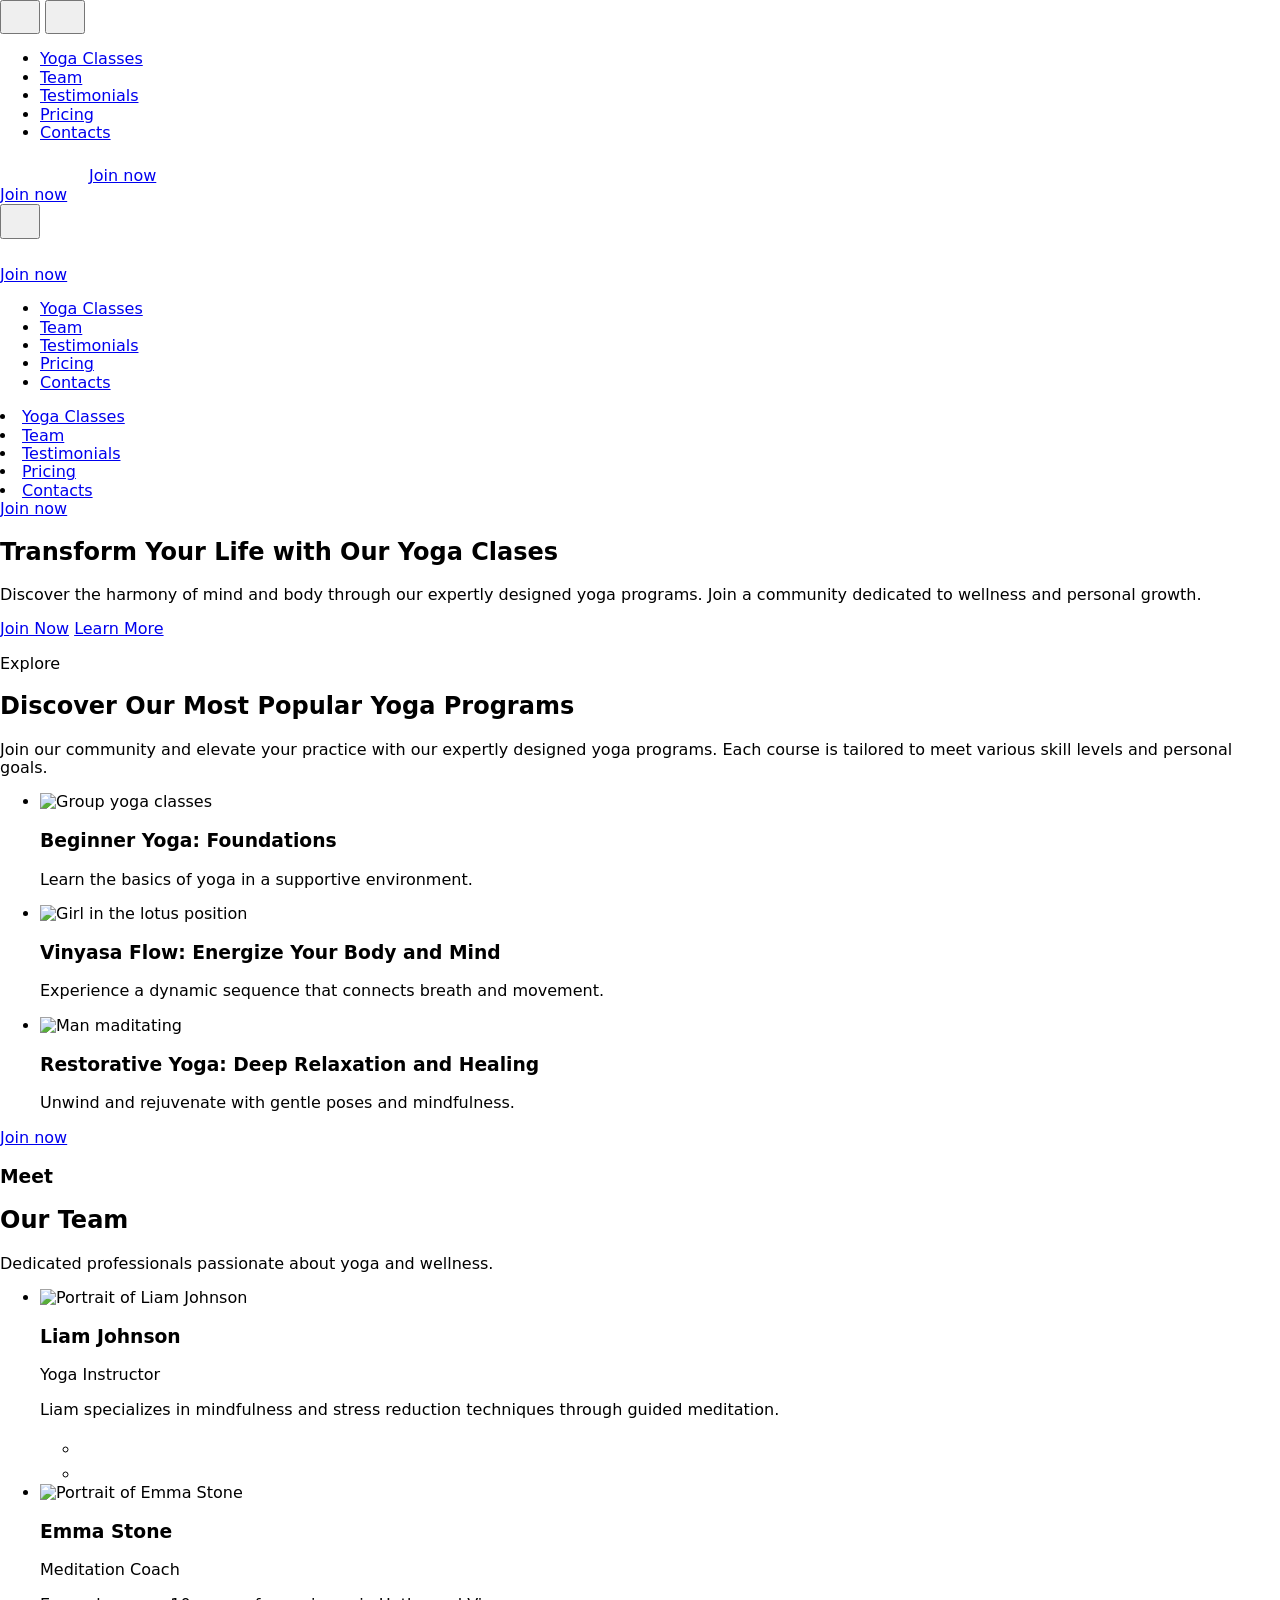
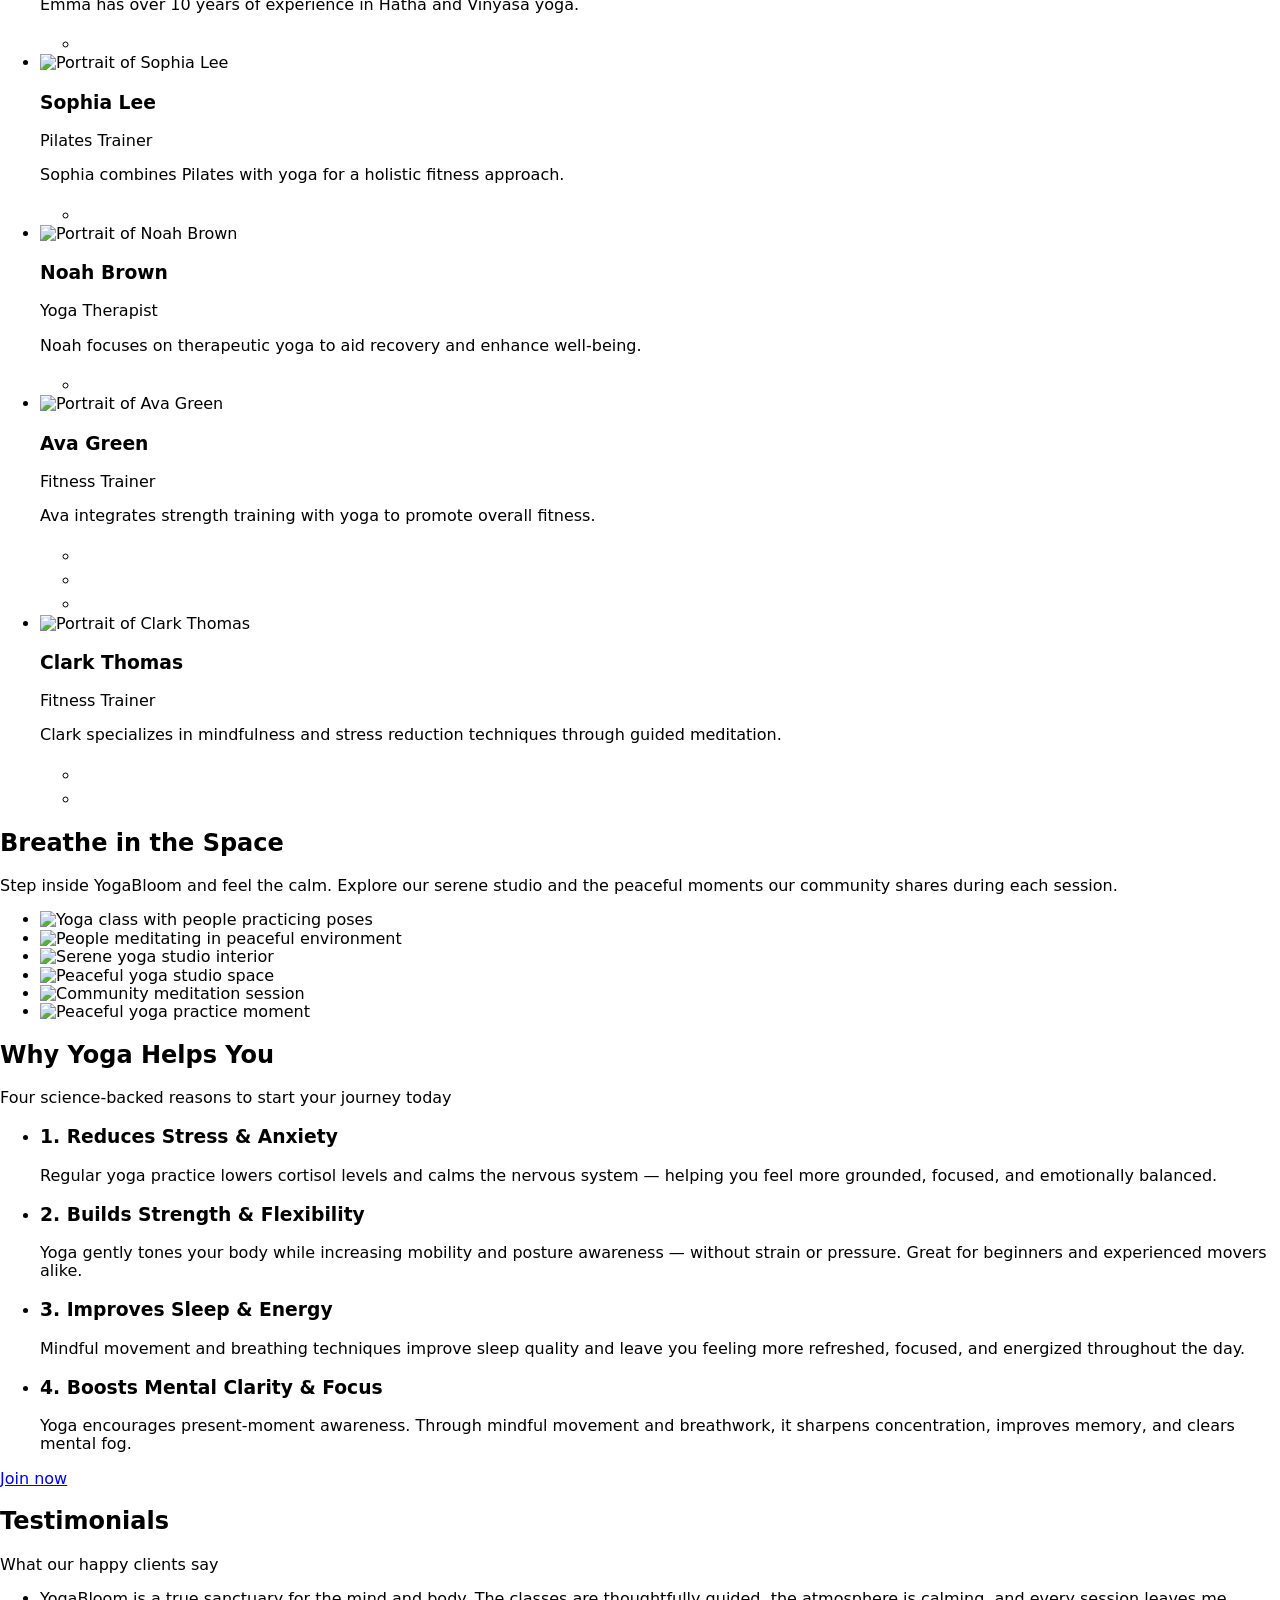
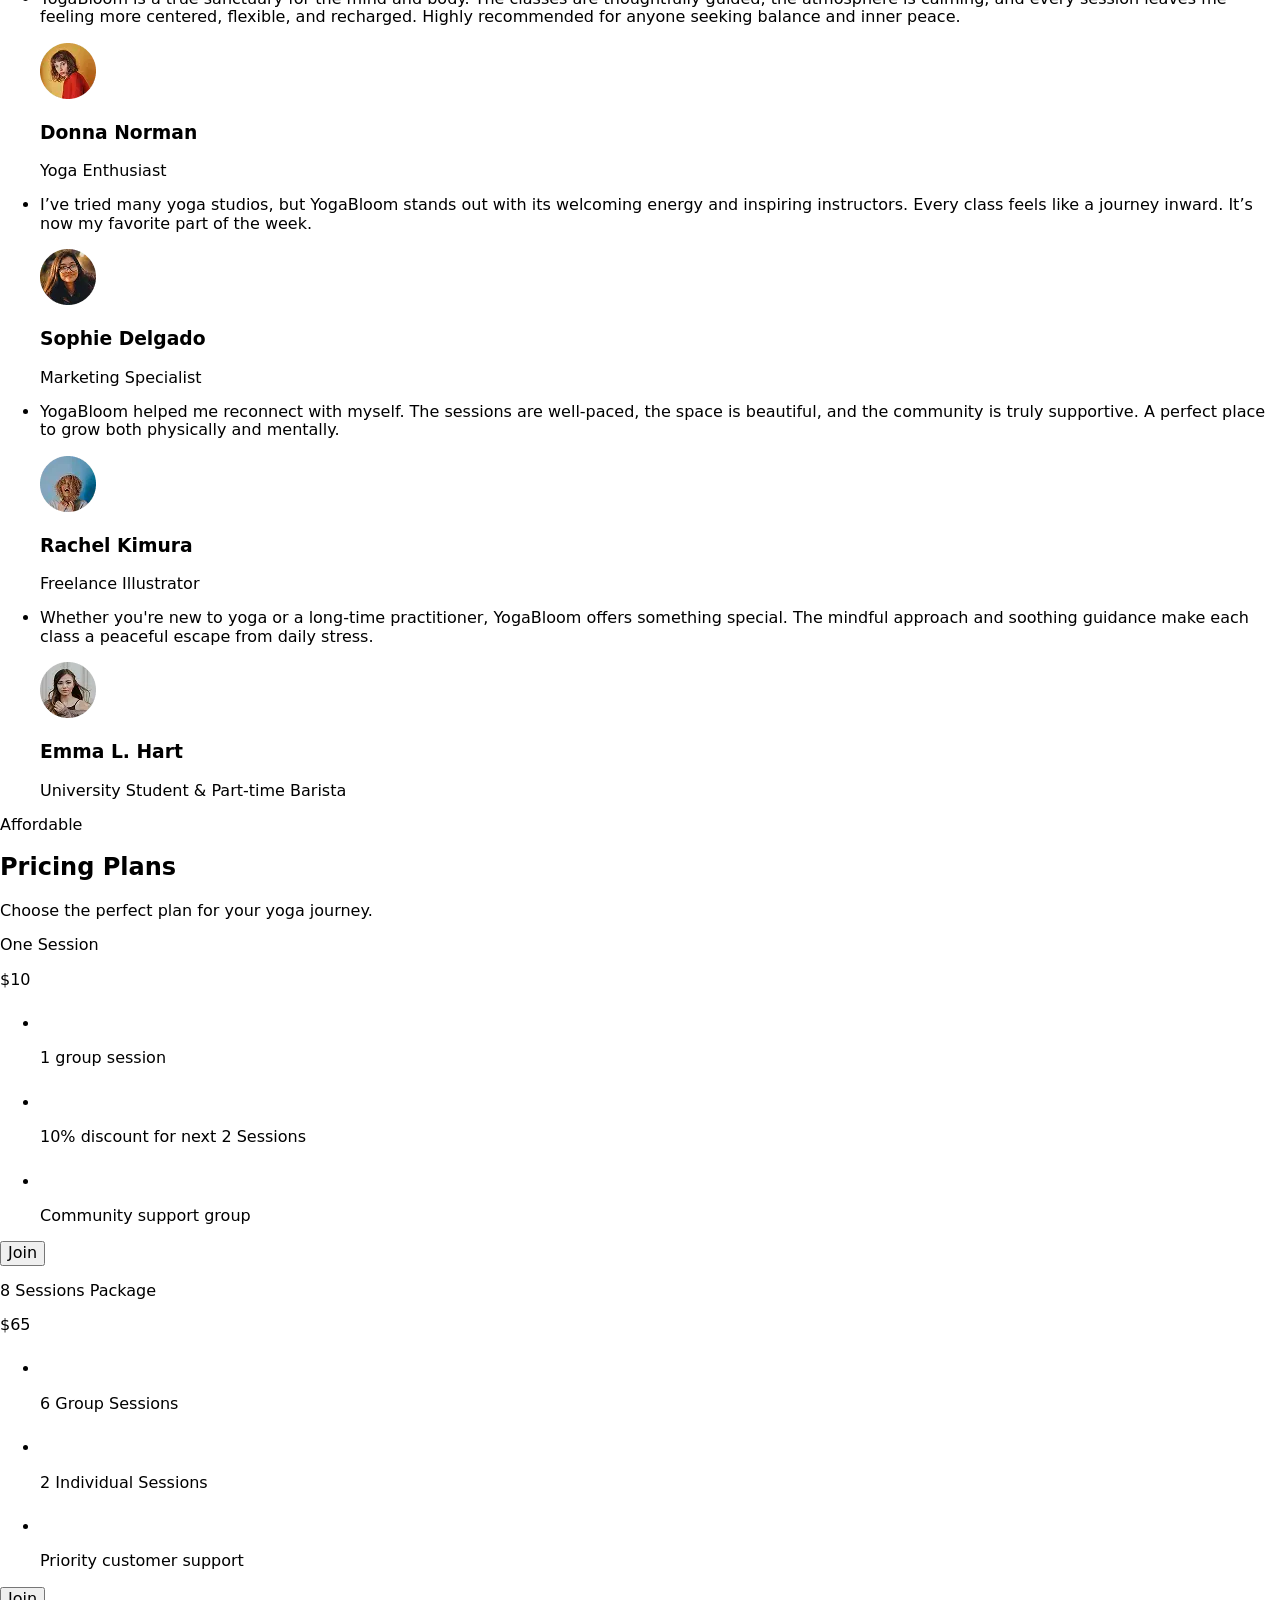
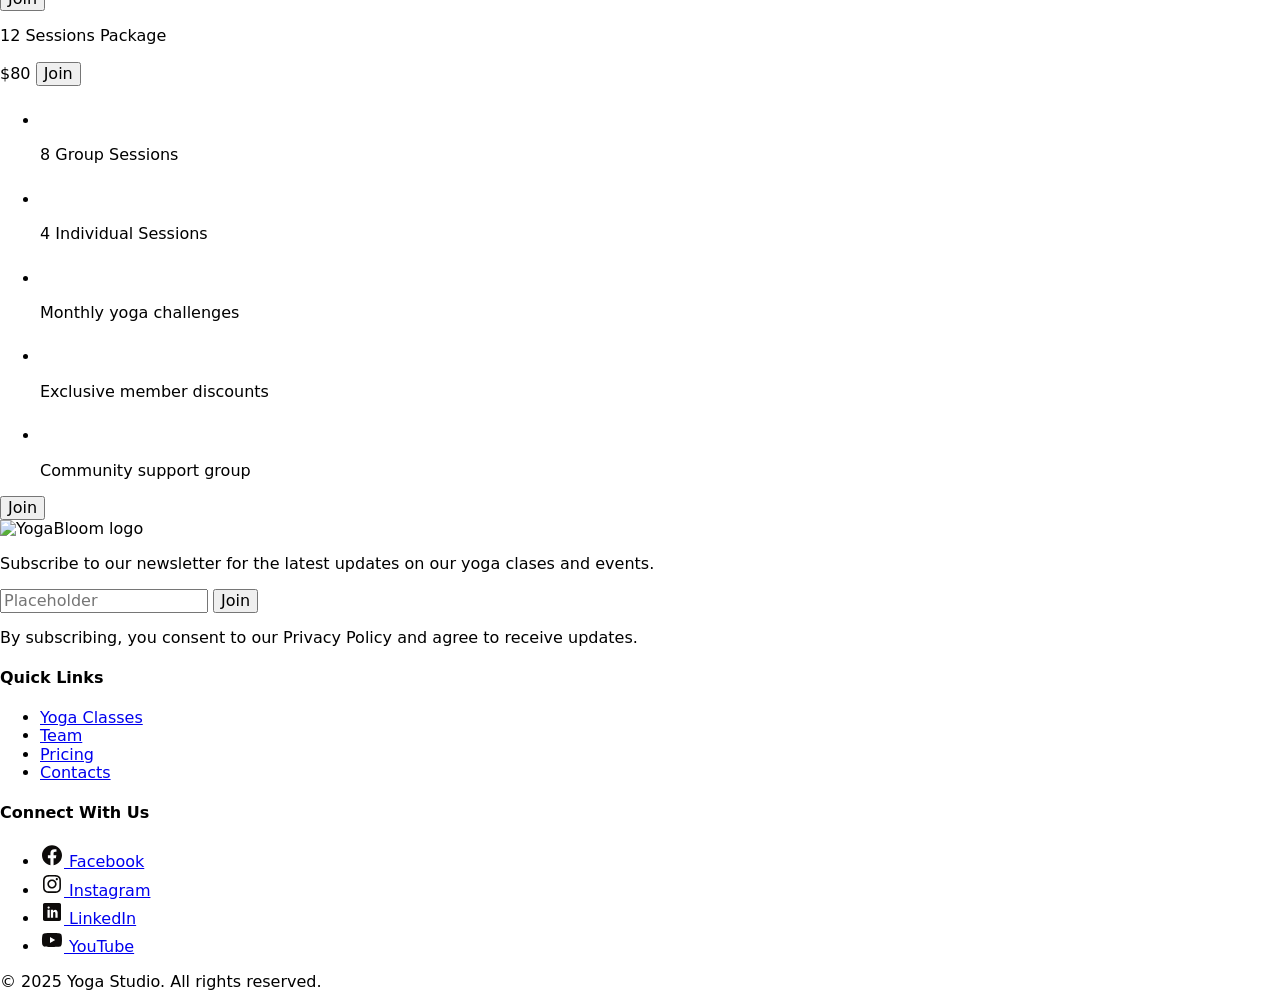
==== index.html @ b15469ed "Deploying to gh-pages from @ DashaDanylkova/stack-overlords@935871cba3ecf9777cdc40f739402a6e8d47114c" ====
<!doctype html>
<html lang="en">
  <head>
    <meta charset="UTF-8" />
    <link rel="icon" type="image/svg+xml" href="favicontrue.svg" />
    <meta name="viewport" content="width=device-width, initial-scale=1.0" />
    <link rel="preconnect" href="https://fonts.googleapis.com" />
    <link rel="preconnect" href="https://fonts.gstatic.com" crossorigin />
    <link
      href="https://fonts.googleapis.com/css2?family=Cabin:ital@0;1&family=Roboto:ital@0;1&family=Sarabun:ital,wght@0,100;0,200;0,300;0,400;0,500;0,600;0,700;0,800;1,100;1,200;1,300;1,400;1,500;1,600;1,700;1,800&display=swap"
      rel="stylesheet"
    />
    <!--Normalizator-->
    <link
      rel="stylesheet"
      href="https://cdnjs.cloudflare.com/ajax/libs/modern-normalize/3.0.1/modern-normalize.min.css"
      integrity="sha512-q6WgHqiHlKyOqslT/lgBgodhd03Wp4BEqKeW6nNtlOY4quzyG3VoQKFrieaCeSnuVseNKRGpGeDU3qPmabCANg=="
      crossorigin="anonymous"
      referrerpolicy="no-referrer"
    />
    <title>YogaBloom</title>
    <script type="module" crossorigin src="/stack-overlords/index.js"></script>
    <link rel="stylesheet" crossorigin href="/stack-overlords/assets/index-Dy2zoIfH.css">
  </head>
  <body>
    <header class="page-header">
  <div class="container header-container">
    <button
      type="button"
      class="burger-btn"
      data-menu-open
      aria-label="open menu"
    >
      <svg class="burger-icon" width="24" height="24">
        <use href="data:image/svg+xml,%3csvg%20width='24'%20height='24'%20viewBox='0%200%2024%2024'%20fill='none'%20xmlns='http://www.w3.org/2000/svg'%3e%3cpath%20d='M4%206H20V8H4V6ZM4%2011H20V13H4V11ZM4%2016H20V18H4V16Z'%20fill='%230D0B0A'/%3e%3c/svg%3e"></use>
      </svg>
    </button>

        <button type="button" class="burger-btn" data-menu-open aria-label="open menu">
            <svg class="burger-icon" width="24" height="24">
                <use href="/stack-overlords/assets/sprite-DV-Il0aa.svg#icon-burger-menu"></use>
            </svg>
        </button>
        
        <nav class="header-nav">
            <ul class="nav-list">
                <li class="nav-item"><a class="nav-link current" href="./index.html">Yoga Classes</a></li>
                <li class="nav-item"><a class="nav-link" href="#team">Team</a></li>
                <li class="nav-item"><a class="nav-link" href="#testimonials">Testimonials</a></li>
                <li class="nav-item"><a class="nav-link" href="#pricing">Pricing</a></li>
                <li class="nav-item"><a class="nav-link" href="#contacts">Contacts</a></li>
            </ul>
        </nav>

        <a class="header-logo">
        <svg class="logo"  width="84" height="23">
          <use href="/stack-overlords/assets/sprite-DV-Il0aa.svg#icon-logo"></use>
        </svg>
        </a>

        <a class="join-btn" href="#pricing">Join now</a>
    </div>

    <a class="join-btn" href="#pricing">Join now</a>
  </div>
</header>

<div class="mobile-menu" data-menu>
    <div class="container mobile-menu-container">

    <div class="header-mobile">
        <button class="modal-close" type="button" aria-label="Close modal" data-menu-close>
            <svg width="24" height="24" aria-hidden="true">
                <use href="/stack-overlords/assets/sprite-DV-Il0aa.svg#icon-close-menu"></use>
            </svg>
        </button>

        <div class="header-logo">
            <svg class="logo" width="84" height="23">
                <use href="/stack-overlords/assets/sprite-DV-Il0aa.svg#icon-logo"></use>
            </svg>
        </div>
        <a class="mobile-join" href="#pricing">Join now</a>
    </div>

    <nav class="mobile-nav">
      <ul class="mobile-nav-list">
        <li class="mobile-nav-item">
          <a class="mobile-nav-link current" href="./index.html"
            >Yoga Classes</a
          >
        </li>
        <li class="mobile-nav-item">
          <a class="mobile-nav-link" href="#">Team</a>
        </li>
        <li class="mobile-nav-item">
          <a class="mobile-nav-link" href="#">Testimonials</a>
        </li>
        <li class="mobile-nav-item">
          <a class="mobile-nav-link" href="#">Pricing</a>
        </li>
        <li class="mobile-nav-item">
          <a class="mobile-nav-link" href="#">Contacts</a>
        </li>
      </ul>
    </nav>

                <li class="mobile-nav-item">
                    <a class="mobile-nav-link current" href="./index.html">Yoga Classes</a>
                </li>
                <li class="mobile-nav-item">
                    <a class="mobile-nav-link" href="#">Team</a>
                </li>
                <li class="mobile-nav-item">
                    <a class="mobile-nav-link" href="#">Testimonials</a>
                </li>
                <li class="mobile-nav-item">
                    <a class="mobile-nav-link" href="#">Pricing</a>
                </li>
                <li class="mobile-nav-item">
                    <a class="mobile-nav-link" href="#">Contacts</a>
                </li>
            </ul>
        </nav>

        <a class="mobile-btn" href="#pricing">Join now</a>
    </div>
</div>


    <main>
      <!-- Loads the specified .html file -->
      <section class="hero">
  <div class="hero-img"></div>
  <div class="container hero-container">
    <h1 class="main-title">Transform Your Life with Our Yoga Clases</h1>
    <div class="hero-wrapper">
      <p class="hero-text">
        Discover the harmony of mind and body through our expertly designed yoga
        programs. Join a community dedicated to wellness and personal growth.
      </p>
      <div class="hero-links-wrapper">
        <a class="hero-link" href="#pricing">Join Now</a>
        <a class="hero-links" href="#gallery">Learn More</a>
      </div>
    </div>
  </div>
</section>

      <section class="yoga-classes-section">
  <div class="container yoga-conatiner">
    <div class="yoga-text-wrappwer">
      <p class="yoga-top-text">Explore</p>
      <h2 class="yoga-section-title">
        Discover Our Most Popular Yoga Programs
      </h2>
      <p class="yoga-bottom-text">
        Join our community and elevate your practice with our expertly designed
        yoga programs. Each course is tailored to meet various skill levels and
        personal goals.
      </p>
    </div>
    <ul class="yoga-list">
      <li class="yoga-item">
        <img
          class="yoga-img"
          src="/stack-overlords/assets/1-B_2CaUF3.webp"
          srcset="/stack-overlords/assets/1-B_2CaUF3.webp 1x, /stack-overlords/assets/1-2x-C2_QZz8K.webp 2x"
          alt="Group yoga classes"
          width="343"
          height="198"
        />
        <h3 class="yoga-item-title">Beginner Yoga: Foundations</h3>
        <p class="yoga-item-text">
          Learn the basics of yoga in a supportive environment.
        </p>
      </li>
      <li class="yoga-item">
        <img
          class="yoga-img"
          src="/stack-overlords/assets/2-BuBR9F32.webp"
          srcset="/stack-overlords/assets/2-BuBR9F32.webp 1x, /stack-overlords/assets/2-2x-8tCa1XI0.webp 2x"
          alt="Girl in the lotus position"
          width="343"
          height="198"
        />
        <h3 class="yoga-item-title">
          Vinyasa Flow: Energize Your Body and Mind
        </h3>
        <p class="yoga-item-text">
          Experience a dynamic sequence that connects breath and movement.
        </p>
      </li>
      <li class="yoga-item">
        <picture>
          <source
            media="(min-width: 1336px)"
            srcset="[data-uri] 1x, /stack-overlords/assets/3-2x-C-Z94WUq.webp 2x"
          />
          <source
            media="(min-width: 768px)"
            srcset="/stack-overlords/assets/3-tablet-_0iq2IIF.webp 1x, /stack-overlords/assets/3-tablet-2x-iNOx6ru_.webp 2x"
          />
          <source
            media="(max-width: 767px)"
            srcset="[data-uri] 1x, /stack-overlords/assets/3-2x-C-Z94WUq.webp 2x"
          />
          <img
            class="yoga-item-img"
            src="[data-uri]"
            alt="Man maditating"
            width="343"
            height="198"
          />
        </picture>
        <h3 class="yoga-item-title">
          Restorative Yoga: Deep Relaxation and Healing
        </h3>
        <p class="yoga-item-text">
          Unwind and rejuvenate with gentle poses and mindfulness.
        </p>
      </li>
    </ul>
    <a class="yoga-link" href="#pricing">Join now</a>
  </div>
</section>

      <section id="team" class="team">
  <div class="container">
    <h3>Meet</h3>
    <h2 class="team-h">Our Team</h2>
    <p class="team-p">
      Dedicated professionals passionate about yoga and wellness.
    </p>
    <ul class="team-ul">
      <li class="liam-li">
        <picture>
          <source
            srcset="/stack-overlords/assets/liam-DCUgXujr.webp 1x, /stack-overlords/assets/liam-2x-CFUXixRl.webp 2x"
            media="(min-width: 1336px)"
          />
          <source
            srcset="/stack-overlords/assets/liam-tablet-L1CsoT6f.webp 1x, /stack-overlords/assets/liam-tablet-2x-yRWi6dip.webp 2x"
            media="(min-width: 768px)"
          />
          <source
            srcset="/stack-overlords/assets/liam-mobile-nqIfrAir.webp 1x, /stack-overlords/assets/liam-mobile-2x-DL4Xerpv.webp 2x"
            media="(max-width: 767px)"
          />
          <img
            class="liam-img"
            src="/stack-overlords/assets/liam-mobile-nqIfrAir.webp"
            alt="Portrait of Liam Johnson"
            width="343"
            height="221"
          />
        </picture>
        <div class="team-content">
          <h3 class="liam-h">Liam Johnson</h3>
          <p class="liam-p">Yoga Instructor</p>
          <p>
            Liam specializes in mindfulness and stress reduction techniques
            through guided meditation.
          </p>
          <ul class="liam-svg">
            <li>
              <a
                href="https://www.linkedin.com/school/goit-start-your-career-in-it/"
                class="team-social-link"
              >
                <svg width="20" height="20">
                  <use href="data:image/svg+xml,%3csvg%20width='24'%20height='24'%20viewBox='0%200%2024%2024'%20fill='none'%20xmlns='http://www.w3.org/2000/svg'%3e%3cpath%20d='M19.3125%203H4.6875C3.75938%203%203%203.75938%203%204.6875V19.3125C3%2020.2406%203.75938%2021%204.6875%2021H19.3125C20.2406%2021%2021%2020.2406%2021%2019.3125V4.6875C21%203.75938%2020.2406%203%2019.3125%203ZM9.75%2017.625H7.5V9.75H9.75V17.625ZM8.625%208.625C8.00287%208.625%207.5%208.12213%207.5%207.5C7.5%206.87788%208.00287%206.375%208.625%206.375C9.24713%206.375%209.75%206.87788%209.75%207.5C9.75%208.12213%209.24713%208.625%208.625%208.625ZM17.625%2017.625H15.375V13.125C15.375%2012.5029%2014.8721%2012%2014.25%2012C13.6279%2012%2013.125%2012.5029%2013.125%2013.125V17.625H10.875V9.75H13.125V11.1456C13.5891%2010.5094%2014.2989%209.75%2015.0938%209.75C16.4932%209.75%2017.625%2011.0089%2017.625%2012.5625V17.625Z'%20fill='%230D0B0A'/%3e%3c/svg%3e"></use>
                </svg>
              </a>
            </li>
            <li>
              <a
                href="https://www.instagram.com/goitclub/"
                class="team-social-link"
              >
                <svg width="20" height="20">
                  <use href="data:image/svg+xml,%3csvg%20width='24'%20height='24'%20viewBox='0%200%2024%2024'%20fill='none'%20xmlns='http://www.w3.org/2000/svg'%3e%3cpath%20d='M11.9988%204.62091C14.4032%204.62091%2014.6878%204.63159%2015.6332%204.67378C16.5123%204.71258%2016.9864%204.85994%2017.303%204.98311C17.7215%205.14509%2018.0235%205.34194%2018.3362%205.65465C18.6528%205.97129%2018.8458%206.26994%2019.0111%206.68838C19.1343%207.00503%2019.2816%207.48253%2019.3204%208.35822C19.3626%209.3076%2019.3733%209.59218%2019.3733%2011.9932C19.3733%2014.3942%2019.3626%2014.6821%2019.3204%2015.6281C19.2816%2016.5072%2019.1343%2016.9813%2019.0111%2017.298C18.8491%2017.7164%2018.6528%2018.0184%2018.3396%2018.3311C18.0229%2018.6478%2017.7243%2018.8407%2017.3064%2019.0061C16.9898%2019.1292%2016.5117%2019.2766%2015.6366%2019.3154C14.6872%2019.3576%2014.4026%2019.3683%2012.0016%2019.3683C9.60062%2019.3683%209.31266%2019.3576%208.36666%2019.3154C7.48759%2019.2766%207.01346%2019.1292%206.69682%2019.0061C6.27838%2018.8441%205.97635%2018.6478%205.66308%2018.3345C5.34644%2018.0179%205.15353%2017.7192%204.98817%2017.3013C4.865%2016.9847%204.71765%2016.5066%204.67884%2015.6315C4.63666%2014.6821%204.62597%2014.3975%204.62597%2011.9965C4.62597%209.59556%204.63666%209.3076%204.67884%208.3616C4.71765%207.48253%204.865%207.0084%204.98817%206.69176C5.15015%206.27331%205.347%205.97129%205.65971%205.65802C5.97635%205.34137%206.275%205.14846%206.69344%204.98311C7.01009%204.85994%207.48759%204.71258%208.36328%204.67378C9.30872%204.63159%209.59387%204.62091%2011.9982%204.62091H11.9988ZM11.9988%203.00056C9.55563%203.00056%209.25023%203.01125%208.29017%203.05343C7.33405%203.09561%206.67657%203.25028%206.1074%203.47187C5.51348%203.70359%205.01067%204.00955%204.5118%204.51236C4.00899%205.01179%203.70303%205.51404%203.47131%206.10459C3.24972%206.6777%203.09505%207.33123%203.05287%208.28736C3.01069%209.25079%203%209.55619%203%2011.9994C3%2014.4425%203.01069%2014.7479%203.05287%2015.708C3.09505%2016.6641%203.24972%2017.3216%203.47131%2017.8908C3.70359%2018.4847%204.00899%2018.9875%204.5118%2019.4864C5.01067%2019.9852%205.51348%2020.2951%206.10402%2020.5235C6.67713%2020.7451%207.33067%2020.8997%208.28679%2020.9419C9.24629%2020.9841%209.55225%2020.9948%2011.9954%2020.9948C14.4386%2020.9948%2014.7446%2020.9841%2015.7041%2020.9419C16.6602%2020.8997%2017.3177%2020.7451%2017.8868%2020.5235C18.4774%2020.2951%2018.9802%2019.9858%2019.4791%2019.4864C19.9779%2018.9869%2020.2878%2018.4847%2020.5162%2017.8941C20.7378%2017.321%2020.8924%2016.6675%2020.9346%2015.7114C20.9768%2014.7519%2020.9875%2014.4459%2020.9875%2012.0027C20.9875%209.55956%2020.9768%209.25417%2020.9346%208.29411C20.8924%207.33798%2020.7378%206.68051%2020.5162%206.11133C20.2946%205.51348%2019.9886%205.01123%2019.4864%204.5118C18.9875%204.01293%2018.4847%203.70303%2017.8941%203.47469C17.321%203.25309%2016.6675%203.09842%2015.7114%203.05624C14.7485%203.01069%2014.4425%203%2011.9994%203L11.9988%203.00056Z'%20fill='%230D0B0A'/%3e%3cpath%20d='M11.9976%207.37671C9.44585%207.37671%207.375%209.447%207.375%2011.9993C7.375%2014.5516%209.44529%2016.6219%2011.9976%2016.6219C14.5499%2016.6219%2016.6201%2014.5516%2016.6201%2011.9993C16.6201%209.44756%2014.5499%207.37671%2011.9976%207.37671ZM11.9976%2014.9976C10.3418%2014.9976%208.99928%2013.6551%208.99928%2011.9993C8.99928%2010.3435%2010.3418%209.00099%2011.9976%209.00099C13.6533%209.00099%2014.9959%2010.3435%2014.9959%2011.9993C14.9959%2013.6551%2013.6533%2014.9976%2011.9976%2014.9976Z'%20fill='%230D0B0A'/%3e%3cpath%20d='M17.8812%207.19404C17.8812%207.79021%2017.3981%208.27333%2016.8019%208.27333C16.2058%208.27333%2015.7227%207.79021%2015.7227%207.19404C15.7227%206.59787%2016.2058%206.11475%2016.8019%206.11475C17.3981%206.11475%2017.8812%206.59787%2017.8812%207.19404Z'%20fill='%230D0B0A'/%3e%3c/svg%3e"></use>
                </svg>
              </a>
            </li>
          </ul>
        </div>
      </li>
      <li class="emma-li">
        <picture>
          <source
            srcset="/stack-overlords/assets/emma-BXFgSz-m.webp 1x, /stack-overlords/assets/emma-2x-BJxpe8Vs.webp 2x"
            media="(min-width: 1336px)"
          />
          <source
            srcset="/stack-overlords/assets/emma-tablet-Bvs0Xe_V.webp 1x, /stack-overlords/assets/emma-tablet-2x-DYn1Qao2.webp 2x"
            media="(min-width: 768px)"
          />
          <source
            srcset="/stack-overlords/assets/emma-mobile-Diq6hFut.webp 1x, /stack-overlords/assets/emma-mobile-2x-eeHMGobv.webp 2x"
            media="(max-width: 767px)"
          />
          <img
            class="emma-img"
            src="/stack-overlords/assets/emma-mobile-Diq6hFut.webp"
            alt="Portrait of Emma Stone"
            width="343"
            height="221"
          />
        </picture>
        <div class="team-content">
          <h3 class="emma-h">Emma Stone</h3>
          <p class="emma-p">Meditation Coach</p>
          <p>Emma has over 10 years of experience in Hatha and Vinyasa yoga.</p>
          <ul class="emma-svg">
            <li>
              <a
                href="https://www.linkedin.com/school/goit-start-your-career-in-it/"
                class="team-social-link"
              >
                <svg width="20" height="20">
                  <use href="data:image/svg+xml,%3csvg%20width='24'%20height='24'%20viewBox='0%200%2024%2024'%20fill='none'%20xmlns='http://www.w3.org/2000/svg'%3e%3cpath%20d='M19.3125%203H4.6875C3.75938%203%203%203.75938%203%204.6875V19.3125C3%2020.2406%203.75938%2021%204.6875%2021H19.3125C20.2406%2021%2021%2020.2406%2021%2019.3125V4.6875C21%203.75938%2020.2406%203%2019.3125%203ZM9.75%2017.625H7.5V9.75H9.75V17.625ZM8.625%208.625C8.00287%208.625%207.5%208.12213%207.5%207.5C7.5%206.87788%208.00287%206.375%208.625%206.375C9.24713%206.375%209.75%206.87788%209.75%207.5C9.75%208.12213%209.24713%208.625%208.625%208.625ZM17.625%2017.625H15.375V13.125C15.375%2012.5029%2014.8721%2012%2014.25%2012C13.6279%2012%2013.125%2012.5029%2013.125%2013.125V17.625H10.875V9.75H13.125V11.1456C13.5891%2010.5094%2014.2989%209.75%2015.0938%209.75C16.4932%209.75%2017.625%2011.0089%2017.625%2012.5625V17.625Z'%20fill='%230D0B0A'/%3e%3c/svg%3e"></use>
                </svg>
              </a>
            </li>
          </ul>
        </div>
      </li>
      <li class="sophia-li">
        <picture>
          <source
            srcset="/stack-overlords/assets/sophia-BBc_PDSz.webp 1x, /stack-overlords/assets/sophia-2x-CTzvvaH0.webp 2x"
            media="(min-width: 1336px)"
          />
          <source
            srcset="/stack-overlords/assets/sophia-tablet-CtwuiSQM.webp 1x, /stack-overlords/assets/sophia-tablet-2x-JRaR_VLE.webp 2x"
            media="(min-width: 768px)"
          />
          <source
            srcset="/stack-overlords/assets/sophia-mobile-Bt1fSxqY.webp 1x, /stack-overlords/assets/sophia-mobile-2x-DkXhIOnl.webp 2x"
            media="(max-width: 767px)"
          />
          <img
            class="sophia-img"
            src="/stack-overlords/assets/sophia-mobile-Bt1fSxqY.webp"
            alt="Portrait of Sophia Lee"
            width="343"
            height="221"
          />
        </picture>
        <div class="team-content">
          <h3 class="sophia-h">Sophia Lee</h3>
          <p class="sophia-p">Pilates Trainer</p>
          <p>
            Sophia combines Pilates with yoga for a holistic fitness approach.
          </p>
          <ul class="sophia-svg">
            <li>
              <a
                href="https://www.instagram.com/goitclub/"
                class="team-social-link"
              >
                <svg width="20" height="20">
                  <use href="data:image/svg+xml,%3csvg%20width='24'%20height='24'%20viewBox='0%200%2024%2024'%20fill='none'%20xmlns='http://www.w3.org/2000/svg'%3e%3cpath%20d='M11.9988%204.62091C14.4032%204.62091%2014.6878%204.63159%2015.6332%204.67378C16.5123%204.71258%2016.9864%204.85994%2017.303%204.98311C17.7215%205.14509%2018.0235%205.34194%2018.3362%205.65465C18.6528%205.97129%2018.8458%206.26994%2019.0111%206.68838C19.1343%207.00503%2019.2816%207.48253%2019.3204%208.35822C19.3626%209.3076%2019.3733%209.59218%2019.3733%2011.9932C19.3733%2014.3942%2019.3626%2014.6821%2019.3204%2015.6281C19.2816%2016.5072%2019.1343%2016.9813%2019.0111%2017.298C18.8491%2017.7164%2018.6528%2018.0184%2018.3396%2018.3311C18.0229%2018.6478%2017.7243%2018.8407%2017.3064%2019.0061C16.9898%2019.1292%2016.5117%2019.2766%2015.6366%2019.3154C14.6872%2019.3576%2014.4026%2019.3683%2012.0016%2019.3683C9.60062%2019.3683%209.31266%2019.3576%208.36666%2019.3154C7.48759%2019.2766%207.01346%2019.1292%206.69682%2019.0061C6.27838%2018.8441%205.97635%2018.6478%205.66308%2018.3345C5.34644%2018.0179%205.15353%2017.7192%204.98817%2017.3013C4.865%2016.9847%204.71765%2016.5066%204.67884%2015.6315C4.63666%2014.6821%204.62597%2014.3975%204.62597%2011.9965C4.62597%209.59556%204.63666%209.3076%204.67884%208.3616C4.71765%207.48253%204.865%207.0084%204.98817%206.69176C5.15015%206.27331%205.347%205.97129%205.65971%205.65802C5.97635%205.34137%206.275%205.14846%206.69344%204.98311C7.01009%204.85994%207.48759%204.71258%208.36328%204.67378C9.30872%204.63159%209.59387%204.62091%2011.9982%204.62091H11.9988ZM11.9988%203.00056C9.55563%203.00056%209.25023%203.01125%208.29017%203.05343C7.33405%203.09561%206.67657%203.25028%206.1074%203.47187C5.51348%203.70359%205.01067%204.00955%204.5118%204.51236C4.00899%205.01179%203.70303%205.51404%203.47131%206.10459C3.24972%206.6777%203.09505%207.33123%203.05287%208.28736C3.01069%209.25079%203%209.55619%203%2011.9994C3%2014.4425%203.01069%2014.7479%203.05287%2015.708C3.09505%2016.6641%203.24972%2017.3216%203.47131%2017.8908C3.70359%2018.4847%204.00899%2018.9875%204.5118%2019.4864C5.01067%2019.9852%205.51348%2020.2951%206.10402%2020.5235C6.67713%2020.7451%207.33067%2020.8997%208.28679%2020.9419C9.24629%2020.9841%209.55225%2020.9948%2011.9954%2020.9948C14.4386%2020.9948%2014.7446%2020.9841%2015.7041%2020.9419C16.6602%2020.8997%2017.3177%2020.7451%2017.8868%2020.5235C18.4774%2020.2951%2018.9802%2019.9858%2019.4791%2019.4864C19.9779%2018.9869%2020.2878%2018.4847%2020.5162%2017.8941C20.7378%2017.321%2020.8924%2016.6675%2020.9346%2015.7114C20.9768%2014.7519%2020.9875%2014.4459%2020.9875%2012.0027C20.9875%209.55956%2020.9768%209.25417%2020.9346%208.29411C20.8924%207.33798%2020.7378%206.68051%2020.5162%206.11133C20.2946%205.51348%2019.9886%205.01123%2019.4864%204.5118C18.9875%204.01293%2018.4847%203.70303%2017.8941%203.47469C17.321%203.25309%2016.6675%203.09842%2015.7114%203.05624C14.7485%203.01069%2014.4425%203%2011.9994%203L11.9988%203.00056Z'%20fill='%230D0B0A'/%3e%3cpath%20d='M11.9976%207.37671C9.44585%207.37671%207.375%209.447%207.375%2011.9993C7.375%2014.5516%209.44529%2016.6219%2011.9976%2016.6219C14.5499%2016.6219%2016.6201%2014.5516%2016.6201%2011.9993C16.6201%209.44756%2014.5499%207.37671%2011.9976%207.37671ZM11.9976%2014.9976C10.3418%2014.9976%208.99928%2013.6551%208.99928%2011.9993C8.99928%2010.3435%2010.3418%209.00099%2011.9976%209.00099C13.6533%209.00099%2014.9959%2010.3435%2014.9959%2011.9993C14.9959%2013.6551%2013.6533%2014.9976%2011.9976%2014.9976Z'%20fill='%230D0B0A'/%3e%3cpath%20d='M17.8812%207.19404C17.8812%207.79021%2017.3981%208.27333%2016.8019%208.27333C16.2058%208.27333%2015.7227%207.79021%2015.7227%207.19404C15.7227%206.59787%2016.2058%206.11475%2016.8019%206.11475C17.3981%206.11475%2017.8812%206.59787%2017.8812%207.19404Z'%20fill='%230D0B0A'/%3e%3c/svg%3e"></use>
                </svg>
              </a>
            </li>
          </ul>
        </div>
      </li>
      <li class="noah-li">
        <picture>
          <source
            srcset="/stack-overlords/assets/noah-DEjljfej.webp 1x, /stack-overlords/assets/noah-2x-8OxvwRQp.webp 2x"
            media="(min-width: 1336px)"
          />
          <source
            srcset="/stack-overlords/assets/noah-tablet-COvaUTMF.webp 1x, /stack-overlords/assets/noah-tablet-2x-DJB8b2d3.webp 2x"
            media="(min-width: 768px)"
          />
          <source
            srcset="/stack-overlords/assets/noah-mobile-C2kfo_J7.webp 1x, /stack-overlords/assets/noah-mobile-2x-VPSoSNeA.webp 2x"
            media="(max-width: 767px)"
          />
          <img
            class="noah-img"
            src="/stack-overlords/assets/noah-mobile-C2kfo_J7.webp"
            alt="Portrait of Noah Brown"
            width="343"
            height="221"
          />
        </picture>
        <div class="team-content">
          <h3 class="noah-h">Noah Brown</h3>
          <p class="noah-p">Yoga Therapist</p>
          <p>
            Noah focuses on therapeutic yoga to aid recovery and enhance
            well-being.
          </p>
          <ul class="noah-svg">
            <li>
              <a
                href="https://www.linkedin.com/school/goit-start-your-career-in-it/"
                class="team-social-link"
              >
                <svg width="20" height="20">
                  <use href="data:image/svg+xml,%3csvg%20width='24'%20height='24'%20viewBox='0%200%2024%2024'%20fill='none'%20xmlns='http://www.w3.org/2000/svg'%3e%3cpath%20d='M19.3125%203H4.6875C3.75938%203%203%203.75938%203%204.6875V19.3125C3%2020.2406%203.75938%2021%204.6875%2021H19.3125C20.2406%2021%2021%2020.2406%2021%2019.3125V4.6875C21%203.75938%2020.2406%203%2019.3125%203ZM9.75%2017.625H7.5V9.75H9.75V17.625ZM8.625%208.625C8.00287%208.625%207.5%208.12213%207.5%207.5C7.5%206.87788%208.00287%206.375%208.625%206.375C9.24713%206.375%209.75%206.87788%209.75%207.5C9.75%208.12213%209.24713%208.625%208.625%208.625ZM17.625%2017.625H15.375V13.125C15.375%2012.5029%2014.8721%2012%2014.25%2012C13.6279%2012%2013.125%2012.5029%2013.125%2013.125V17.625H10.875V9.75H13.125V11.1456C13.5891%2010.5094%2014.2989%209.75%2015.0938%209.75C16.4932%209.75%2017.625%2011.0089%2017.625%2012.5625V17.625Z'%20fill='%230D0B0A'/%3e%3c/svg%3e"></use>
                </svg>
              </a>
            </li>
          </ul>
        </div>
      </li>
      <li class="ava-li">
        <picture>
          <source
            srcset="/stack-overlords/assets/ava-DvwM2hh8.webp 1x, /stack-overlords/assets/ava-2x-HyBbIJA_.webp 2x"
            media="(min-width: 1336px)"
          />
          <source
            srcset="/stack-overlords/assets/ava-tablet-tFgOAV5r.webp 1x, /stack-overlords/assets/ava-tablet-2x-DtfCQmkT.webp 2x"
            media="(min-width: 768px)"
          />
          <source
            srcset="/stack-overlords/assets/ava-mobile-CZdVDonI.webp 1x, /stack-overlords/assets/ava-mobile-2x-DsWJqSEZ.webp 2x"
            media="(max-width: 767px)"
          />
          <img
            class="ava-img"
            src="/stack-overlords/assets/ava-mobile-CZdVDonI.webp"
            alt="Portrait of Ava Green"
            width="343"
            height="221"
          />
        </picture>
        <div class="team-content">
          <h3 class="ava-h">Ava Green</h3>
          <p class="ava-p">Fitness Trainer</p>
          <p>
            Ava integrates strength training with yoga to promote overall
            fitness.
          </p>
          <ul class="ava-svg">
            <li>
              <a
                href="https://www.facebook.com/goITclub/"
                class="team-social-link"
              >
                <svg width="20" height="20">
                  <use href="data:image/svg+xml,%3csvg%20width='24'%20height='24'%20viewBox='0%200%2024%2024'%20fill='none'%20xmlns='http://www.w3.org/2000/svg'%3e%3cpath%20d='M22%2012.3038C22%206.74719%2017.5229%202.24268%2012%202.24268C6.47715%202.24268%202%206.74719%202%2012.3038C2%2017.3255%205.65684%2021.4879%2010.4375%2022.2427V15.2121H7.89844V12.3038H10.4375V10.0872C10.4375%207.56564%2011.9305%206.1728%2014.2146%206.1728C15.3088%206.1728%2016.4531%206.36931%2016.4531%206.36931V8.84529H15.1922C13.95%208.84529%2013.5625%209.6209%2013.5625%2010.4166V12.3038H16.3359L15.8926%2015.2121H13.5625V22.2427C18.3432%2021.4879%2022%2017.3257%2022%2012.3038Z'%20fill='%230D0B0A'/%3e%3c/svg%3e"></use>
                </svg>
              </a>
            </li>
            <li>
              <a
                href="https://www.instagram.com/goitclub/"
                class="team-social-link"
              >
                <svg width="20" height="20">
                  <use href="data:image/svg+xml,%3csvg%20width='24'%20height='24'%20viewBox='0%200%2024%2024'%20fill='none'%20xmlns='http://www.w3.org/2000/svg'%3e%3cpath%20d='M11.9988%204.62091C14.4032%204.62091%2014.6878%204.63159%2015.6332%204.67378C16.5123%204.71258%2016.9864%204.85994%2017.303%204.98311C17.7215%205.14509%2018.0235%205.34194%2018.3362%205.65465C18.6528%205.97129%2018.8458%206.26994%2019.0111%206.68838C19.1343%207.00503%2019.2816%207.48253%2019.3204%208.35822C19.3626%209.3076%2019.3733%209.59218%2019.3733%2011.9932C19.3733%2014.3942%2019.3626%2014.6821%2019.3204%2015.6281C19.2816%2016.5072%2019.1343%2016.9813%2019.0111%2017.298C18.8491%2017.7164%2018.6528%2018.0184%2018.3396%2018.3311C18.0229%2018.6478%2017.7243%2018.8407%2017.3064%2019.0061C16.9898%2019.1292%2016.5117%2019.2766%2015.6366%2019.3154C14.6872%2019.3576%2014.4026%2019.3683%2012.0016%2019.3683C9.60062%2019.3683%209.31266%2019.3576%208.36666%2019.3154C7.48759%2019.2766%207.01346%2019.1292%206.69682%2019.0061C6.27838%2018.8441%205.97635%2018.6478%205.66308%2018.3345C5.34644%2018.0179%205.15353%2017.7192%204.98817%2017.3013C4.865%2016.9847%204.71765%2016.5066%204.67884%2015.6315C4.63666%2014.6821%204.62597%2014.3975%204.62597%2011.9965C4.62597%209.59556%204.63666%209.3076%204.67884%208.3616C4.71765%207.48253%204.865%207.0084%204.98817%206.69176C5.15015%206.27331%205.347%205.97129%205.65971%205.65802C5.97635%205.34137%206.275%205.14846%206.69344%204.98311C7.01009%204.85994%207.48759%204.71258%208.36328%204.67378C9.30872%204.63159%209.59387%204.62091%2011.9982%204.62091H11.9988ZM11.9988%203.00056C9.55563%203.00056%209.25023%203.01125%208.29017%203.05343C7.33405%203.09561%206.67657%203.25028%206.1074%203.47187C5.51348%203.70359%205.01067%204.00955%204.5118%204.51236C4.00899%205.01179%203.70303%205.51404%203.47131%206.10459C3.24972%206.6777%203.09505%207.33123%203.05287%208.28736C3.01069%209.25079%203%209.55619%203%2011.9994C3%2014.4425%203.01069%2014.7479%203.05287%2015.708C3.09505%2016.6641%203.24972%2017.3216%203.47131%2017.8908C3.70359%2018.4847%204.00899%2018.9875%204.5118%2019.4864C5.01067%2019.9852%205.51348%2020.2951%206.10402%2020.5235C6.67713%2020.7451%207.33067%2020.8997%208.28679%2020.9419C9.24629%2020.9841%209.55225%2020.9948%2011.9954%2020.9948C14.4386%2020.9948%2014.7446%2020.9841%2015.7041%2020.9419C16.6602%2020.8997%2017.3177%2020.7451%2017.8868%2020.5235C18.4774%2020.2951%2018.9802%2019.9858%2019.4791%2019.4864C19.9779%2018.9869%2020.2878%2018.4847%2020.5162%2017.8941C20.7378%2017.321%2020.8924%2016.6675%2020.9346%2015.7114C20.9768%2014.7519%2020.9875%2014.4459%2020.9875%2012.0027C20.9875%209.55956%2020.9768%209.25417%2020.9346%208.29411C20.8924%207.33798%2020.7378%206.68051%2020.5162%206.11133C20.2946%205.51348%2019.9886%205.01123%2019.4864%204.5118C18.9875%204.01293%2018.4847%203.70303%2017.8941%203.47469C17.321%203.25309%2016.6675%203.09842%2015.7114%203.05624C14.7485%203.01069%2014.4425%203%2011.9994%203L11.9988%203.00056Z'%20fill='%230D0B0A'/%3e%3cpath%20d='M11.9976%207.37671C9.44585%207.37671%207.375%209.447%207.375%2011.9993C7.375%2014.5516%209.44529%2016.6219%2011.9976%2016.6219C14.5499%2016.6219%2016.6201%2014.5516%2016.6201%2011.9993C16.6201%209.44756%2014.5499%207.37671%2011.9976%207.37671ZM11.9976%2014.9976C10.3418%2014.9976%208.99928%2013.6551%208.99928%2011.9993C8.99928%2010.3435%2010.3418%209.00099%2011.9976%209.00099C13.6533%209.00099%2014.9959%2010.3435%2014.9959%2011.9993C14.9959%2013.6551%2013.6533%2014.9976%2011.9976%2014.9976Z'%20fill='%230D0B0A'/%3e%3cpath%20d='M17.8812%207.19404C17.8812%207.79021%2017.3981%208.27333%2016.8019%208.27333C16.2058%208.27333%2015.7227%207.79021%2015.7227%207.19404C15.7227%206.59787%2016.2058%206.11475%2016.8019%206.11475C17.3981%206.11475%2017.8812%206.59787%2017.8812%207.19404Z'%20fill='%230D0B0A'/%3e%3c/svg%3e"></use>
                </svg>
              </a>
            </li>
            <li>
              <a
                href="https://www.linkedin.com/school/goit-start-your-career-in-it/"
                class="team-social-link"
              >
                <svg width="20" height="20">
                  <use href="data:image/svg+xml,%3csvg%20width='24'%20height='24'%20viewBox='0%200%2024%2024'%20fill='none'%20xmlns='http://www.w3.org/2000/svg'%3e%3cpath%20d='M19.3125%203H4.6875C3.75938%203%203%203.75938%203%204.6875V19.3125C3%2020.2406%203.75938%2021%204.6875%2021H19.3125C20.2406%2021%2021%2020.2406%2021%2019.3125V4.6875C21%203.75938%2020.2406%203%2019.3125%203ZM9.75%2017.625H7.5V9.75H9.75V17.625ZM8.625%208.625C8.00287%208.625%207.5%208.12213%207.5%207.5C7.5%206.87788%208.00287%206.375%208.625%206.375C9.24713%206.375%209.75%206.87788%209.75%207.5C9.75%208.12213%209.24713%208.625%208.625%208.625ZM17.625%2017.625H15.375V13.125C15.375%2012.5029%2014.8721%2012%2014.25%2012C13.6279%2012%2013.125%2012.5029%2013.125%2013.125V17.625H10.875V9.75H13.125V11.1456C13.5891%2010.5094%2014.2989%209.75%2015.0938%209.75C16.4932%209.75%2017.625%2011.0089%2017.625%2012.5625V17.625Z'%20fill='%230D0B0A'/%3e%3c/svg%3e"></use>
                </svg>
              </a>
            </li>
          </ul>
        </div>
      </li>
      <li class="clark-li">
        <picture>
          <source
            srcset="/stack-overlords/assets/clark-B7P_KBGI.webp 1x, /stack-overlords/assets/clark-2x-CMO5IDec.webp 2x"
            media="(min-width: 1336px)"
          />
          <source
            srcset="/stack-overlords/assets/clark-tablet-BwdvSvAr.webp 1x, /stack-overlords/assets/clark-tablet-2x-CiH-Yz2Z.webp 2x"
            media="(min-width: 768px)"
          />
          <source
            srcset="/stack-overlords/assets/clark-mobile-jgRotlKv.webp 1x, /stack-overlords/assets/clark-mobile-2x-vrLqOZGb.webp 2x"
            media="(max-width: 767px)"
          />
          <img
            class="clark-img"
            src="/stack-overlords/assets/clark-mobile-jgRotlKv.webp"
            alt="Portrait of Clark Thomas"
            width="343"
            height="221"
          />
        </picture>
        <div class="team-content">
          <h3 class="clark-h">Clark Thomas</h3>
          <p class="clark-p">Fitness Trainer</p>
          <p>
            Clark specializes in mindfulness and stress reduction techniques
            through guided meditation.
          </p>
          <ul class="clark-svg">
            <li>
              <a
                href="https://www.facebook.com/goITclub/"
                class="team-social-link"
              >
                <svg width="20" height="20">
                  <use href="data:image/svg+xml,%3csvg%20width='24'%20height='24'%20viewBox='0%200%2024%2024'%20fill='none'%20xmlns='http://www.w3.org/2000/svg'%3e%3cpath%20d='M22%2012.3038C22%206.74719%2017.5229%202.24268%2012%202.24268C6.47715%202.24268%202%206.74719%202%2012.3038C2%2017.3255%205.65684%2021.4879%2010.4375%2022.2427V15.2121H7.89844V12.3038H10.4375V10.0872C10.4375%207.56564%2011.9305%206.1728%2014.2146%206.1728C15.3088%206.1728%2016.4531%206.36931%2016.4531%206.36931V8.84529H15.1922C13.95%208.84529%2013.5625%209.6209%2013.5625%2010.4166V12.3038H16.3359L15.8926%2015.2121H13.5625V22.2427C18.3432%2021.4879%2022%2017.3257%2022%2012.3038Z'%20fill='%230D0B0A'/%3e%3c/svg%3e"></use>
                </svg>
              </a>
            </li>
            <li>
              <a
                href="https://www.instagram.com/goitclub/"
                class="team-social-link"
              >
                <svg width="20" height="20">
                  <use href="data:image/svg+xml,%3csvg%20width='24'%20height='24'%20viewBox='0%200%2024%2024'%20fill='none'%20xmlns='http://www.w3.org/2000/svg'%3e%3cpath%20d='M11.9988%204.62091C14.4032%204.62091%2014.6878%204.63159%2015.6332%204.67378C16.5123%204.71258%2016.9864%204.85994%2017.303%204.98311C17.7215%205.14509%2018.0235%205.34194%2018.3362%205.65465C18.6528%205.97129%2018.8458%206.26994%2019.0111%206.68838C19.1343%207.00503%2019.2816%207.48253%2019.3204%208.35822C19.3626%209.3076%2019.3733%209.59218%2019.3733%2011.9932C19.3733%2014.3942%2019.3626%2014.6821%2019.3204%2015.6281C19.2816%2016.5072%2019.1343%2016.9813%2019.0111%2017.298C18.8491%2017.7164%2018.6528%2018.0184%2018.3396%2018.3311C18.0229%2018.6478%2017.7243%2018.8407%2017.3064%2019.0061C16.9898%2019.1292%2016.5117%2019.2766%2015.6366%2019.3154C14.6872%2019.3576%2014.4026%2019.3683%2012.0016%2019.3683C9.60062%2019.3683%209.31266%2019.3576%208.36666%2019.3154C7.48759%2019.2766%207.01346%2019.1292%206.69682%2019.0061C6.27838%2018.8441%205.97635%2018.6478%205.66308%2018.3345C5.34644%2018.0179%205.15353%2017.7192%204.98817%2017.3013C4.865%2016.9847%204.71765%2016.5066%204.67884%2015.6315C4.63666%2014.6821%204.62597%2014.3975%204.62597%2011.9965C4.62597%209.59556%204.63666%209.3076%204.67884%208.3616C4.71765%207.48253%204.865%207.0084%204.98817%206.69176C5.15015%206.27331%205.347%205.97129%205.65971%205.65802C5.97635%205.34137%206.275%205.14846%206.69344%204.98311C7.01009%204.85994%207.48759%204.71258%208.36328%204.67378C9.30872%204.63159%209.59387%204.62091%2011.9982%204.62091H11.9988ZM11.9988%203.00056C9.55563%203.00056%209.25023%203.01125%208.29017%203.05343C7.33405%203.09561%206.67657%203.25028%206.1074%203.47187C5.51348%203.70359%205.01067%204.00955%204.5118%204.51236C4.00899%205.01179%203.70303%205.51404%203.47131%206.10459C3.24972%206.6777%203.09505%207.33123%203.05287%208.28736C3.01069%209.25079%203%209.55619%203%2011.9994C3%2014.4425%203.01069%2014.7479%203.05287%2015.708C3.09505%2016.6641%203.24972%2017.3216%203.47131%2017.8908C3.70359%2018.4847%204.00899%2018.9875%204.5118%2019.4864C5.01067%2019.9852%205.51348%2020.2951%206.10402%2020.5235C6.67713%2020.7451%207.33067%2020.8997%208.28679%2020.9419C9.24629%2020.9841%209.55225%2020.9948%2011.9954%2020.9948C14.4386%2020.9948%2014.7446%2020.9841%2015.7041%2020.9419C16.6602%2020.8997%2017.3177%2020.7451%2017.8868%2020.5235C18.4774%2020.2951%2018.9802%2019.9858%2019.4791%2019.4864C19.9779%2018.9869%2020.2878%2018.4847%2020.5162%2017.8941C20.7378%2017.321%2020.8924%2016.6675%2020.9346%2015.7114C20.9768%2014.7519%2020.9875%2014.4459%2020.9875%2012.0027C20.9875%209.55956%2020.9768%209.25417%2020.9346%208.29411C20.8924%207.33798%2020.7378%206.68051%2020.5162%206.11133C20.2946%205.51348%2019.9886%205.01123%2019.4864%204.5118C18.9875%204.01293%2018.4847%203.70303%2017.8941%203.47469C17.321%203.25309%2016.6675%203.09842%2015.7114%203.05624C14.7485%203.01069%2014.4425%203%2011.9994%203L11.9988%203.00056Z'%20fill='%230D0B0A'/%3e%3cpath%20d='M11.9976%207.37671C9.44585%207.37671%207.375%209.447%207.375%2011.9993C7.375%2014.5516%209.44529%2016.6219%2011.9976%2016.6219C14.5499%2016.6219%2016.6201%2014.5516%2016.6201%2011.9993C16.6201%209.44756%2014.5499%207.37671%2011.9976%207.37671ZM11.9976%2014.9976C10.3418%2014.9976%208.99928%2013.6551%208.99928%2011.9993C8.99928%2010.3435%2010.3418%209.00099%2011.9976%209.00099C13.6533%209.00099%2014.9959%2010.3435%2014.9959%2011.9993C14.9959%2013.6551%2013.6533%2014.9976%2011.9976%2014.9976Z'%20fill='%230D0B0A'/%3e%3cpath%20d='M17.8812%207.19404C17.8812%207.79021%2017.3981%208.27333%2016.8019%208.27333C16.2058%208.27333%2015.7227%207.79021%2015.7227%207.19404C15.7227%206.59787%2016.2058%206.11475%2016.8019%206.11475C17.3981%206.11475%2017.8812%206.59787%2017.8812%207.19404Z'%20fill='%230D0B0A'/%3e%3c/svg%3e"></use>
                </svg>
              </a>
            </li>
          </ul>
        </div>
      </li>
    </ul>
  </div>
</section>

      <section id="gallery" class="gallery">
  <div class="container">
    <h2 class="gallery-title">Breathe in the Space</h2>
    <p class="gallery-text">
      Step inside YogaBloom and feel the calm. Explore our serene studio and the
      peaceful moments our community shares during each session.
    </p>
    <ul class="gallery-list">
      <li class="gallery-item">
        <picture class="gallery-picture">
          <source
            srcset="/stack-overlords/assets/11-B8nlqPs9.webp 1x, /stack-overlords/assets/11-2x-CwrLx8No.webp 2x"
            media="(min-width: 1336px)"
          />
          <source
            srcset="/stack-overlords/assets/11-tablet-Dp6sdKPs.webp 1x, /stack-overlords/assets/11-tablet-2x-BYuWRpVC.webp 2x"
            media="(min-width: 768px)"
          />
          <source
            srcset="/stack-overlords/assets/11-mobile-vYvDkB4Q.webp 1x, /stack-overlords/assets/11-mobile-2x-EGJuKw9N.webp 2x"
            media="(max-width: 767px)"
          />
          <img
            src="/stack-overlords/assets/11-mobile-vYvDkB4Q.webp"
            alt="Yoga class with people practicing poses"
            class="gallery-img"
          />
        </picture>
      </li>
      <li class="gallery-item">
        <picture>
          <source
            srcset="/stack-overlords/assets/12-BtBqzNSv.webp 1x, /stack-overlords/assets/12-2x-D8HnjcxJ.webp 2x"
            media="(min-width: 1336px)"
          />
          <source
            srcset="/stack-overlords/assets/12-tablet-Daf1YPYP.webp 1x, /stack-overlords/assets/12-tablet-2x-Scru7Rwd.webp 2x"
            media="(min-width: 768px)"
          />
          <source
            srcset="/stack-overlords/assets/12-mobile-7jwk0KC2.webp 1x, /stack-overlords/assets/12-mobile-2x-O19hlLWv.webp 2x"
            media="(max-width: 767px)"
          />
          <img
            src="/stack-overlords/assets/12-mobile-7jwk0KC2.webp"
            alt="People meditating in peaceful environment"
            class="gallery-img"
          />
        </picture>
      </li>
      <li class="gallery-item">
        <picture>
          <source
            srcset="/stack-overlords/assets/13-BA7_QF1u.webp 1x, /stack-overlords/assets/13-2x-D9fOVgCx.webp 2x"
            media="(min-width: 1336px)"
          />
          <source
            srcset="/stack-overlords/assets/13-tablet-Ceb4LNC1.webp 1x, /stack-overlords/assets/13-tablet-2x-DES6jfII.webp 2x"
            media="(min-width: 768px)"
          />
          <source
            srcset="/stack-overlords/assets/13-mobile-mX3BCV3V.webp 1x, /stack-overlords/assets/13-mobile-2x-BcxD6-xw.webp 2x"
            media="(max-width: 767px)"
          />
          <img
            src="/stack-overlords/assets/13-mobile-mX3BCV3V.webp"
            alt="Serene yoga studio interior"
            class="gallery-img"
          />
        </picture>
      </li>
      <li class="gallery-item">
        <picture>
          <source
            srcset="/stack-overlords/assets/14-bWJaLduc.webp 1x, /stack-overlords/assets/14-2x-DYExKFJn.webp 2x"
            media="(min-width: 1336px)"
          />
          <source
            srcset="/stack-overlords/assets/14-tablet-DhsPn_Zl.webp 1x, /stack-overlords/assets/14-tablet-2x-6hoEx8nJ.webp 2x"
            media="(min-width: 768px)"
          />
          <source
            srcset="/stack-overlords/assets/14-mobile-CcHOHjOH.webp 1x, /stack-overlords/assets/14-mobile-2x-De-Mii3R.webp 2x"
            media="(max-width: 767px)"
          />
          <img
            width="156"
            height="156"
            src="/stack-overlords/assets/14-mobile-CcHOHjOH.webp"
            alt="Peaceful yoga studio space"
            class="gallery-img"
          />
        </picture>
      </li>
      <li class="gallery-item">
        <picture>
          <source
            srcset="/stack-overlords/assets/15-CITkovJ8.webp 1x, /stack-overlords/assets/15-2x-BYVN481W.webp 2x"
            media="(min-width: 1336px)"
          />
          <source
            srcset="/stack-overlords/assets/15-tablet-D-yMf9HB.webp 1x, /stack-overlords/assets/15-tablet-2x-RO66kG7K.webp 2x"
            media="(min-width: 768px)"
          />
          <source
            srcset="/stack-overlords/assets/15-mobile-ChUmWKBS.webp 1x, /stack-overlords/assets/15-mobile-2x-MfIxwSe8.webp 2x"
            media="(max-width: 767px)"
          />
          <img
            src="/stack-overlords/assets/15-mobile-ChUmWKBS.webp"
            alt="Community meditation session"
            class="gallery-img"
          />
        </picture>
      </li>
      <li class="gallery-item">
        <picture>
          <source
            srcset="/stack-overlords/assets/16-Cd3lshYa.webp 1x, /stack-overlords/assets/16-2x-DHFOn2UZ.webp 2x"
            media="(min-width: 1336px)"
          />
          <source
            srcset="/stack-overlords/assets/16-tablet-BRosALcv.webp 1x, /stack-overlords/assets/16-tablet-2x-BUDA1--2.webp 2x"
            media="(min-width: 768px)"
          />
          <source
            srcset="/stack-overlords/assets/16-mobile-Db7eyQ1_.webp 1x, /stack-overlords/assets/16-mobile-2x-DeRbiOSG.webp 2x"
            media="(max-width: 767px)"
          />
          <img
            src="/stack-overlords/assets/16-mobile-Db7eyQ1_.webp"
            alt="Peaceful yoga practice moment"
            class="gallery-img"
          />
        </picture>
      </li>
    </ul>
  </div>
</section>

      <section id="about" class="about">
    <div class="container">

        <h2 class="about__title">Why Yoga Helps You</h2>
        <p class="about__subtitle">
            Four science-backed reasons to start your journey today
        </p>

        <ul class="about__list">
            <li class="about__item">
                <h3>1. Reduces Stress & Anxiety</h3>
                <p>
                    Regular yoga practice lowers cortisol levels and calms the nervous system — helping you feel more grounded, focused, and
                    emotionally balanced.
                </p>
            </li>

            <li class="about__item">
                <h3>2. Builds Strength & Flexibility</h3>
                <p>
                    Yoga gently tones your body while increasing mobility and posture awareness — without strain or pressure. Great for
                    beginners and experienced movers alike.
                </p>
            </li>

            <li class="about__item">
                <h3>3. Improves Sleep & Energy</h3>
                <p>
                    Mindful movement and breathing techniques improve sleep quality and leave you feeling more refreshed, focused, and
                    energized throughout the day.
                </p>
            </li>

            <li class="about__item">
                <h3>4. Boosts Mental Clarity & Focus</h3>
                <p>
                    Yoga encourages present-moment awareness. Through mindful movement and breathwork, it sharpens concentration, improves
                    memory, and clears mental fog.
                </p>
            </li>
        </ul>

        <a href="#pricing" class="about__button">Join now</a>

    </div>
</section>
      <section class="testimonials">
  <div class="container">
    <h2 class="testimonials-title">Testimonials</h2>
    <p class="testimonials-subtitle">What our happy clients say</p>

    <ul class="testimonials-list">
      <li class="testimonial-card">
        <p class="testimonial-text">
          YogaBloom is a true sanctuary for the mind and body. The classes are
          thoughtfully guided, the atmosphere is calming, and every session
          leaves me feeling more centered, flexible, and recharged. Highly
          recommended for anyone seeking balance and inner peace.
        </p>
        <div class="testimonials-bottom">
          <img
            src="[data-uri]"
            alt="Donna Norman"
            class="testimonial-avatar"
          />
          <h3 class="testimonial-name">Donna Norman</h3>
          <p class="testimonial-role">Yoga Enthusiast</p>
        </div>
      </li>

      <li class="testimonial-card">
        <p class="testimonial-text">
          I’ve tried many yoga studios, but YogaBloom stands out with its
          welcoming energy and inspiring instructors. Every class feels like a
          journey inward. It’s now my favorite part of the week.
        </p>
        <div class="testimonials-bottom">
          <img
            src="[data-uri]"
            alt="Sophie Delgado"
            class="testimonial-avatar"
          />
          <h3 class="testimonial-name">Sophie Delgado</h3>
          <p class="testimonial-role">Marketing Specialist</p>
        </div>
      </li>

      <li class="testimonial-card">
        <p class="testimonial-text">
          YogaBloom helped me reconnect with myself. The sessions are
          well-paced, the space is beautiful, and the community is truly
          supportive. A perfect place to grow both physically and mentally.
        </p>
        <div class="testimonials-bottom">
          <img
            src="[data-uri]"
            alt="Rachel Kimura"
            class="testimonial-avatar"
          />
          <h3 class="testimonial-name">Rachel Kimura</h3>
          <p class="testimonial-role">Freelance Illustrator</p>
        </div>
      </li>

      <li class="testimonial-card">
        <p class="testimonial-text">
          Whether you're new to yoga or a long-time practitioner, YogaBloom
          offers something special. The mindful approach and soothing guidance
          make each class a peaceful escape from daily stress.
        </p>
        <div class="testimonials-bottom">
          <img
            src="[data-uri]"
            alt="Emma L. Hart"
            class="testimonial-avatar"
          />
          <h3 class="testimonial-name">Emma L. Hart</h3>
          <p class="testimonial-role">University Student & Part-time Barista</p>
        </div>
      </li>
    </ul>
  </div>
</section>

      <section id="pricing" class="pricing">
  <div class="container">
    <div class="pricing-title">
      <p class="title-text">Affordable</p>
      <div class="pricing-title-wrap">
        <h2 class="title-pricing-plans">Pricing Plans</h2>
        <p class="pricing-text">
          Choose the perfect plan for your yoga journey.
        </p>
      </div>
    </div>

    <div class="pricing-cards-wrap">
      <div class="pricing-card">
        <p class="pricing-card-text">One Session</p>
        <span class="pricing-card-price">$10</span>
        <ul class="pricing-card-list">
          <li class="pricing-card-item">
            <svg class="pricing-item-icon" width="24" height="24">
              <use href="/stack-overlords/assets/sprite-DV-Il0aa.svg#icon-check"></use>
            </svg>
            <p class="pricing-item-text">1 group session</p>
          </li>
          <li class="pricing-card-item">
            <svg class="pricing-item-icon" width="24" height="24">
              <use href="/stack-overlords/assets/sprite-DV-Il0aa.svg#icon-check"></use>
            </svg>
            <p class="pricing-item-text">10% discount for next 2 Sessions</p>
          </li>
          <li class="pricing-card-item">
            <svg class="pricing-item-icon" width="24" height="24">
              <use href="/stack-overlords/assets/sprite-DV-Il0aa.svg#icon-check"></use>
            </svg>
            <p class="pricing-item-text">Community support group</p>
          </li>
        </ul>
        <button type="submit" class="pricing-card-btn">Join</button>
      </div>
      <div class="pricing-card">
        <p class="pricing-card-text">8 Sessions Package</p>
        <span class="pricing-card-price">$65</span>
        <ul class="pricing-card-list">
          <li class="pricing-card-item">
            <svg class="pricing-item-icon" width="24" height="24">
              <use href="/stack-overlords/assets/sprite-DV-Il0aa.svg#icon-check"></use>
            </svg>
            <p class="pricing-item-text">6 Group Sessions</p>
          </li>
          <li class="pricing-card-item">
            <svg class="pricing-item-icon" width="24" height="24">
              <use href="/stack-overlords/assets/sprite-DV-Il0aa.svg#icon-check"></use>
            </svg>
            <p class="pricing-item-text">2 Individual Sessions</p>
          </li>
          <li class="pricing-card-item">
            <svg class="pricing-item-icon" width="24" height="24">
              <use href="/stack-overlords/assets/sprite-DV-Il0aa.svg#icon-check"></use>
            </svg>
            <p class="pricing-item-text">Priority customer support</p>
          </li>
        </ul>
        <button type="submit" class="pricing-card-btn">Join</button>
      </div>
      <div class="pricing-card wide-card">
        <div class="pricing-card-left">
          <p class="pricing-card-text">12 Sessions Package</p>
          <span class="pricing-card-price">$80</span>
          <button type="submit" class="pricing-card-btn wide-card-btn">
            Join
          </button>
        </div>
        <ul class="pricing-card-list">
          <li class="pricing-card-item">
            <svg class="pricing-item-icon" width="24" height="24">
              <use href="/stack-overlords/assets/sprite-DV-Il0aa.svg#icon-check"></use>
            </svg>
            <p class="pricing-item-text">8 Group Sessions</p>
          </li>
          <li class="pricing-card-item">
            <svg class="pricing-item-icon" width="24" height="24">
              <use href="/stack-overlords/assets/sprite-DV-Il0aa.svg#icon-check"></use>
            </svg>
            <p class="pricing-item-text">4 Individual Sessions</p>
          </li>
          <li class="pricing-card-item">
            <svg class="pricing-item-icon" width="24" height="24">
              <use href="/stack-overlords/assets/sprite-DV-Il0aa.svg#icon-check"></use>
            </svg>
            <p class="pricing-item-text">Monthly yoga challenges</p>
          </li>
          <li class="pricing-card-item">
            <svg class="pricing-item-icon" width="24" height="24">
              <use href="/stack-overlords/assets/sprite-DV-Il0aa.svg#icon-check"></use>
            </svg>
            <p class="pricing-item-text">Exclusive member discounts</p>
          </li>
          <li class="pricing-card-item">
            <svg class="pricing-item-icon" width="24" height="24">
              <use href="/stack-overlords/assets/sprite-DV-Il0aa.svg#icon-check"></use>
            </svg>
            <p class="pricing-item-text">Community support group</p>
          </li>
        </ul>
        <button type="submit" class="pricing-card-btn btn-mob">Join</button>
      </div>
    </div>
  </div>
</section>
    </main>

    <footer class="footer">
  <div class="footer-container">
    <div class="footer-box">

      <div class="footer-left">
        <div class="footer-logo">
          <img src="/stack-overlords/assets/logo-kMtnnv7q.svg" alt="YogaBloom logo">
    
        </div>

        <p class="footer-text">
     Subscribe to our newsletter for the latest updates on our yoga clases and events.
        </p>

        <form class="footer-form">
          <input type="email" placeholder="Placeholder">
          <button type="submit">Join</button>
        </form>

        <p class="footer-policy">
          By subscribing, you consent to our Privacy Policy and agree to receive updates.
        </p>
      </div>


      <div class="footer-right">
      <div class="footer-links">
        <h4>Quick Links</h4>
        <ul>
          <li><a href="#">Yoga Classes</a></li>
          <li><a href="#">Team</a></li>
          <li><a href="#">Pricing</a></li>
          <li><a href="#">Contacts</a></li>
        </ul>
      </div>

      <div class="footer-social">
        <h4>Connect With Us</h4>
        <ul>
          <li>
            <a href="#">
            <img src="data:image/svg+xml,%3csvg%20width='24'%20height='24'%20viewBox='0%200%2024%2024'%20fill='none'%20xmlns='http://www.w3.org/2000/svg'%3e%3cpath%20d='M22%2012.3038C22%206.74719%2017.5229%202.24268%2012%202.24268C6.47715%202.24268%202%206.74719%202%2012.3038C2%2017.3255%205.65684%2021.4879%2010.4375%2022.2427V15.2121H7.89844V12.3038H10.4375V10.0872C10.4375%207.56564%2011.9305%206.1728%2014.2146%206.1728C15.3088%206.1728%2016.4531%206.36931%2016.4531%206.36931V8.84529H15.1922C13.95%208.84529%2013.5625%209.6209%2013.5625%2010.4166V12.3038H16.3359L15.8926%2015.2121H13.5625V22.2427C18.3432%2021.4879%2022%2017.3257%2022%2012.3038Z'%20fill='%230D0B0A'/%3e%3c/svg%3e" alt="Facebook icon">
            Facebook</a></li>
          <li>
            <a href="#">
                
                <img src="data:image/svg+xml,%3csvg%20width='24'%20height='24'%20viewBox='0%200%2024%2024'%20fill='none'%20xmlns='http://www.w3.org/2000/svg'%3e%3cpath%20d='M11.9988%204.62091C14.4032%204.62091%2014.6878%204.63159%2015.6332%204.67378C16.5123%204.71258%2016.9864%204.85994%2017.303%204.98311C17.7215%205.14509%2018.0235%205.34194%2018.3362%205.65465C18.6528%205.97129%2018.8458%206.26994%2019.0111%206.68838C19.1343%207.00503%2019.2816%207.48253%2019.3204%208.35822C19.3626%209.3076%2019.3733%209.59218%2019.3733%2011.9932C19.3733%2014.3942%2019.3626%2014.6821%2019.3204%2015.6281C19.2816%2016.5072%2019.1343%2016.9813%2019.0111%2017.298C18.8491%2017.7164%2018.6528%2018.0184%2018.3396%2018.3311C18.0229%2018.6478%2017.7243%2018.8407%2017.3064%2019.0061C16.9898%2019.1292%2016.5117%2019.2766%2015.6366%2019.3154C14.6872%2019.3576%2014.4026%2019.3683%2012.0016%2019.3683C9.60062%2019.3683%209.31266%2019.3576%208.36666%2019.3154C7.48759%2019.2766%207.01346%2019.1292%206.69682%2019.0061C6.27838%2018.8441%205.97635%2018.6478%205.66308%2018.3345C5.34644%2018.0179%205.15353%2017.7192%204.98817%2017.3013C4.865%2016.9847%204.71765%2016.5066%204.67884%2015.6315C4.63666%2014.6821%204.62597%2014.3975%204.62597%2011.9965C4.62597%209.59556%204.63666%209.3076%204.67884%208.3616C4.71765%207.48253%204.865%207.0084%204.98817%206.69176C5.15015%206.27331%205.347%205.97129%205.65971%205.65802C5.97635%205.34137%206.275%205.14846%206.69344%204.98311C7.01009%204.85994%207.48759%204.71258%208.36328%204.67378C9.30872%204.63159%209.59387%204.62091%2011.9982%204.62091H11.9988ZM11.9988%203.00056C9.55563%203.00056%209.25023%203.01125%208.29017%203.05343C7.33405%203.09561%206.67657%203.25028%206.1074%203.47187C5.51348%203.70359%205.01067%204.00955%204.5118%204.51236C4.00899%205.01179%203.70303%205.51404%203.47131%206.10459C3.24972%206.6777%203.09505%207.33123%203.05287%208.28736C3.01069%209.25079%203%209.55619%203%2011.9994C3%2014.4425%203.01069%2014.7479%203.05287%2015.708C3.09505%2016.6641%203.24972%2017.3216%203.47131%2017.8908C3.70359%2018.4847%204.00899%2018.9875%204.5118%2019.4864C5.01067%2019.9852%205.51348%2020.2951%206.10402%2020.5235C6.67713%2020.7451%207.33067%2020.8997%208.28679%2020.9419C9.24629%2020.9841%209.55225%2020.9948%2011.9954%2020.9948C14.4386%2020.9948%2014.7446%2020.9841%2015.7041%2020.9419C16.6602%2020.8997%2017.3177%2020.7451%2017.8868%2020.5235C18.4774%2020.2951%2018.9802%2019.9858%2019.4791%2019.4864C19.9779%2018.9869%2020.2878%2018.4847%2020.5162%2017.8941C20.7378%2017.321%2020.8924%2016.6675%2020.9346%2015.7114C20.9768%2014.7519%2020.9875%2014.4459%2020.9875%2012.0027C20.9875%209.55956%2020.9768%209.25417%2020.9346%208.29411C20.8924%207.33798%2020.7378%206.68051%2020.5162%206.11133C20.2946%205.51348%2019.9886%205.01123%2019.4864%204.5118C18.9875%204.01293%2018.4847%203.70303%2017.8941%203.47469C17.321%203.25309%2016.6675%203.09842%2015.7114%203.05624C14.7485%203.01069%2014.4425%203%2011.9994%203L11.9988%203.00056Z'%20fill='%230D0B0A'/%3e%3cpath%20d='M11.9976%207.37671C9.44585%207.37671%207.375%209.447%207.375%2011.9993C7.375%2014.5516%209.44529%2016.6219%2011.9976%2016.6219C14.5499%2016.6219%2016.6201%2014.5516%2016.6201%2011.9993C16.6201%209.44756%2014.5499%207.37671%2011.9976%207.37671ZM11.9976%2014.9976C10.3418%2014.9976%208.99928%2013.6551%208.99928%2011.9993C8.99928%2010.3435%2010.3418%209.00099%2011.9976%209.00099C13.6533%209.00099%2014.9959%2010.3435%2014.9959%2011.9993C14.9959%2013.6551%2013.6533%2014.9976%2011.9976%2014.9976Z'%20fill='%230D0B0A'/%3e%3cpath%20d='M17.8812%207.19404C17.8812%207.79021%2017.3981%208.27333%2016.8019%208.27333C16.2058%208.27333%2015.7227%207.79021%2015.7227%207.19404C15.7227%206.59787%2016.2058%206.11475%2016.8019%206.11475C17.3981%206.11475%2017.8812%206.59787%2017.8812%207.19404Z'%20fill='%230D0B0A'/%3e%3c/svg%3e" alt="Instagram icon">
                Instagram</a></li>
          <li>
            <a href="#">
                <img src="data:image/svg+xml,%3csvg%20width='24'%20height='24'%20viewBox='0%200%2024%2024'%20fill='none'%20xmlns='http://www.w3.org/2000/svg'%3e%3cpath%20d='M19.3125%203H4.6875C3.75938%203%203%203.75938%203%204.6875V19.3125C3%2020.2406%203.75938%2021%204.6875%2021H19.3125C20.2406%2021%2021%2020.2406%2021%2019.3125V4.6875C21%203.75938%2020.2406%203%2019.3125%203ZM9.75%2017.625H7.5V9.75H9.75V17.625ZM8.625%208.625C8.00287%208.625%207.5%208.12213%207.5%207.5C7.5%206.87788%208.00287%206.375%208.625%206.375C9.24713%206.375%209.75%206.87788%209.75%207.5C9.75%208.12213%209.24713%208.625%208.625%208.625ZM17.625%2017.625H15.375V13.125C15.375%2012.5029%2014.8721%2012%2014.25%2012C13.6279%2012%2013.125%2012.5029%2013.125%2013.125V17.625H10.875V9.75H13.125V11.1456C13.5891%2010.5094%2014.2989%209.75%2015.0938%209.75C16.4932%209.75%2017.625%2011.0089%2017.625%2012.5625V17.625Z'%20fill='%230D0B0A'/%3e%3c/svg%3e" alt="LinkedIn icon">
                LinkedIn</a></li>
          <li>
            <a href="#">
                <img src="data:image/svg+xml,%3csvg%20width='24'%20height='24'%20viewBox='0%200%2024%2024'%20fill='none'%20xmlns='http://www.w3.org/2000/svg'%3e%3cpath%20d='M21.5933%207.20301C21.4794%206.78041%2021.2568%206.39501%2020.9477%206.08518C20.6386%205.77534%2020.2537%205.55187%2019.8313%205.43701C18.2653%205.00701%2012.0003%205.00001%2012.0003%205.00001C12.0003%205.00001%205.73633%204.99301%204.16933%205.40401C3.74725%205.52415%203.36315%205.75078%203.0539%206.06214C2.74464%206.3735%202.52062%206.75913%202.40333%207.18201C1.99033%208.74801%201.98633%2011.996%201.98633%2011.996C1.98633%2011.996%201.98233%2015.26%202.39233%2016.81C2.62233%2017.667%203.29733%2018.344%204.15533%2018.575C5.73733%2019.005%2011.9853%2019.012%2011.9853%2019.012C11.9853%2019.012%2018.2503%2019.019%2019.8163%2018.609C20.2388%2018.4943%2020.6241%2018.2714%2020.934%2017.9622C21.2439%2017.653%2021.4677%2017.2682%2021.5833%2016.846C21.9973%2015.281%2022.0003%2012.034%2022.0003%2012.034C22.0003%2012.034%2022.0203%208.76901%2021.5933%207.20301ZM9.99633%2015.005L10.0013%209.00501L15.2083%2012.01L9.99633%2015.005Z'%20fill='%230D0B0A'/%3e%3c/svg%3e" alt="YouTube icon">
                YouTube</a></li>
        </ul>
      </div>
      </div>
         <div class="footer-copy">
        © 2025 Yoga Studio. All rights reserved.
</div>
    </div>
  </div>

</footer>

  </body>
</html>
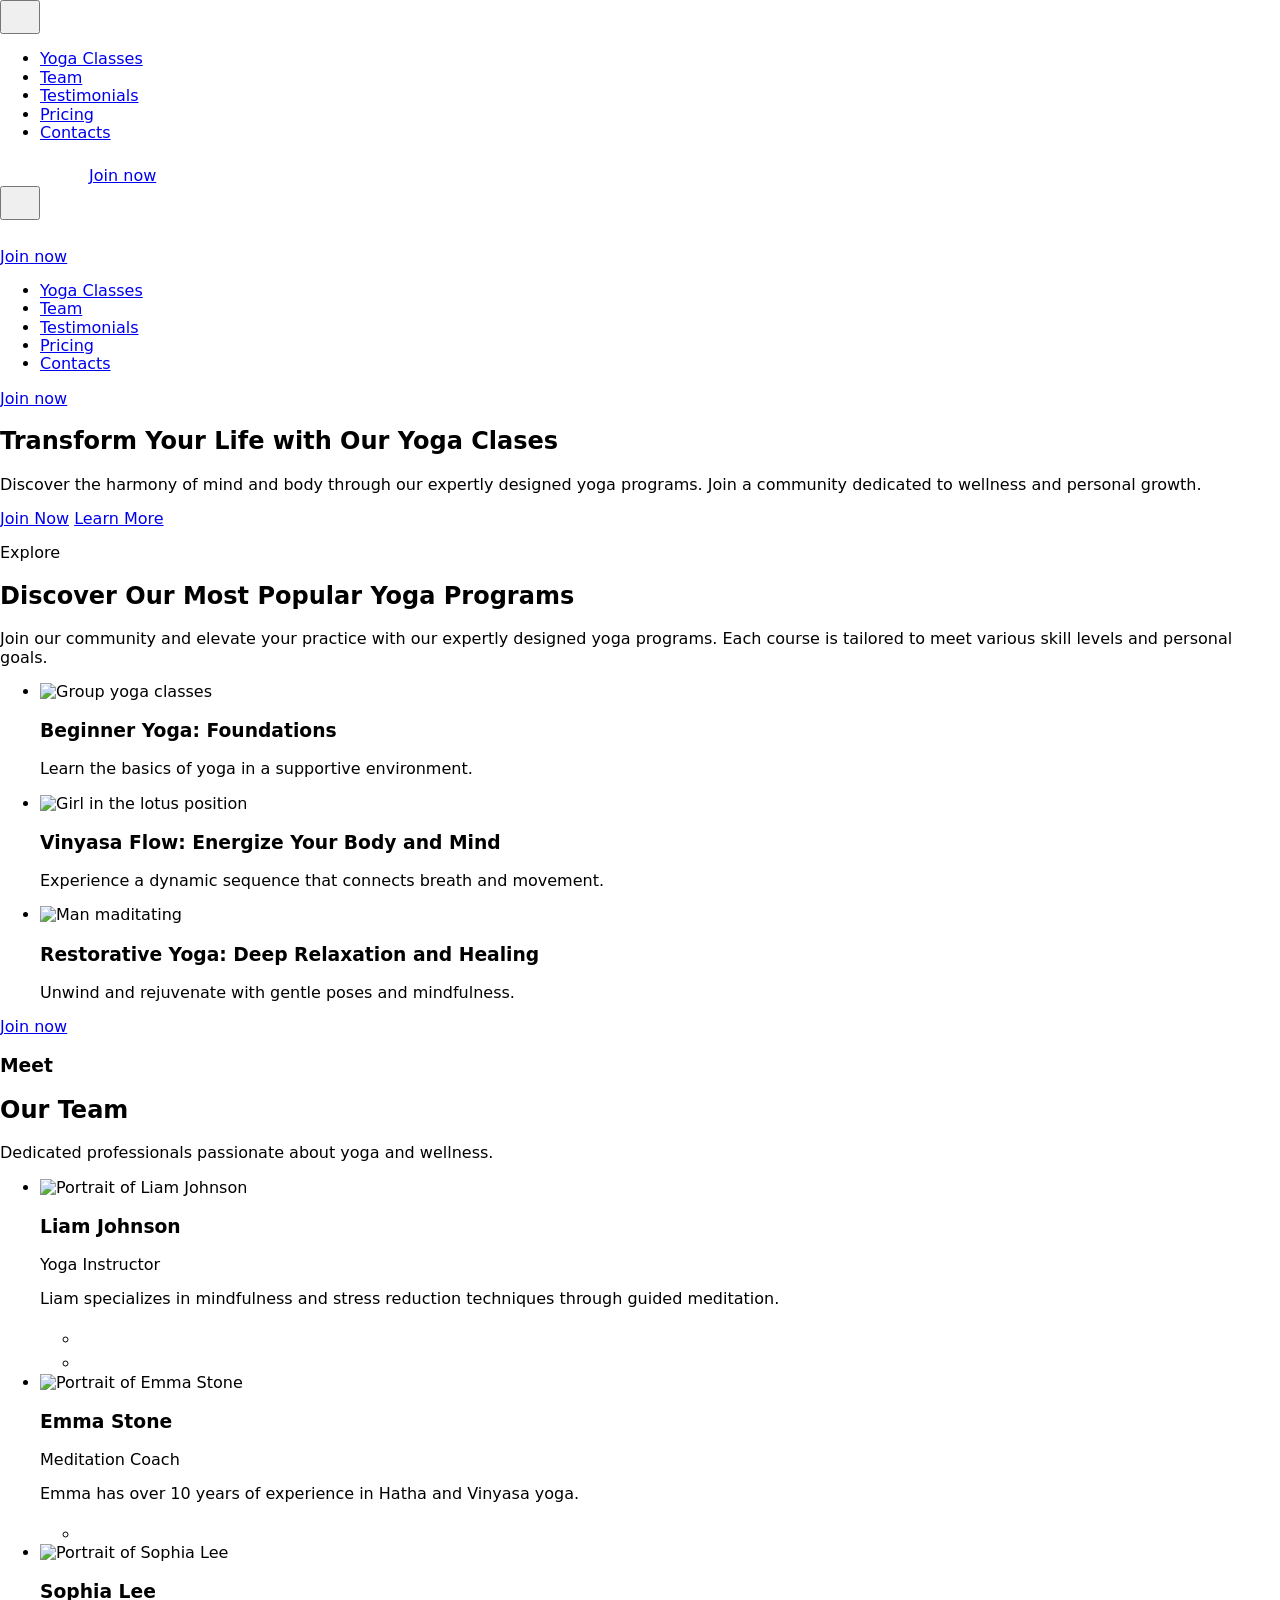
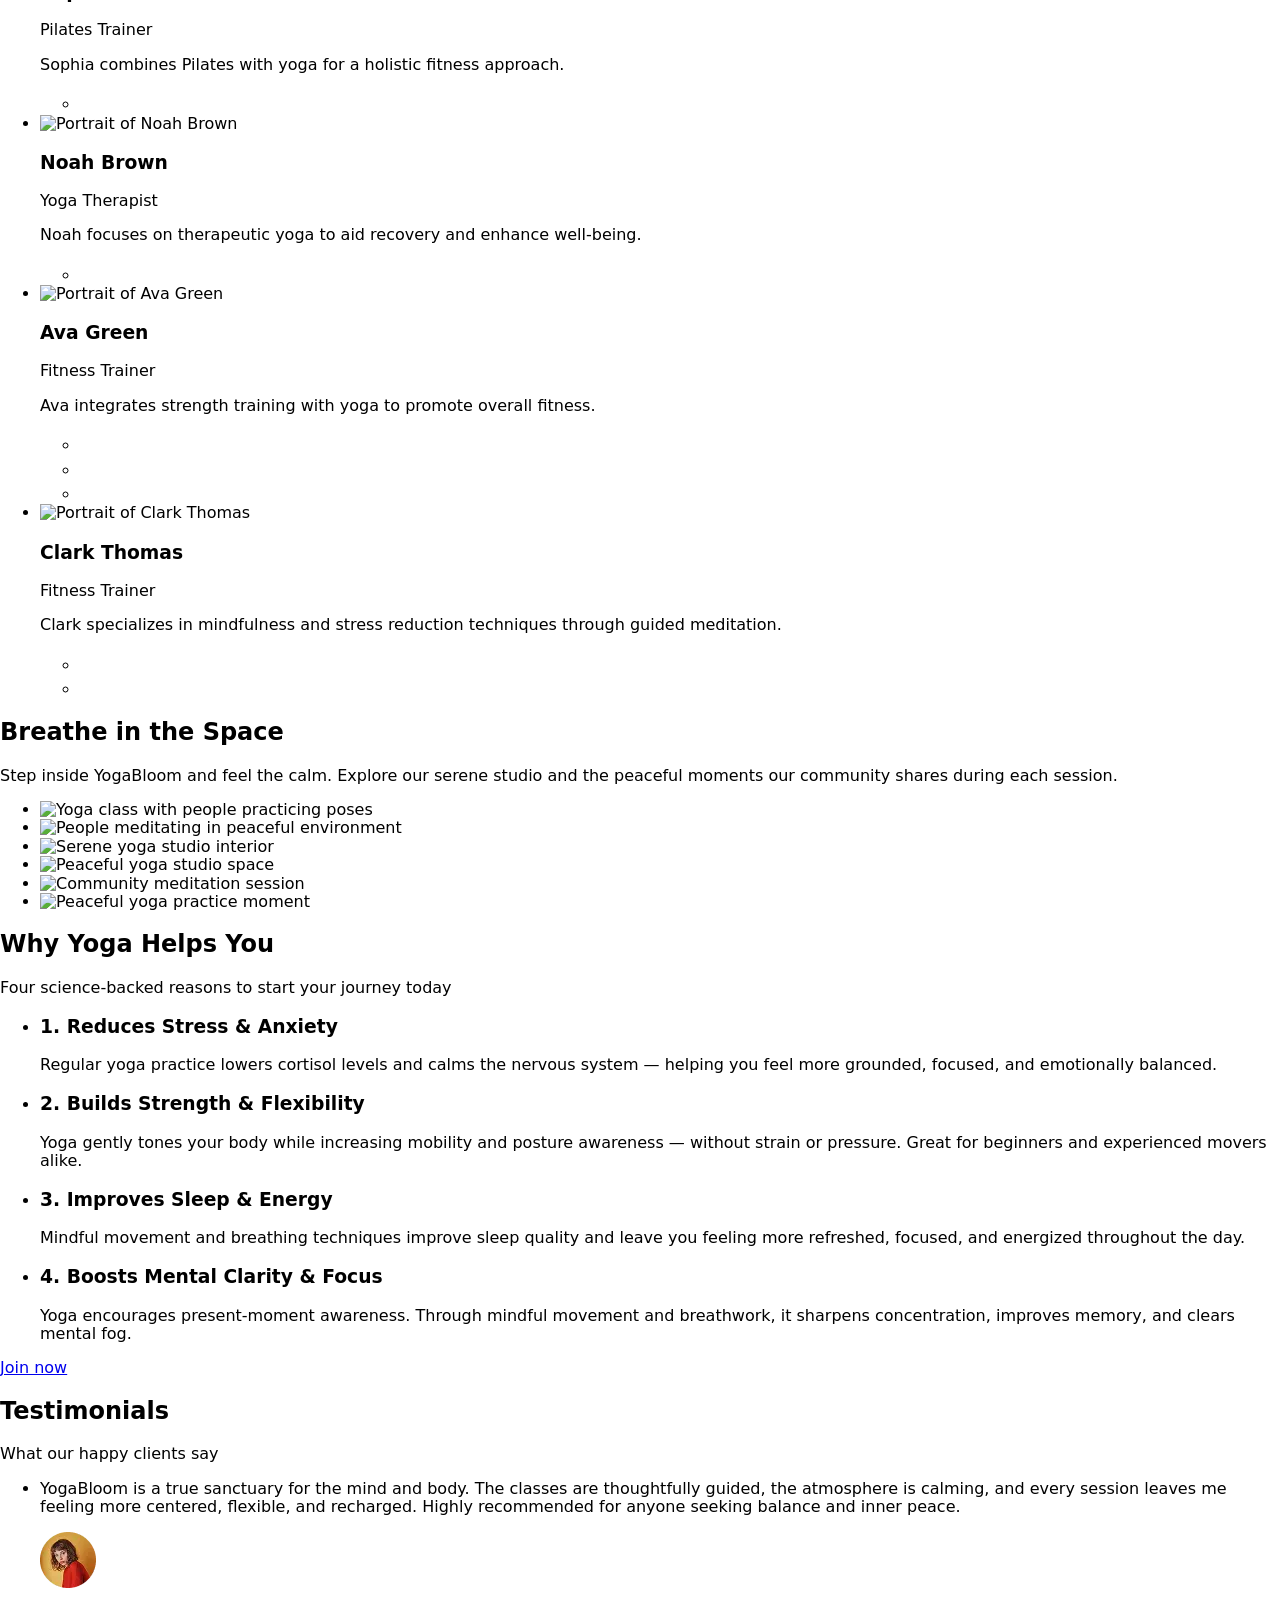
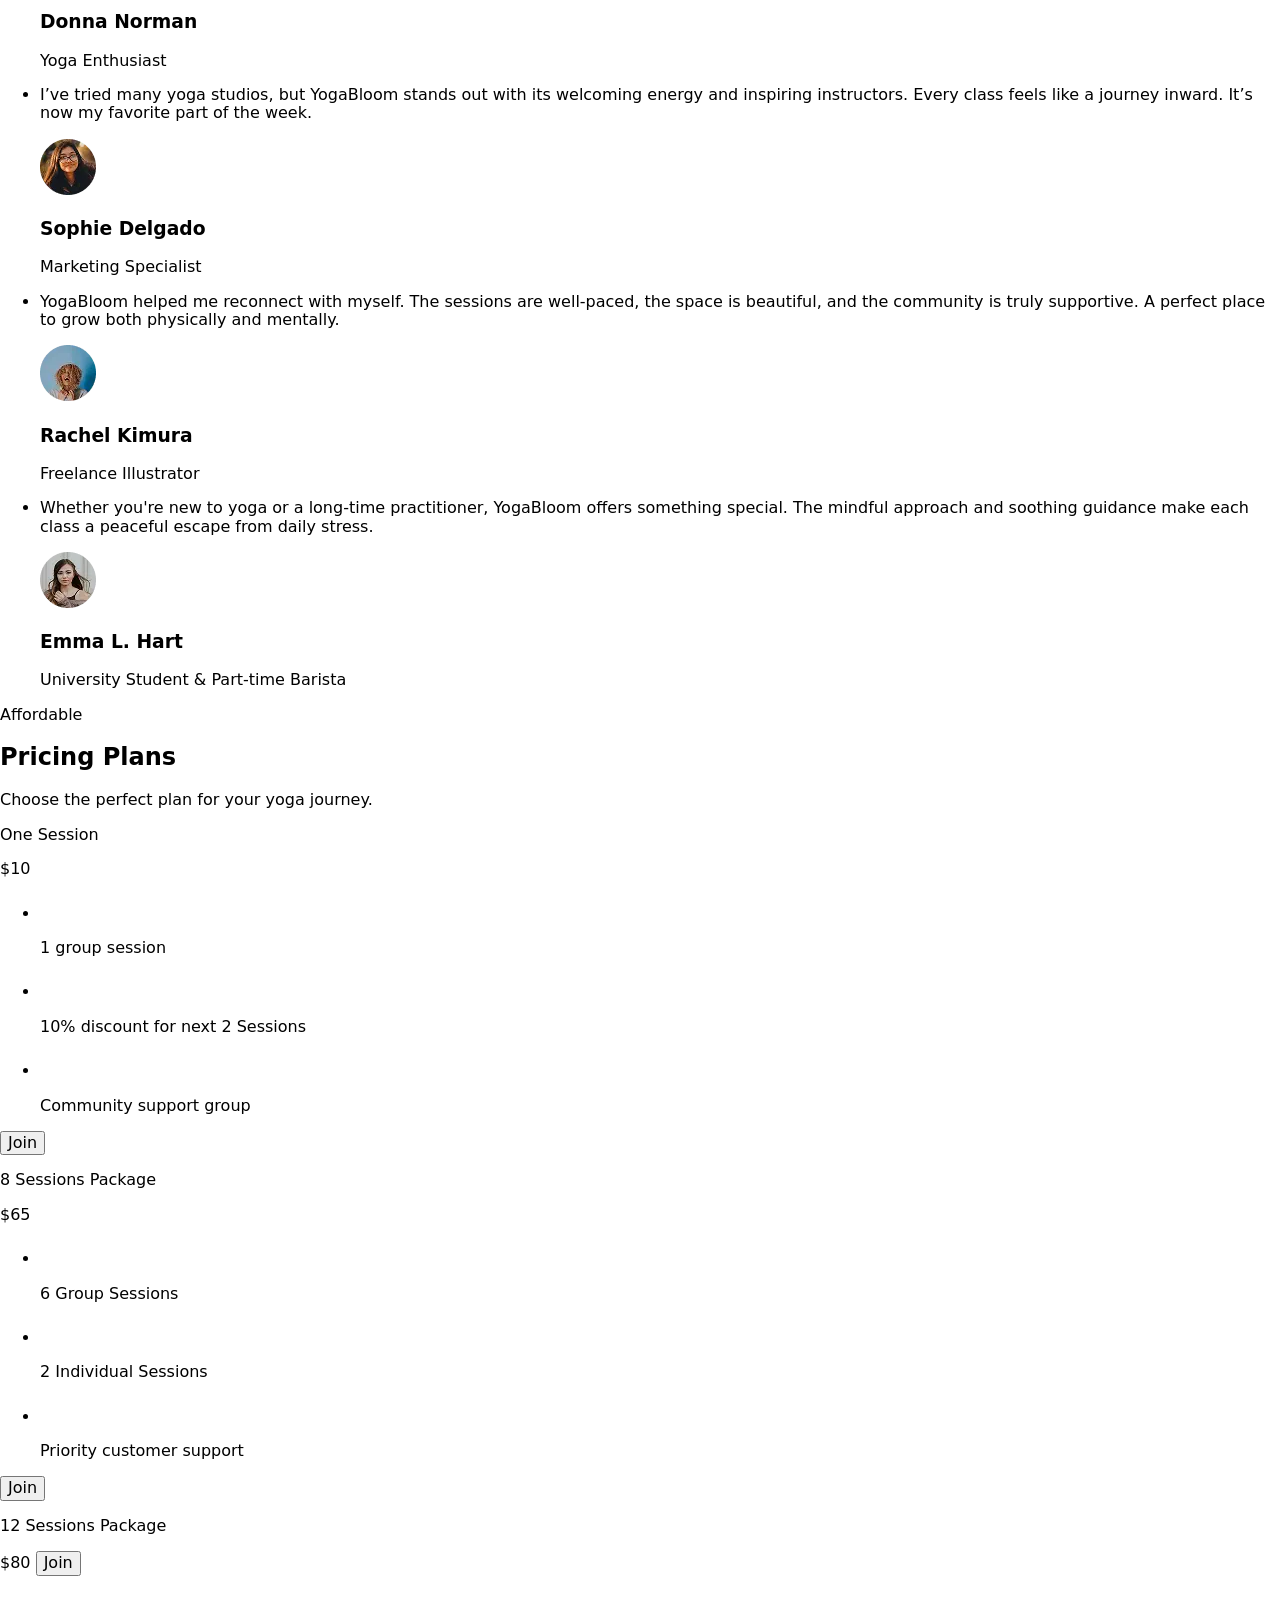
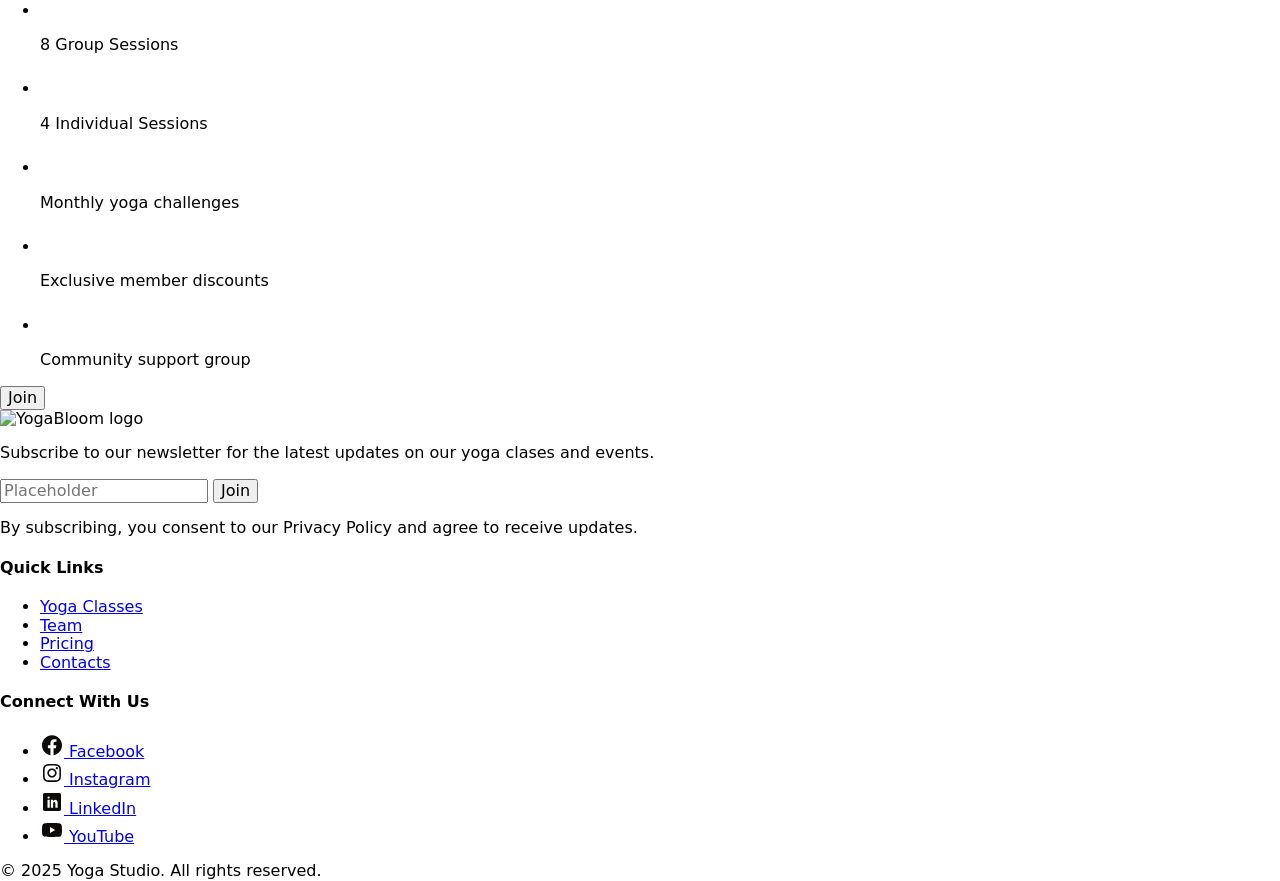
==== commit c37227b5: "Deploying to gh-pages from @ DashaDanylkova/stack-overlords@ee28678d9ae66823666646682afdde3cc32fedc3" ====
--- a/index.html
+++ b/index.html
@@ -20,7 +20,7 @@
     />
     <title>YogaBloom</title>
     <script type="module" crossorigin src="/stack-overlords/index.js"></script>
-    <link rel="stylesheet" crossorigin href="/stack-overlords/assets/index-Dy2zoIfH.css">
+    <link rel="stylesheet" crossorigin href="/stack-overlords/assets/index-P-0WUfAy.css">
   </head>
   <body>
     <header class="page-header">
@@ -32,55 +32,58 @@
       aria-label="open menu"
     >
       <svg class="burger-icon" width="24" height="24">
-        <use href="data:image/svg+xml,%3csvg%20width='24'%20height='24'%20viewBox='0%200%2024%2024'%20fill='none'%20xmlns='http://www.w3.org/2000/svg'%3e%3cpath%20d='M4%206H20V8H4V6ZM4%2011H20V13H4V11ZM4%2016H20V18H4V16Z'%20fill='%230D0B0A'/%3e%3c/svg%3e"></use>
+        <use href="/stack-overlords/assets/sprite-DV-Il0aa.svg#icon-burger-menu"></use>
       </svg>
     </button>
 
-        <button type="button" class="burger-btn" data-menu-open aria-label="open menu">
-            <svg class="burger-icon" width="24" height="24">
-                <use href="/stack-overlords/assets/sprite-DV-Il0aa.svg#icon-burger-menu"></use>
-            </svg>
-        </button>
-        
-        <nav class="header-nav">
-            <ul class="nav-list">
-                <li class="nav-item"><a class="nav-link current" href="./index.html">Yoga Classes</a></li>
-                <li class="nav-item"><a class="nav-link" href="#team">Team</a></li>
-                <li class="nav-item"><a class="nav-link" href="#testimonials">Testimonials</a></li>
-                <li class="nav-item"><a class="nav-link" href="#pricing">Pricing</a></li>
-                <li class="nav-item"><a class="nav-link" href="#contacts">Contacts</a></li>
-            </ul>
-        </nav>
-
-        <a class="header-logo">
-        <svg class="logo"  width="84" height="23">
-          <use href="/stack-overlords/assets/sprite-DV-Il0aa.svg#icon-logo"></use>
-        </svg>
-        </a>
-
-        <a class="join-btn" href="#pricing">Join now</a>
-    </div>
+    <nav class="header-nav">
+      <ul class="nav-list">
+        <li class="nav-item">
+          <a class="nav-link current" href="./index.html">Yoga Classes</a>
+        </li>
+        <li class="nav-item"><a class="nav-link" href="#team">Team</a></li>
+        <li class="nav-item">
+          <a class="nav-link" href="#testimonials">Testimonials</a>
+        </li>
+        <li class="nav-item">
+          <a class="nav-link" href="#pricing">Pricing</a>
+        </li>
+        <li class="nav-item">
+          <a class="nav-link" href="#contacts">Contacts</a>
+        </li>
+      </ul>
+    </nav>
+
+    <a class="header-logo">
+      <svg class="logo" width="84" height="23">
+        <use href="/stack-overlords/assets/sprite-DV-Il0aa.svg#icon-logo"></use>
+      </svg>
+    </a>
 
     <a class="join-btn" href="#pricing">Join now</a>
   </div>
 </header>
 
 <div class="mobile-menu" data-menu>
-    <div class="container mobile-menu-container">
-
+  <div class="container mobile-menu-container">
     <div class="header-mobile">
-        <button class="modal-close" type="button" aria-label="Close modal" data-menu-close>
-            <svg width="24" height="24" aria-hidden="true">
-                <use href="/stack-overlords/assets/sprite-DV-Il0aa.svg#icon-close-menu"></use>
-            </svg>
-        </button>
-
-        <div class="header-logo">
-            <svg class="logo" width="84" height="23">
-                <use href="/stack-overlords/assets/sprite-DV-Il0aa.svg#icon-logo"></use>
-            </svg>
-        </div>
-        <a class="mobile-join" href="#pricing">Join now</a>
+      <button
+        class="modal-close"
+        type="button"
+        aria-label="Close modal"
+        data-menu-close
+      >
+        <svg width="24" height="24" aria-hidden="true">
+          <use href="/stack-overlords/assets/sprite-DV-Il0aa.svg#icon-close-menu"></use>
+        </svg>
+      </button>
+
+      <div class="header-logo">
+        <svg class="logo" width="84" height="23">
+          <use href="/stack-overlords/assets/sprite-DV-Il0aa.svg#icon-logo"></use>
+        </svg>
+      </div>
+      <a class="mobile-join" href="#pricing">Join now</a>
     </div>
 
     <nav class="mobile-nav">
@@ -105,26 +108,8 @@
       </ul>
     </nav>
 
-                <li class="mobile-nav-item">
-                    <a class="mobile-nav-link current" href="./index.html">Yoga Classes</a>
-                </li>
-                <li class="mobile-nav-item">
-                    <a class="mobile-nav-link" href="#">Team</a>
-                </li>
-                <li class="mobile-nav-item">
-                    <a class="mobile-nav-link" href="#">Testimonials</a>
-                </li>
-                <li class="mobile-nav-item">
-                    <a class="mobile-nav-link" href="#">Pricing</a>
-                </li>
-                <li class="mobile-nav-item">
-                    <a class="mobile-nav-link" href="#">Contacts</a>
-                </li>
-            </ul>
-        </nav>
-
-        <a class="mobile-btn" href="#pricing">Join now</a>
-    </div>
+    <a class="mobile-btn" href="#pricing">Join now</a>
+  </div>
 </div>
 
 
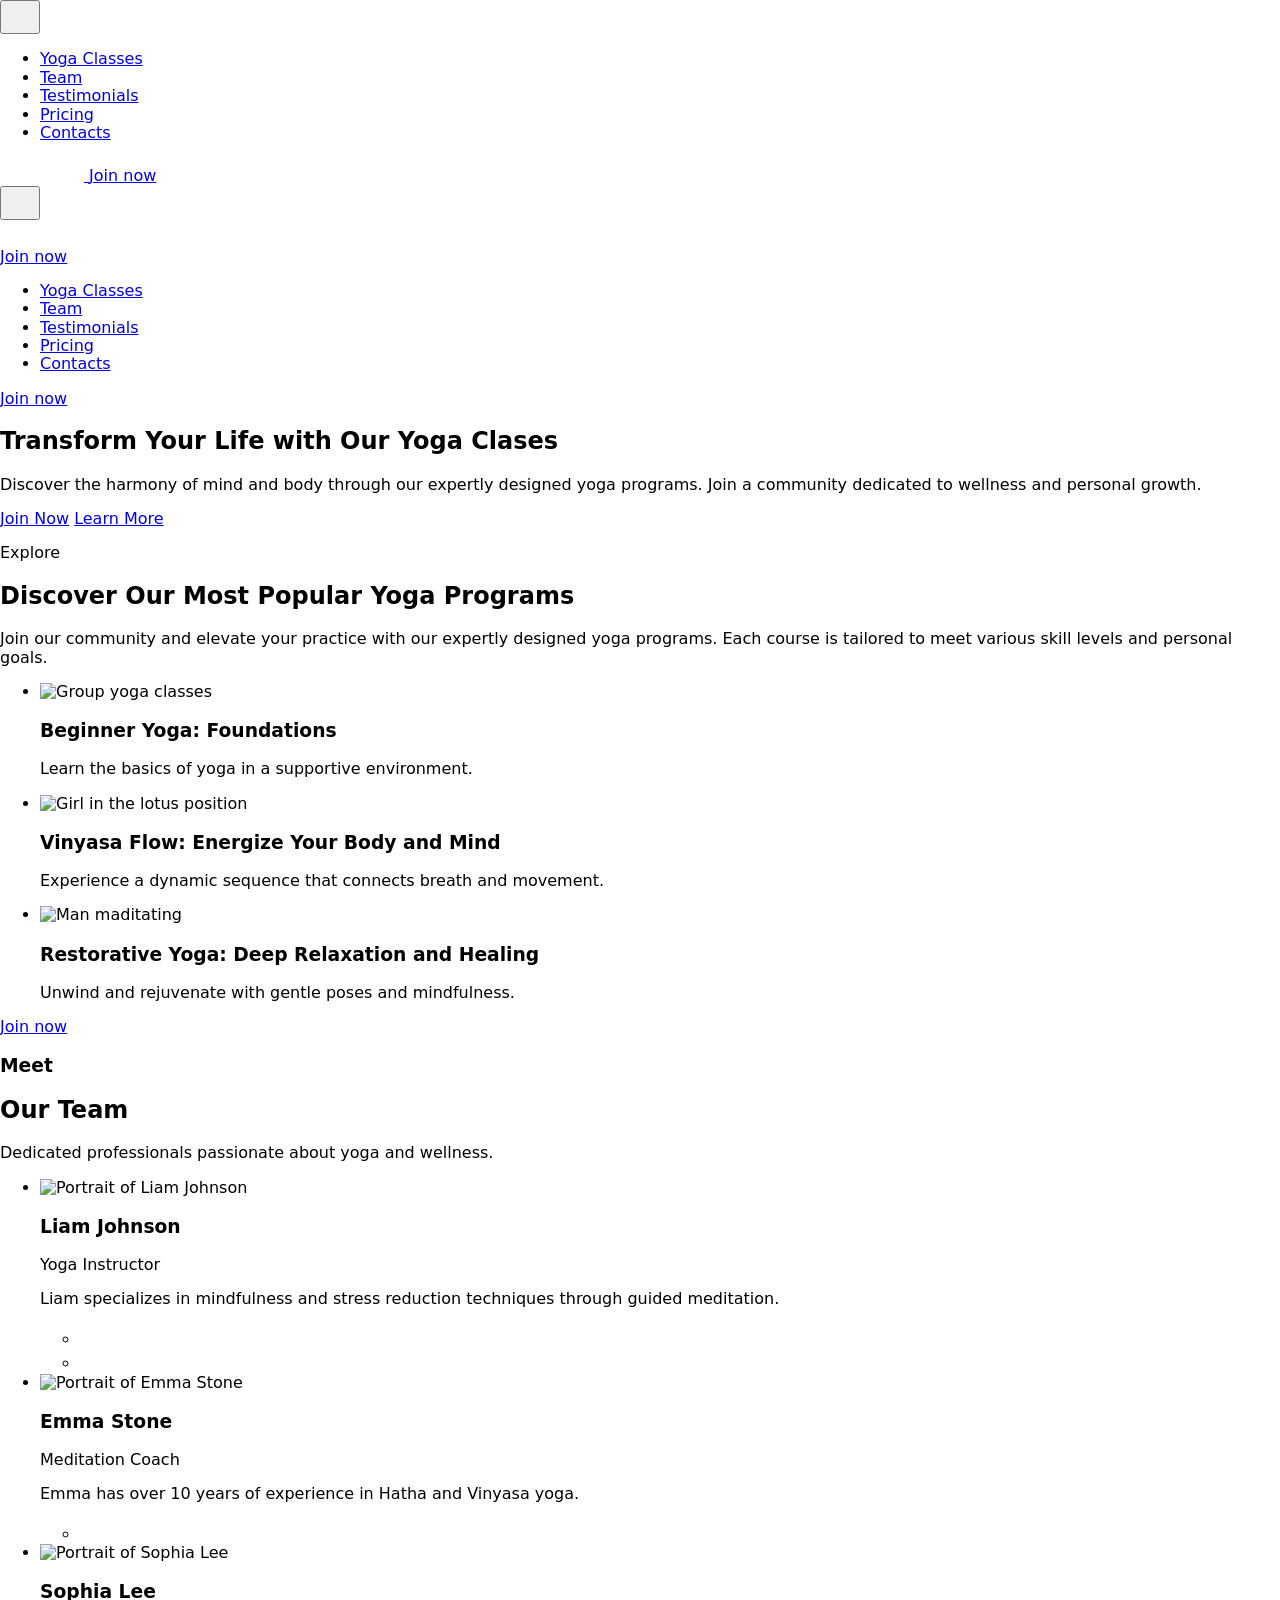
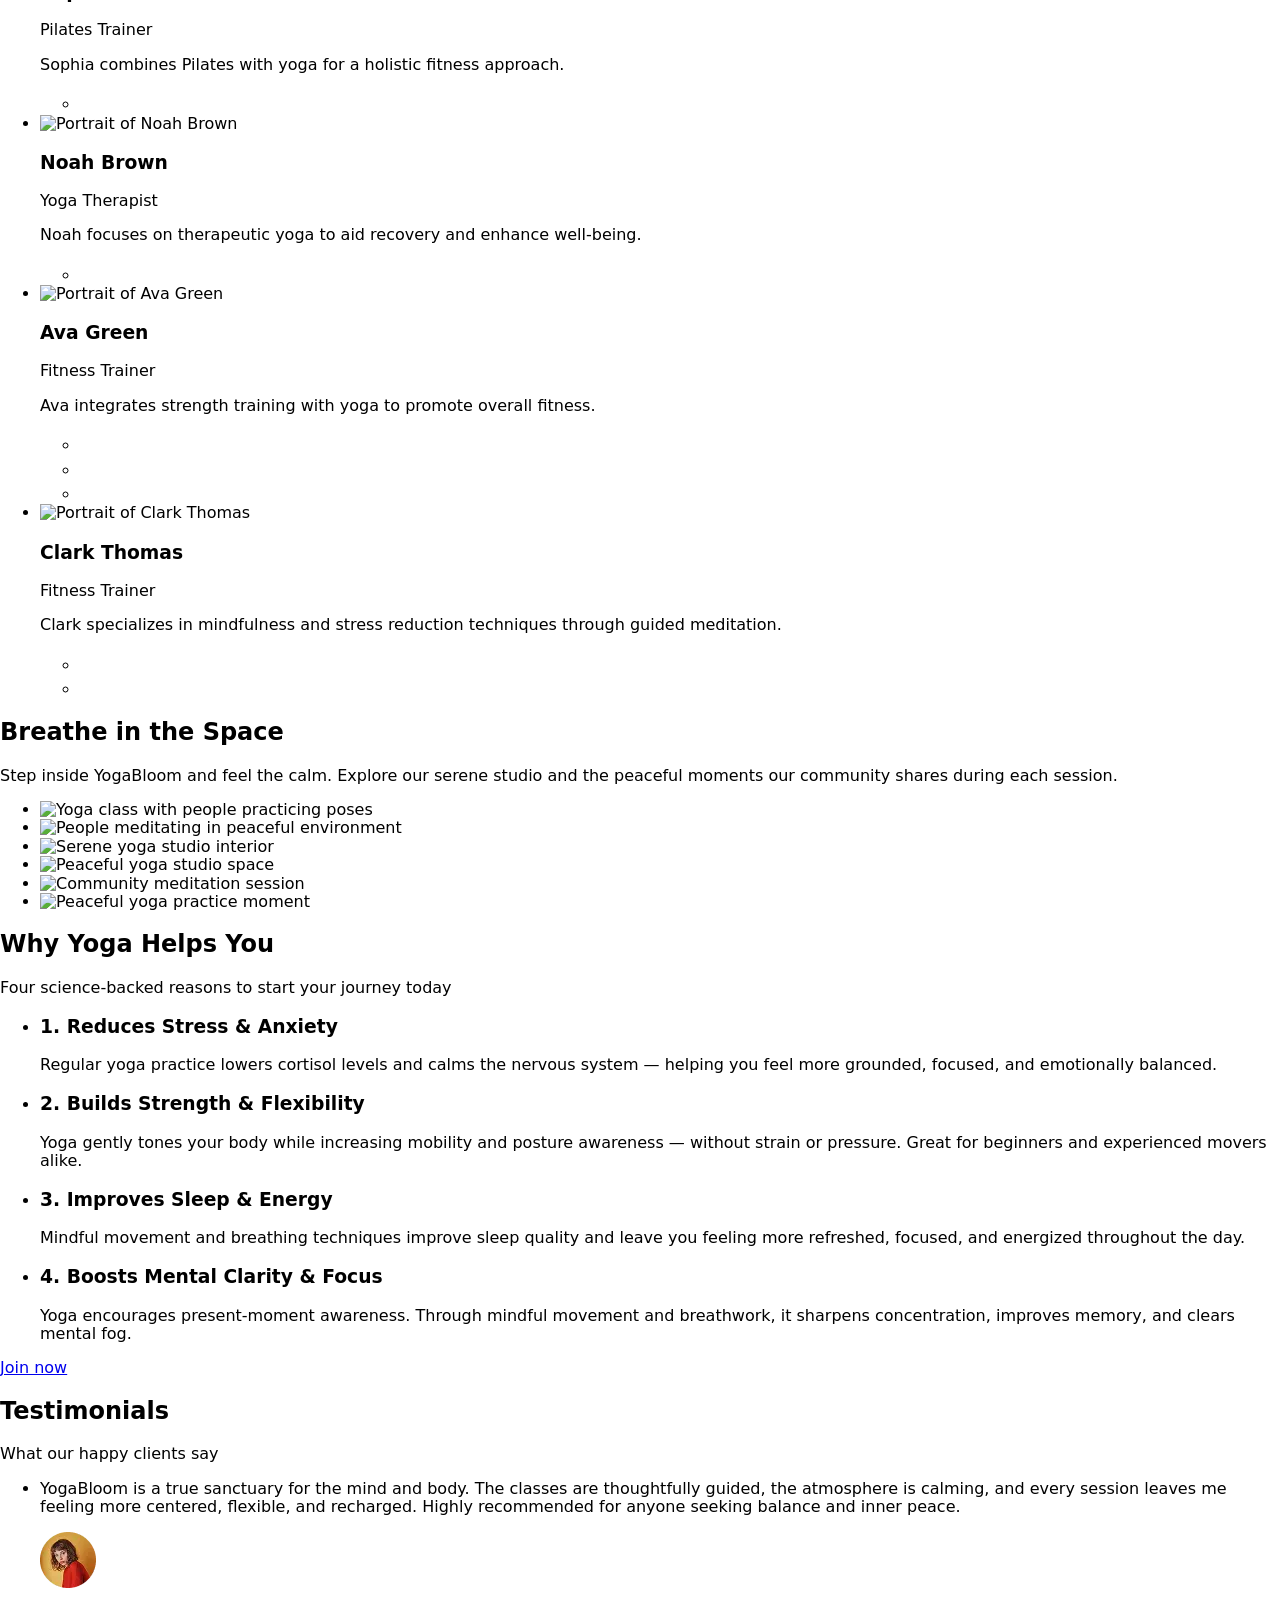
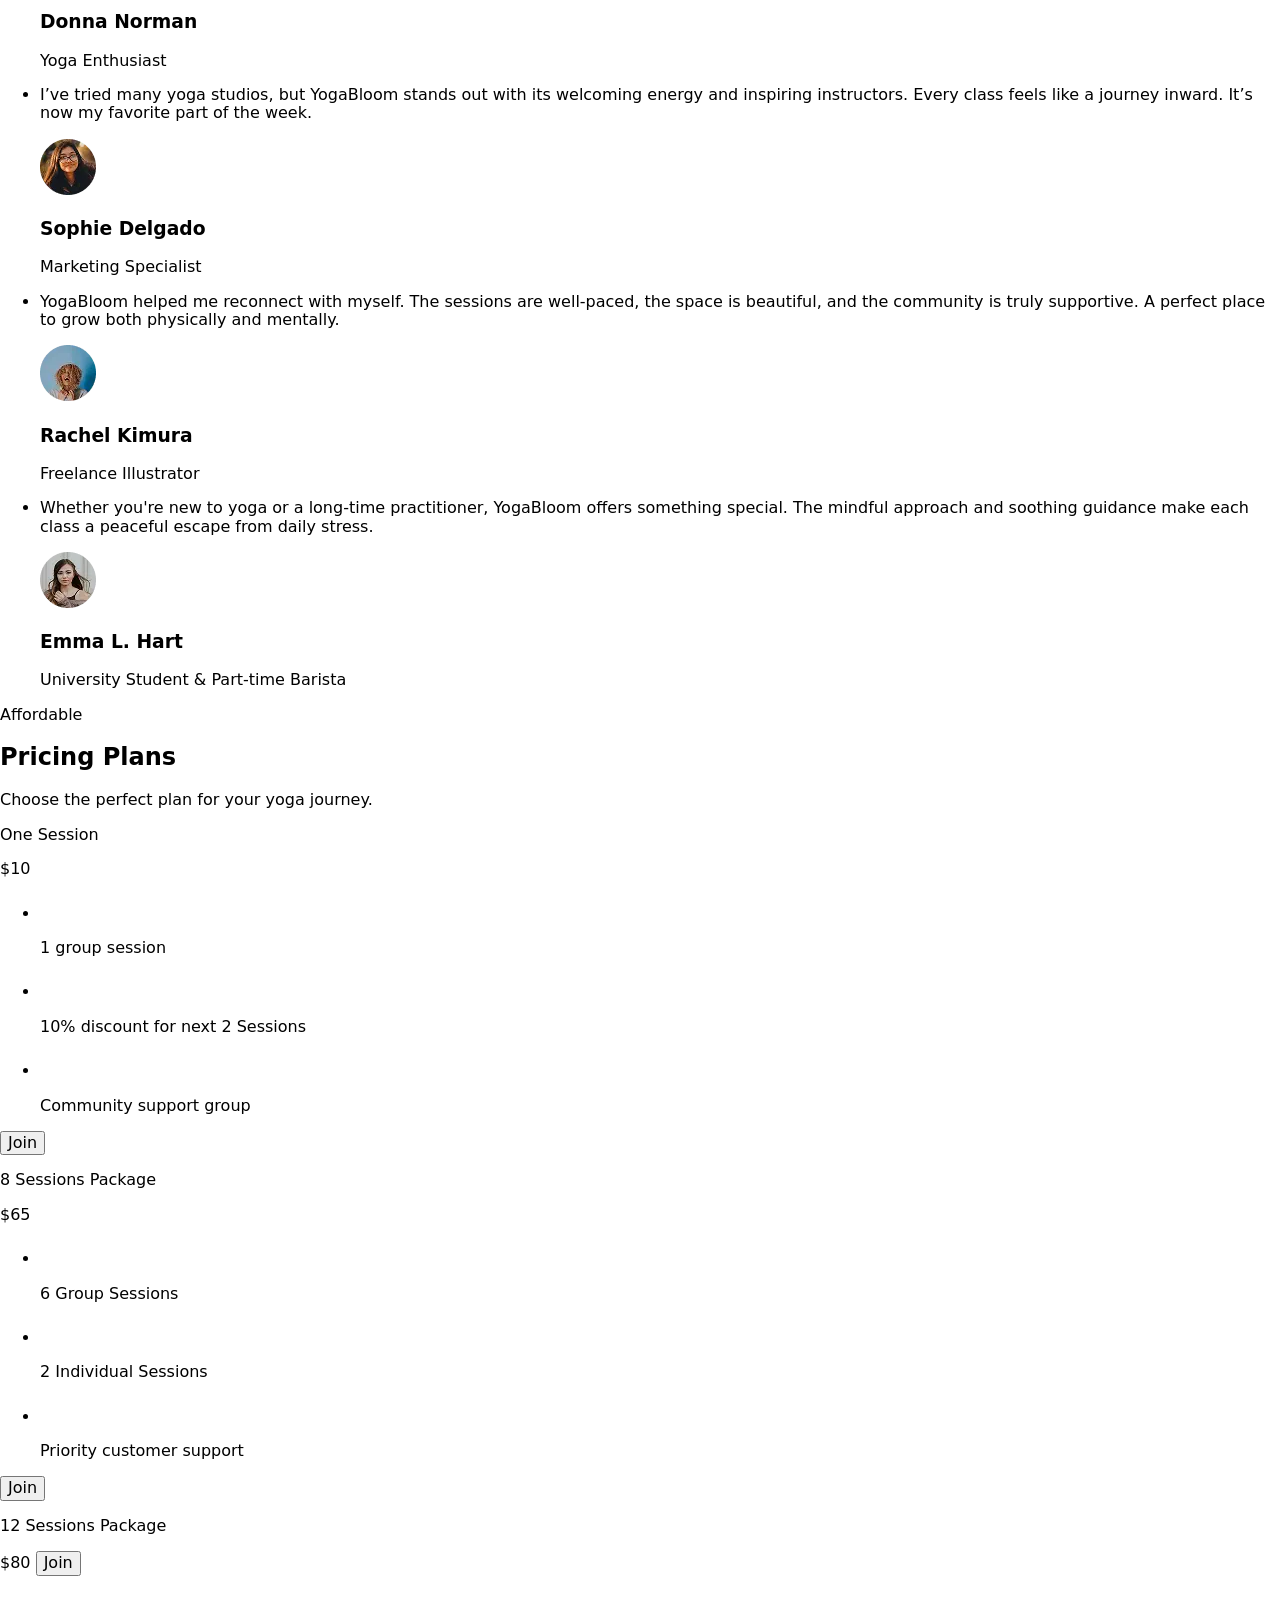
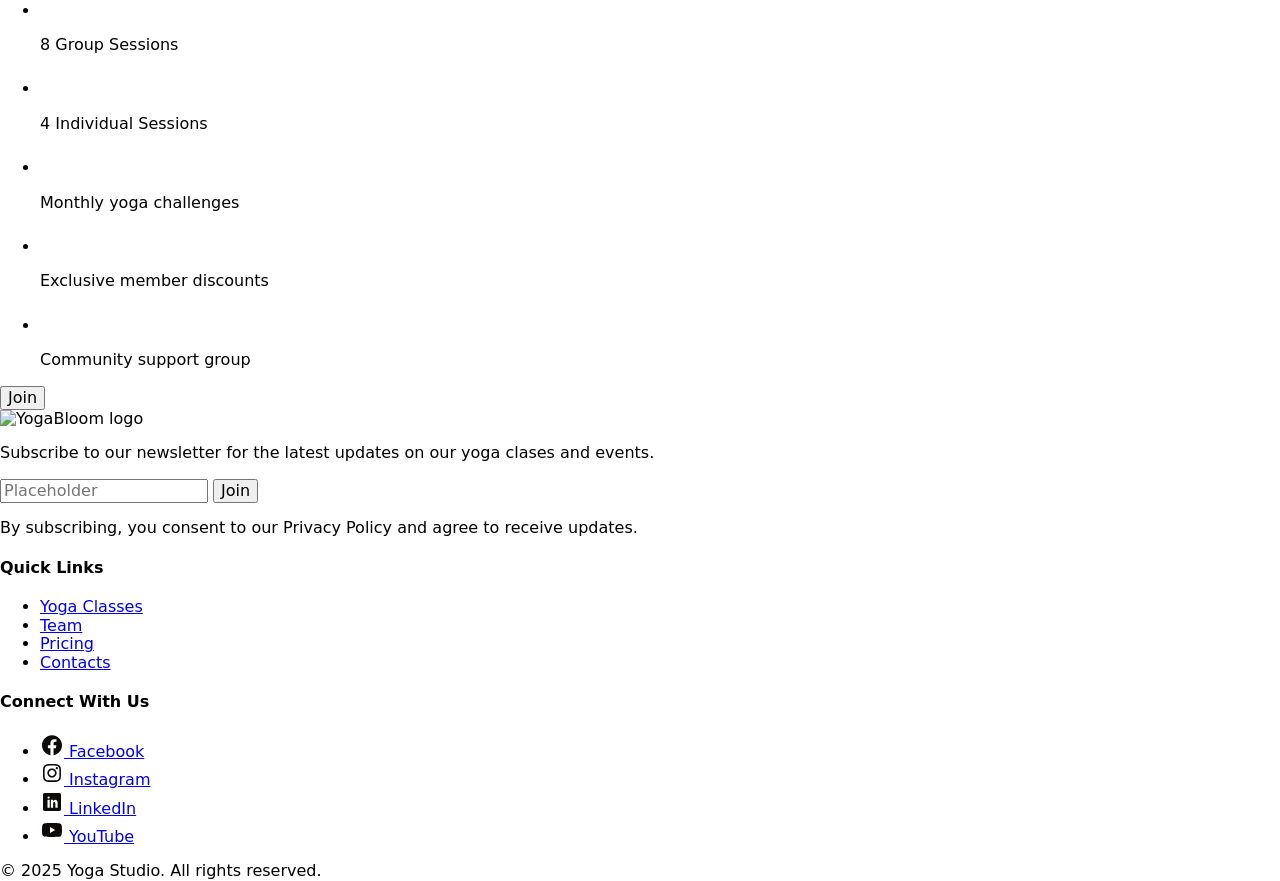
==== commit 8553c5e1: "Deploying to gh-pages from @ DashaDanylkova/stack-overlords@97d4f6d375ff984575ae71133b967d1db1278c40" ====
--- a/index.html
+++ b/index.html
@@ -2,7 +2,7 @@
 <html lang="en">
   <head>
     <meta charset="UTF-8" />
-    <link rel="icon" type="image/svg+xml" href="favicontrue.svg" />
+    <link rel="icon" type="image/svg+xml" href="/stack-overlords/favicontrue.svg" />
     <meta name="viewport" content="width=device-width, initial-scale=1.0" />
     <link rel="preconnect" href="https://fonts.googleapis.com" />
     <link rel="preconnect" href="https://fonts.gstatic.com" crossorigin />
@@ -20,7 +20,7 @@
     />
     <title>YogaBloom</title>
     <script type="module" crossorigin src="/stack-overlords/index.js"></script>
-    <link rel="stylesheet" crossorigin href="/stack-overlords/assets/index-P-0WUfAy.css">
+    <link rel="stylesheet" crossorigin href="/stack-overlords/assets/index-DpN5pMuh.css">
   </head>
   <body>
     <header class="page-header">
@@ -54,7 +54,7 @@
       </ul>
     </nav>
 
-    <a class="header-logo">
+    <a class="header-logo" href="./index.html">
       <svg class="logo" width="84" height="23">
         <use href="/stack-overlords/assets/sprite-DV-Il0aa.svg#icon-logo"></use>
       </svg>
@@ -703,7 +703,7 @@
     </div>
 </section>
       <section class="testimonials">
-  <div class="container">
+  <div class="container testimonials-container">
     <h2 class="testimonials-title">Testimonials</h2>
     <p class="testimonials-subtitle">What our happy clients say</p>
 
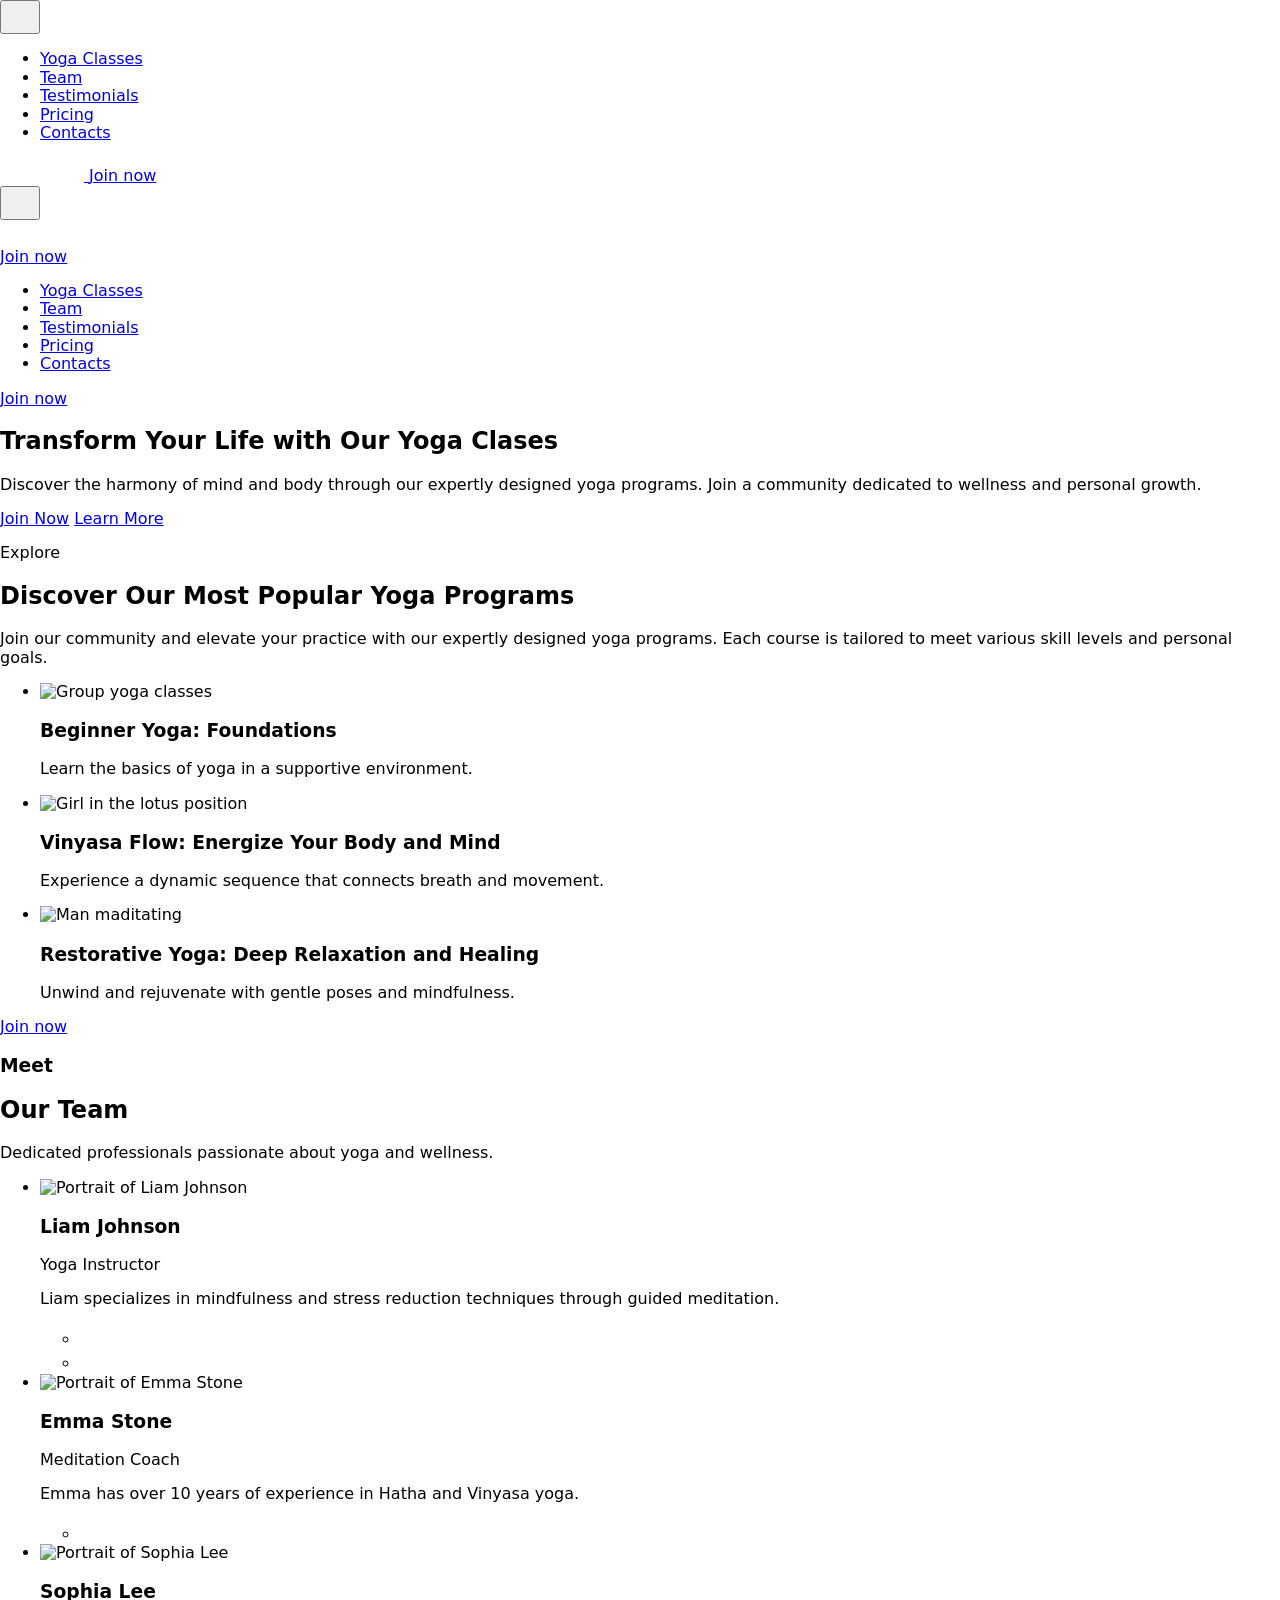
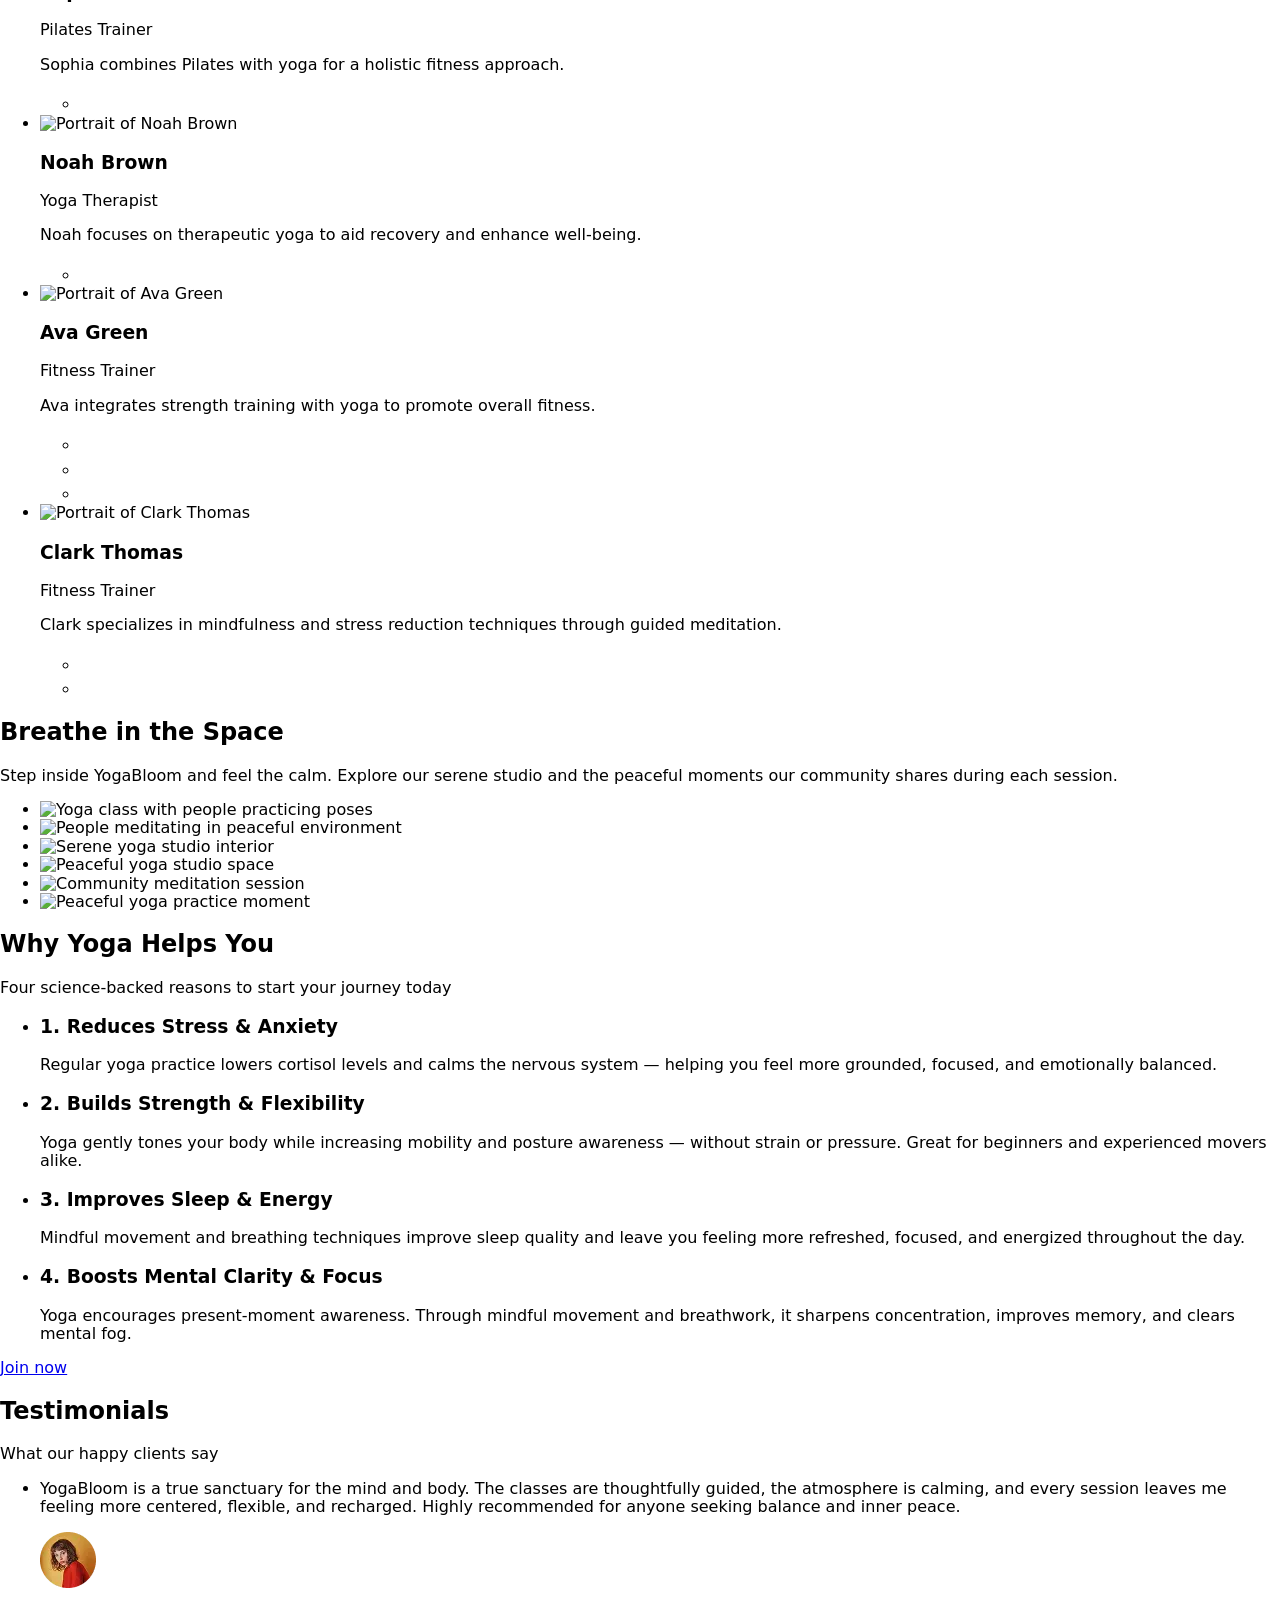
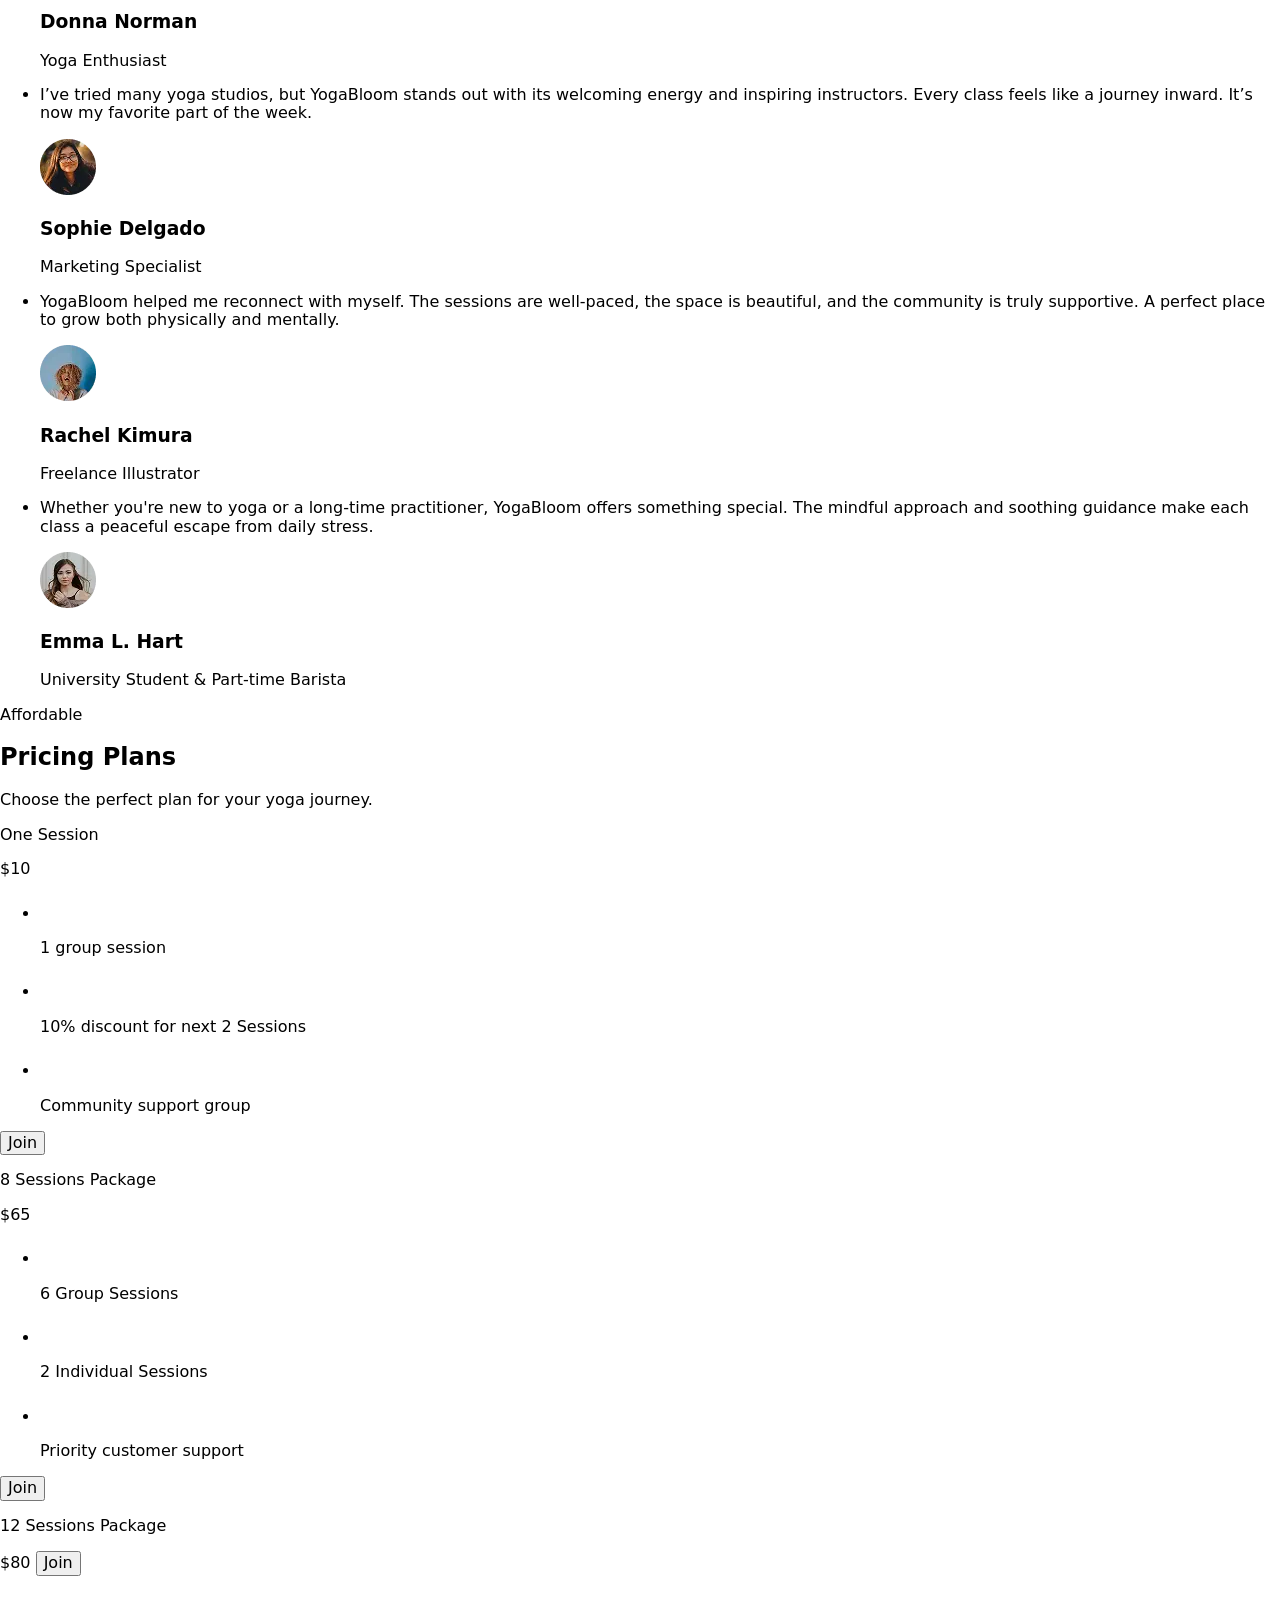
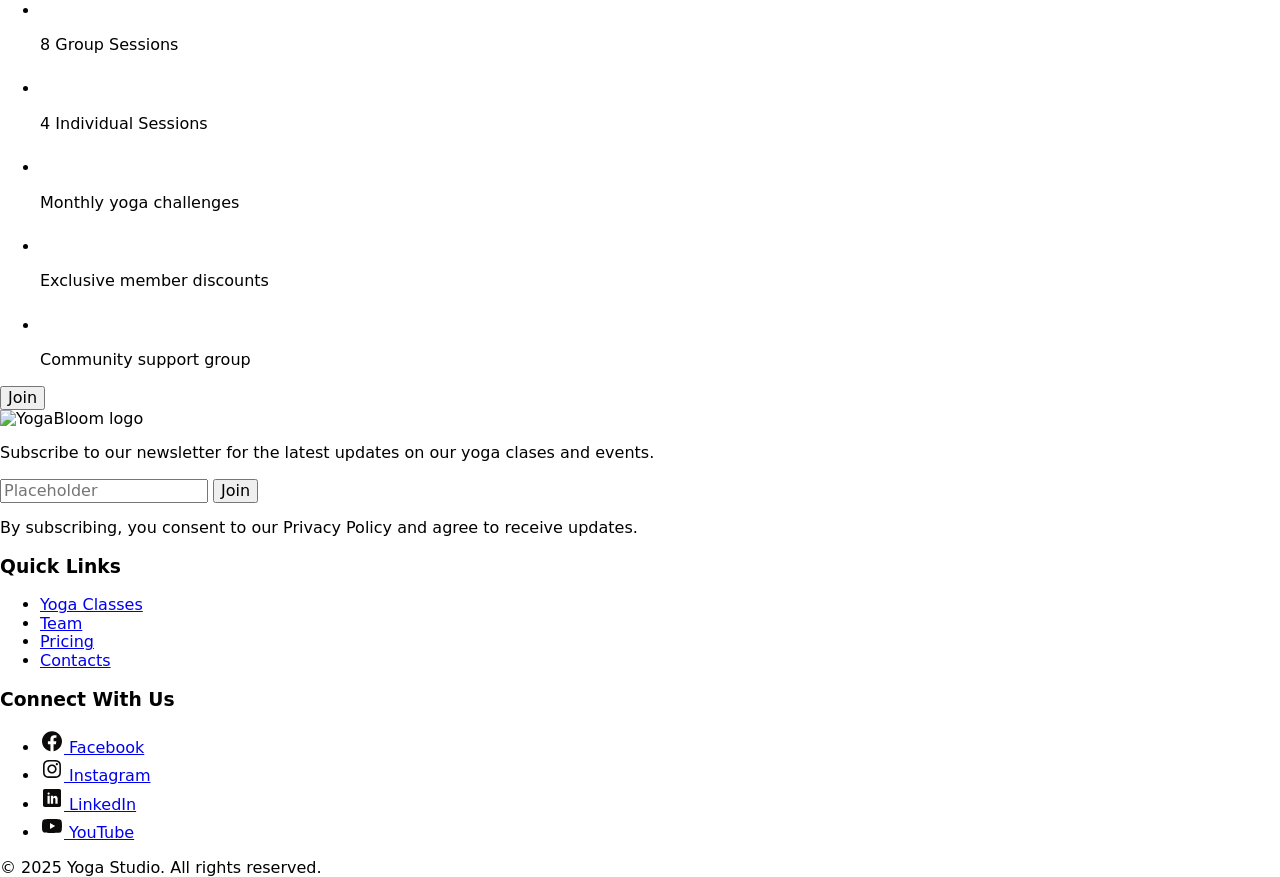
==== commit 41414472: "Deploying to gh-pages from @ DashaDanylkova/stack-overlords@e74252f6c6b6070761c17d57c98e41dca374101d" ====
--- a/index.html
+++ b/index.html
@@ -20,7 +20,7 @@
     />
     <title>YogaBloom</title>
     <script type="module" crossorigin src="/stack-overlords/index.js"></script>
-    <link rel="stylesheet" crossorigin href="/stack-overlords/assets/index-DpN5pMuh.css">
+    <link rel="stylesheet" crossorigin href="/stack-overlords/assets/index-yJlHbBdb.css">
   </head>
   <body>
     <header class="page-header">
@@ -254,7 +254,7 @@
                 class="team-social-link"
               >
                 <svg width="20" height="20">
-                  <use href="data:image/svg+xml,%3csvg%20width='24'%20height='24'%20viewBox='0%200%2024%2024'%20fill='none'%20xmlns='http://www.w3.org/2000/svg'%3e%3cpath%20d='M19.3125%203H4.6875C3.75938%203%203%203.75938%203%204.6875V19.3125C3%2020.2406%203.75938%2021%204.6875%2021H19.3125C20.2406%2021%2021%2020.2406%2021%2019.3125V4.6875C21%203.75938%2020.2406%203%2019.3125%203ZM9.75%2017.625H7.5V9.75H9.75V17.625ZM8.625%208.625C8.00287%208.625%207.5%208.12213%207.5%207.5C7.5%206.87788%208.00287%206.375%208.625%206.375C9.24713%206.375%209.75%206.87788%209.75%207.5C9.75%208.12213%209.24713%208.625%208.625%208.625ZM17.625%2017.625H15.375V13.125C15.375%2012.5029%2014.8721%2012%2014.25%2012C13.6279%2012%2013.125%2012.5029%2013.125%2013.125V17.625H10.875V9.75H13.125V11.1456C13.5891%2010.5094%2014.2989%209.75%2015.0938%209.75C16.4932%209.75%2017.625%2011.0089%2017.625%2012.5625V17.625Z'%20fill='%230D0B0A'/%3e%3c/svg%3e"></use>
+                  <use href="/stack-overlords/assets/sprite-DV-Il0aa.svg#icon-linkedIn"></use>
                 </svg>
               </a>
             </li>
@@ -264,7 +264,7 @@
                 class="team-social-link"
               >
                 <svg width="20" height="20">
-                  <use href="data:image/svg+xml,%3csvg%20width='24'%20height='24'%20viewBox='0%200%2024%2024'%20fill='none'%20xmlns='http://www.w3.org/2000/svg'%3e%3cpath%20d='M11.9988%204.62091C14.4032%204.62091%2014.6878%204.63159%2015.6332%204.67378C16.5123%204.71258%2016.9864%204.85994%2017.303%204.98311C17.7215%205.14509%2018.0235%205.34194%2018.3362%205.65465C18.6528%205.97129%2018.8458%206.26994%2019.0111%206.68838C19.1343%207.00503%2019.2816%207.48253%2019.3204%208.35822C19.3626%209.3076%2019.3733%209.59218%2019.3733%2011.9932C19.3733%2014.3942%2019.3626%2014.6821%2019.3204%2015.6281C19.2816%2016.5072%2019.1343%2016.9813%2019.0111%2017.298C18.8491%2017.7164%2018.6528%2018.0184%2018.3396%2018.3311C18.0229%2018.6478%2017.7243%2018.8407%2017.3064%2019.0061C16.9898%2019.1292%2016.5117%2019.2766%2015.6366%2019.3154C14.6872%2019.3576%2014.4026%2019.3683%2012.0016%2019.3683C9.60062%2019.3683%209.31266%2019.3576%208.36666%2019.3154C7.48759%2019.2766%207.01346%2019.1292%206.69682%2019.0061C6.27838%2018.8441%205.97635%2018.6478%205.66308%2018.3345C5.34644%2018.0179%205.15353%2017.7192%204.98817%2017.3013C4.865%2016.9847%204.71765%2016.5066%204.67884%2015.6315C4.63666%2014.6821%204.62597%2014.3975%204.62597%2011.9965C4.62597%209.59556%204.63666%209.3076%204.67884%208.3616C4.71765%207.48253%204.865%207.0084%204.98817%206.69176C5.15015%206.27331%205.347%205.97129%205.65971%205.65802C5.97635%205.34137%206.275%205.14846%206.69344%204.98311C7.01009%204.85994%207.48759%204.71258%208.36328%204.67378C9.30872%204.63159%209.59387%204.62091%2011.9982%204.62091H11.9988ZM11.9988%203.00056C9.55563%203.00056%209.25023%203.01125%208.29017%203.05343C7.33405%203.09561%206.67657%203.25028%206.1074%203.47187C5.51348%203.70359%205.01067%204.00955%204.5118%204.51236C4.00899%205.01179%203.70303%205.51404%203.47131%206.10459C3.24972%206.6777%203.09505%207.33123%203.05287%208.28736C3.01069%209.25079%203%209.55619%203%2011.9994C3%2014.4425%203.01069%2014.7479%203.05287%2015.708C3.09505%2016.6641%203.24972%2017.3216%203.47131%2017.8908C3.70359%2018.4847%204.00899%2018.9875%204.5118%2019.4864C5.01067%2019.9852%205.51348%2020.2951%206.10402%2020.5235C6.67713%2020.7451%207.33067%2020.8997%208.28679%2020.9419C9.24629%2020.9841%209.55225%2020.9948%2011.9954%2020.9948C14.4386%2020.9948%2014.7446%2020.9841%2015.7041%2020.9419C16.6602%2020.8997%2017.3177%2020.7451%2017.8868%2020.5235C18.4774%2020.2951%2018.9802%2019.9858%2019.4791%2019.4864C19.9779%2018.9869%2020.2878%2018.4847%2020.5162%2017.8941C20.7378%2017.321%2020.8924%2016.6675%2020.9346%2015.7114C20.9768%2014.7519%2020.9875%2014.4459%2020.9875%2012.0027C20.9875%209.55956%2020.9768%209.25417%2020.9346%208.29411C20.8924%207.33798%2020.7378%206.68051%2020.5162%206.11133C20.2946%205.51348%2019.9886%205.01123%2019.4864%204.5118C18.9875%204.01293%2018.4847%203.70303%2017.8941%203.47469C17.321%203.25309%2016.6675%203.09842%2015.7114%203.05624C14.7485%203.01069%2014.4425%203%2011.9994%203L11.9988%203.00056Z'%20fill='%230D0B0A'/%3e%3cpath%20d='M11.9976%207.37671C9.44585%207.37671%207.375%209.447%207.375%2011.9993C7.375%2014.5516%209.44529%2016.6219%2011.9976%2016.6219C14.5499%2016.6219%2016.6201%2014.5516%2016.6201%2011.9993C16.6201%209.44756%2014.5499%207.37671%2011.9976%207.37671ZM11.9976%2014.9976C10.3418%2014.9976%208.99928%2013.6551%208.99928%2011.9993C8.99928%2010.3435%2010.3418%209.00099%2011.9976%209.00099C13.6533%209.00099%2014.9959%2010.3435%2014.9959%2011.9993C14.9959%2013.6551%2013.6533%2014.9976%2011.9976%2014.9976Z'%20fill='%230D0B0A'/%3e%3cpath%20d='M17.8812%207.19404C17.8812%207.79021%2017.3981%208.27333%2016.8019%208.27333C16.2058%208.27333%2015.7227%207.79021%2015.7227%207.19404C15.7227%206.59787%2016.2058%206.11475%2016.8019%206.11475C17.3981%206.11475%2017.8812%206.59787%2017.8812%207.19404Z'%20fill='%230D0B0A'/%3e%3c/svg%3e"></use>
+                  <use href="/stack-overlords/assets/sprite-DV-Il0aa.svg#icon-instagram"></use>
                 </svg>
               </a>
             </li>
@@ -304,7 +304,7 @@
                 class="team-social-link"
               >
                 <svg width="20" height="20">
-                  <use href="data:image/svg+xml,%3csvg%20width='24'%20height='24'%20viewBox='0%200%2024%2024'%20fill='none'%20xmlns='http://www.w3.org/2000/svg'%3e%3cpath%20d='M19.3125%203H4.6875C3.75938%203%203%203.75938%203%204.6875V19.3125C3%2020.2406%203.75938%2021%204.6875%2021H19.3125C20.2406%2021%2021%2020.2406%2021%2019.3125V4.6875C21%203.75938%2020.2406%203%2019.3125%203ZM9.75%2017.625H7.5V9.75H9.75V17.625ZM8.625%208.625C8.00287%208.625%207.5%208.12213%207.5%207.5C7.5%206.87788%208.00287%206.375%208.625%206.375C9.24713%206.375%209.75%206.87788%209.75%207.5C9.75%208.12213%209.24713%208.625%208.625%208.625ZM17.625%2017.625H15.375V13.125C15.375%2012.5029%2014.8721%2012%2014.25%2012C13.6279%2012%2013.125%2012.5029%2013.125%2013.125V17.625H10.875V9.75H13.125V11.1456C13.5891%2010.5094%2014.2989%209.75%2015.0938%209.75C16.4932%209.75%2017.625%2011.0089%2017.625%2012.5625V17.625Z'%20fill='%230D0B0A'/%3e%3c/svg%3e"></use>
+                  <use href="/stack-overlords/assets/sprite-DV-Il0aa.svg#icon-linkedIn"></use>
                 </svg>
               </a>
             </li>
@@ -346,7 +346,7 @@
                 class="team-social-link"
               >
                 <svg width="20" height="20">
-                  <use href="data:image/svg+xml,%3csvg%20width='24'%20height='24'%20viewBox='0%200%2024%2024'%20fill='none'%20xmlns='http://www.w3.org/2000/svg'%3e%3cpath%20d='M11.9988%204.62091C14.4032%204.62091%2014.6878%204.63159%2015.6332%204.67378C16.5123%204.71258%2016.9864%204.85994%2017.303%204.98311C17.7215%205.14509%2018.0235%205.34194%2018.3362%205.65465C18.6528%205.97129%2018.8458%206.26994%2019.0111%206.68838C19.1343%207.00503%2019.2816%207.48253%2019.3204%208.35822C19.3626%209.3076%2019.3733%209.59218%2019.3733%2011.9932C19.3733%2014.3942%2019.3626%2014.6821%2019.3204%2015.6281C19.2816%2016.5072%2019.1343%2016.9813%2019.0111%2017.298C18.8491%2017.7164%2018.6528%2018.0184%2018.3396%2018.3311C18.0229%2018.6478%2017.7243%2018.8407%2017.3064%2019.0061C16.9898%2019.1292%2016.5117%2019.2766%2015.6366%2019.3154C14.6872%2019.3576%2014.4026%2019.3683%2012.0016%2019.3683C9.60062%2019.3683%209.31266%2019.3576%208.36666%2019.3154C7.48759%2019.2766%207.01346%2019.1292%206.69682%2019.0061C6.27838%2018.8441%205.97635%2018.6478%205.66308%2018.3345C5.34644%2018.0179%205.15353%2017.7192%204.98817%2017.3013C4.865%2016.9847%204.71765%2016.5066%204.67884%2015.6315C4.63666%2014.6821%204.62597%2014.3975%204.62597%2011.9965C4.62597%209.59556%204.63666%209.3076%204.67884%208.3616C4.71765%207.48253%204.865%207.0084%204.98817%206.69176C5.15015%206.27331%205.347%205.97129%205.65971%205.65802C5.97635%205.34137%206.275%205.14846%206.69344%204.98311C7.01009%204.85994%207.48759%204.71258%208.36328%204.67378C9.30872%204.63159%209.59387%204.62091%2011.9982%204.62091H11.9988ZM11.9988%203.00056C9.55563%203.00056%209.25023%203.01125%208.29017%203.05343C7.33405%203.09561%206.67657%203.25028%206.1074%203.47187C5.51348%203.70359%205.01067%204.00955%204.5118%204.51236C4.00899%205.01179%203.70303%205.51404%203.47131%206.10459C3.24972%206.6777%203.09505%207.33123%203.05287%208.28736C3.01069%209.25079%203%209.55619%203%2011.9994C3%2014.4425%203.01069%2014.7479%203.05287%2015.708C3.09505%2016.6641%203.24972%2017.3216%203.47131%2017.8908C3.70359%2018.4847%204.00899%2018.9875%204.5118%2019.4864C5.01067%2019.9852%205.51348%2020.2951%206.10402%2020.5235C6.67713%2020.7451%207.33067%2020.8997%208.28679%2020.9419C9.24629%2020.9841%209.55225%2020.9948%2011.9954%2020.9948C14.4386%2020.9948%2014.7446%2020.9841%2015.7041%2020.9419C16.6602%2020.8997%2017.3177%2020.7451%2017.8868%2020.5235C18.4774%2020.2951%2018.9802%2019.9858%2019.4791%2019.4864C19.9779%2018.9869%2020.2878%2018.4847%2020.5162%2017.8941C20.7378%2017.321%2020.8924%2016.6675%2020.9346%2015.7114C20.9768%2014.7519%2020.9875%2014.4459%2020.9875%2012.0027C20.9875%209.55956%2020.9768%209.25417%2020.9346%208.29411C20.8924%207.33798%2020.7378%206.68051%2020.5162%206.11133C20.2946%205.51348%2019.9886%205.01123%2019.4864%204.5118C18.9875%204.01293%2018.4847%203.70303%2017.8941%203.47469C17.321%203.25309%2016.6675%203.09842%2015.7114%203.05624C14.7485%203.01069%2014.4425%203%2011.9994%203L11.9988%203.00056Z'%20fill='%230D0B0A'/%3e%3cpath%20d='M11.9976%207.37671C9.44585%207.37671%207.375%209.447%207.375%2011.9993C7.375%2014.5516%209.44529%2016.6219%2011.9976%2016.6219C14.5499%2016.6219%2016.6201%2014.5516%2016.6201%2011.9993C16.6201%209.44756%2014.5499%207.37671%2011.9976%207.37671ZM11.9976%2014.9976C10.3418%2014.9976%208.99928%2013.6551%208.99928%2011.9993C8.99928%2010.3435%2010.3418%209.00099%2011.9976%209.00099C13.6533%209.00099%2014.9959%2010.3435%2014.9959%2011.9993C14.9959%2013.6551%2013.6533%2014.9976%2011.9976%2014.9976Z'%20fill='%230D0B0A'/%3e%3cpath%20d='M17.8812%207.19404C17.8812%207.79021%2017.3981%208.27333%2016.8019%208.27333C16.2058%208.27333%2015.7227%207.79021%2015.7227%207.19404C15.7227%206.59787%2016.2058%206.11475%2016.8019%206.11475C17.3981%206.11475%2017.8812%206.59787%2017.8812%207.19404Z'%20fill='%230D0B0A'/%3e%3c/svg%3e"></use>
+                  <use href="/stack-overlords/assets/sprite-DV-Il0aa.svg#icon-instagram"></use>
                 </svg>
               </a>
             </li>
@@ -389,7 +389,7 @@
                 class="team-social-link"
               >
                 <svg width="20" height="20">
-                  <use href="data:image/svg+xml,%3csvg%20width='24'%20height='24'%20viewBox='0%200%2024%2024'%20fill='none'%20xmlns='http://www.w3.org/2000/svg'%3e%3cpath%20d='M19.3125%203H4.6875C3.75938%203%203%203.75938%203%204.6875V19.3125C3%2020.2406%203.75938%2021%204.6875%2021H19.3125C20.2406%2021%2021%2020.2406%2021%2019.3125V4.6875C21%203.75938%2020.2406%203%2019.3125%203ZM9.75%2017.625H7.5V9.75H9.75V17.625ZM8.625%208.625C8.00287%208.625%207.5%208.12213%207.5%207.5C7.5%206.87788%208.00287%206.375%208.625%206.375C9.24713%206.375%209.75%206.87788%209.75%207.5C9.75%208.12213%209.24713%208.625%208.625%208.625ZM17.625%2017.625H15.375V13.125C15.375%2012.5029%2014.8721%2012%2014.25%2012C13.6279%2012%2013.125%2012.5029%2013.125%2013.125V17.625H10.875V9.75H13.125V11.1456C13.5891%2010.5094%2014.2989%209.75%2015.0938%209.75C16.4932%209.75%2017.625%2011.0089%2017.625%2012.5625V17.625Z'%20fill='%230D0B0A'/%3e%3c/svg%3e"></use>
+                  <use href="/stack-overlords/assets/sprite-DV-Il0aa.svg#icon-linkedIn"></use>
                 </svg>
               </a>
             </li>
@@ -432,7 +432,7 @@
                 class="team-social-link"
               >
                 <svg width="20" height="20">
-                  <use href="data:image/svg+xml,%3csvg%20width='24'%20height='24'%20viewBox='0%200%2024%2024'%20fill='none'%20xmlns='http://www.w3.org/2000/svg'%3e%3cpath%20d='M22%2012.3038C22%206.74719%2017.5229%202.24268%2012%202.24268C6.47715%202.24268%202%206.74719%202%2012.3038C2%2017.3255%205.65684%2021.4879%2010.4375%2022.2427V15.2121H7.89844V12.3038H10.4375V10.0872C10.4375%207.56564%2011.9305%206.1728%2014.2146%206.1728C15.3088%206.1728%2016.4531%206.36931%2016.4531%206.36931V8.84529H15.1922C13.95%208.84529%2013.5625%209.6209%2013.5625%2010.4166V12.3038H16.3359L15.8926%2015.2121H13.5625V22.2427C18.3432%2021.4879%2022%2017.3257%2022%2012.3038Z'%20fill='%230D0B0A'/%3e%3c/svg%3e"></use>
+                  <use href="/stack-overlords/assets/sprite-DV-Il0aa.svg#icon-facebook"></use>
                 </svg>
               </a>
             </li>
@@ -442,7 +442,7 @@
                 class="team-social-link"
               >
                 <svg width="20" height="20">
-                  <use href="data:image/svg+xml,%3csvg%20width='24'%20height='24'%20viewBox='0%200%2024%2024'%20fill='none'%20xmlns='http://www.w3.org/2000/svg'%3e%3cpath%20d='M11.9988%204.62091C14.4032%204.62091%2014.6878%204.63159%2015.6332%204.67378C16.5123%204.71258%2016.9864%204.85994%2017.303%204.98311C17.7215%205.14509%2018.0235%205.34194%2018.3362%205.65465C18.6528%205.97129%2018.8458%206.26994%2019.0111%206.68838C19.1343%207.00503%2019.2816%207.48253%2019.3204%208.35822C19.3626%209.3076%2019.3733%209.59218%2019.3733%2011.9932C19.3733%2014.3942%2019.3626%2014.6821%2019.3204%2015.6281C19.2816%2016.5072%2019.1343%2016.9813%2019.0111%2017.298C18.8491%2017.7164%2018.6528%2018.0184%2018.3396%2018.3311C18.0229%2018.6478%2017.7243%2018.8407%2017.3064%2019.0061C16.9898%2019.1292%2016.5117%2019.2766%2015.6366%2019.3154C14.6872%2019.3576%2014.4026%2019.3683%2012.0016%2019.3683C9.60062%2019.3683%209.31266%2019.3576%208.36666%2019.3154C7.48759%2019.2766%207.01346%2019.1292%206.69682%2019.0061C6.27838%2018.8441%205.97635%2018.6478%205.66308%2018.3345C5.34644%2018.0179%205.15353%2017.7192%204.98817%2017.3013C4.865%2016.9847%204.71765%2016.5066%204.67884%2015.6315C4.63666%2014.6821%204.62597%2014.3975%204.62597%2011.9965C4.62597%209.59556%204.63666%209.3076%204.67884%208.3616C4.71765%207.48253%204.865%207.0084%204.98817%206.69176C5.15015%206.27331%205.347%205.97129%205.65971%205.65802C5.97635%205.34137%206.275%205.14846%206.69344%204.98311C7.01009%204.85994%207.48759%204.71258%208.36328%204.67378C9.30872%204.63159%209.59387%204.62091%2011.9982%204.62091H11.9988ZM11.9988%203.00056C9.55563%203.00056%209.25023%203.01125%208.29017%203.05343C7.33405%203.09561%206.67657%203.25028%206.1074%203.47187C5.51348%203.70359%205.01067%204.00955%204.5118%204.51236C4.00899%205.01179%203.70303%205.51404%203.47131%206.10459C3.24972%206.6777%203.09505%207.33123%203.05287%208.28736C3.01069%209.25079%203%209.55619%203%2011.9994C3%2014.4425%203.01069%2014.7479%203.05287%2015.708C3.09505%2016.6641%203.24972%2017.3216%203.47131%2017.8908C3.70359%2018.4847%204.00899%2018.9875%204.5118%2019.4864C5.01067%2019.9852%205.51348%2020.2951%206.10402%2020.5235C6.67713%2020.7451%207.33067%2020.8997%208.28679%2020.9419C9.24629%2020.9841%209.55225%2020.9948%2011.9954%2020.9948C14.4386%2020.9948%2014.7446%2020.9841%2015.7041%2020.9419C16.6602%2020.8997%2017.3177%2020.7451%2017.8868%2020.5235C18.4774%2020.2951%2018.9802%2019.9858%2019.4791%2019.4864C19.9779%2018.9869%2020.2878%2018.4847%2020.5162%2017.8941C20.7378%2017.321%2020.8924%2016.6675%2020.9346%2015.7114C20.9768%2014.7519%2020.9875%2014.4459%2020.9875%2012.0027C20.9875%209.55956%2020.9768%209.25417%2020.9346%208.29411C20.8924%207.33798%2020.7378%206.68051%2020.5162%206.11133C20.2946%205.51348%2019.9886%205.01123%2019.4864%204.5118C18.9875%204.01293%2018.4847%203.70303%2017.8941%203.47469C17.321%203.25309%2016.6675%203.09842%2015.7114%203.05624C14.7485%203.01069%2014.4425%203%2011.9994%203L11.9988%203.00056Z'%20fill='%230D0B0A'/%3e%3cpath%20d='M11.9976%207.37671C9.44585%207.37671%207.375%209.447%207.375%2011.9993C7.375%2014.5516%209.44529%2016.6219%2011.9976%2016.6219C14.5499%2016.6219%2016.6201%2014.5516%2016.6201%2011.9993C16.6201%209.44756%2014.5499%207.37671%2011.9976%207.37671ZM11.9976%2014.9976C10.3418%2014.9976%208.99928%2013.6551%208.99928%2011.9993C8.99928%2010.3435%2010.3418%209.00099%2011.9976%209.00099C13.6533%209.00099%2014.9959%2010.3435%2014.9959%2011.9993C14.9959%2013.6551%2013.6533%2014.9976%2011.9976%2014.9976Z'%20fill='%230D0B0A'/%3e%3cpath%20d='M17.8812%207.19404C17.8812%207.79021%2017.3981%208.27333%2016.8019%208.27333C16.2058%208.27333%2015.7227%207.79021%2015.7227%207.19404C15.7227%206.59787%2016.2058%206.11475%2016.8019%206.11475C17.3981%206.11475%2017.8812%206.59787%2017.8812%207.19404Z'%20fill='%230D0B0A'/%3e%3c/svg%3e"></use>
+                  <use href="/stack-overlords/assets/sprite-DV-Il0aa.svg#icon-instagram"></use>
                 </svg>
               </a>
             </li>
@@ -452,7 +452,7 @@
                 class="team-social-link"
               >
                 <svg width="20" height="20">
-                  <use href="data:image/svg+xml,%3csvg%20width='24'%20height='24'%20viewBox='0%200%2024%2024'%20fill='none'%20xmlns='http://www.w3.org/2000/svg'%3e%3cpath%20d='M19.3125%203H4.6875C3.75938%203%203%203.75938%203%204.6875V19.3125C3%2020.2406%203.75938%2021%204.6875%2021H19.3125C20.2406%2021%2021%2020.2406%2021%2019.3125V4.6875C21%203.75938%2020.2406%203%2019.3125%203ZM9.75%2017.625H7.5V9.75H9.75V17.625ZM8.625%208.625C8.00287%208.625%207.5%208.12213%207.5%207.5C7.5%206.87788%208.00287%206.375%208.625%206.375C9.24713%206.375%209.75%206.87788%209.75%207.5C9.75%208.12213%209.24713%208.625%208.625%208.625ZM17.625%2017.625H15.375V13.125C15.375%2012.5029%2014.8721%2012%2014.25%2012C13.6279%2012%2013.125%2012.5029%2013.125%2013.125V17.625H10.875V9.75H13.125V11.1456C13.5891%2010.5094%2014.2989%209.75%2015.0938%209.75C16.4932%209.75%2017.625%2011.0089%2017.625%2012.5625V17.625Z'%20fill='%230D0B0A'/%3e%3c/svg%3e"></use>
+                  <use href="/stack-overlords/assets/sprite-DV-Il0aa.svg#icon-linkedIn"></use>
                 </svg>
               </a>
             </li>
@@ -495,7 +495,7 @@
                 class="team-social-link"
               >
                 <svg width="20" height="20">
-                  <use href="data:image/svg+xml,%3csvg%20width='24'%20height='24'%20viewBox='0%200%2024%2024'%20fill='none'%20xmlns='http://www.w3.org/2000/svg'%3e%3cpath%20d='M22%2012.3038C22%206.74719%2017.5229%202.24268%2012%202.24268C6.47715%202.24268%202%206.74719%202%2012.3038C2%2017.3255%205.65684%2021.4879%2010.4375%2022.2427V15.2121H7.89844V12.3038H10.4375V10.0872C10.4375%207.56564%2011.9305%206.1728%2014.2146%206.1728C15.3088%206.1728%2016.4531%206.36931%2016.4531%206.36931V8.84529H15.1922C13.95%208.84529%2013.5625%209.6209%2013.5625%2010.4166V12.3038H16.3359L15.8926%2015.2121H13.5625V22.2427C18.3432%2021.4879%2022%2017.3257%2022%2012.3038Z'%20fill='%230D0B0A'/%3e%3c/svg%3e"></use>
+                  <use href="/stack-overlords/assets/sprite-DV-Il0aa.svg#icon-facebook"></use>
                 </svg>
               </a>
             </li>
@@ -505,7 +505,7 @@
                 class="team-social-link"
               >
                 <svg width="20" height="20">
-                  <use href="data:image/svg+xml,%3csvg%20width='24'%20height='24'%20viewBox='0%200%2024%2024'%20fill='none'%20xmlns='http://www.w3.org/2000/svg'%3e%3cpath%20d='M11.9988%204.62091C14.4032%204.62091%2014.6878%204.63159%2015.6332%204.67378C16.5123%204.71258%2016.9864%204.85994%2017.303%204.98311C17.7215%205.14509%2018.0235%205.34194%2018.3362%205.65465C18.6528%205.97129%2018.8458%206.26994%2019.0111%206.68838C19.1343%207.00503%2019.2816%207.48253%2019.3204%208.35822C19.3626%209.3076%2019.3733%209.59218%2019.3733%2011.9932C19.3733%2014.3942%2019.3626%2014.6821%2019.3204%2015.6281C19.2816%2016.5072%2019.1343%2016.9813%2019.0111%2017.298C18.8491%2017.7164%2018.6528%2018.0184%2018.3396%2018.3311C18.0229%2018.6478%2017.7243%2018.8407%2017.3064%2019.0061C16.9898%2019.1292%2016.5117%2019.2766%2015.6366%2019.3154C14.6872%2019.3576%2014.4026%2019.3683%2012.0016%2019.3683C9.60062%2019.3683%209.31266%2019.3576%208.36666%2019.3154C7.48759%2019.2766%207.01346%2019.1292%206.69682%2019.0061C6.27838%2018.8441%205.97635%2018.6478%205.66308%2018.3345C5.34644%2018.0179%205.15353%2017.7192%204.98817%2017.3013C4.865%2016.9847%204.71765%2016.5066%204.67884%2015.6315C4.63666%2014.6821%204.62597%2014.3975%204.62597%2011.9965C4.62597%209.59556%204.63666%209.3076%204.67884%208.3616C4.71765%207.48253%204.865%207.0084%204.98817%206.69176C5.15015%206.27331%205.347%205.97129%205.65971%205.65802C5.97635%205.34137%206.275%205.14846%206.69344%204.98311C7.01009%204.85994%207.48759%204.71258%208.36328%204.67378C9.30872%204.63159%209.59387%204.62091%2011.9982%204.62091H11.9988ZM11.9988%203.00056C9.55563%203.00056%209.25023%203.01125%208.29017%203.05343C7.33405%203.09561%206.67657%203.25028%206.1074%203.47187C5.51348%203.70359%205.01067%204.00955%204.5118%204.51236C4.00899%205.01179%203.70303%205.51404%203.47131%206.10459C3.24972%206.6777%203.09505%207.33123%203.05287%208.28736C3.01069%209.25079%203%209.55619%203%2011.9994C3%2014.4425%203.01069%2014.7479%203.05287%2015.708C3.09505%2016.6641%203.24972%2017.3216%203.47131%2017.8908C3.70359%2018.4847%204.00899%2018.9875%204.5118%2019.4864C5.01067%2019.9852%205.51348%2020.2951%206.10402%2020.5235C6.67713%2020.7451%207.33067%2020.8997%208.28679%2020.9419C9.24629%2020.9841%209.55225%2020.9948%2011.9954%2020.9948C14.4386%2020.9948%2014.7446%2020.9841%2015.7041%2020.9419C16.6602%2020.8997%2017.3177%2020.7451%2017.8868%2020.5235C18.4774%2020.2951%2018.9802%2019.9858%2019.4791%2019.4864C19.9779%2018.9869%2020.2878%2018.4847%2020.5162%2017.8941C20.7378%2017.321%2020.8924%2016.6675%2020.9346%2015.7114C20.9768%2014.7519%2020.9875%2014.4459%2020.9875%2012.0027C20.9875%209.55956%2020.9768%209.25417%2020.9346%208.29411C20.8924%207.33798%2020.7378%206.68051%2020.5162%206.11133C20.2946%205.51348%2019.9886%205.01123%2019.4864%204.5118C18.9875%204.01293%2018.4847%203.70303%2017.8941%203.47469C17.321%203.25309%2016.6675%203.09842%2015.7114%203.05624C14.7485%203.01069%2014.4425%203%2011.9994%203L11.9988%203.00056Z'%20fill='%230D0B0A'/%3e%3cpath%20d='M11.9976%207.37671C9.44585%207.37671%207.375%209.447%207.375%2011.9993C7.375%2014.5516%209.44529%2016.6219%2011.9976%2016.6219C14.5499%2016.6219%2016.6201%2014.5516%2016.6201%2011.9993C16.6201%209.44756%2014.5499%207.37671%2011.9976%207.37671ZM11.9976%2014.9976C10.3418%2014.9976%208.99928%2013.6551%208.99928%2011.9993C8.99928%2010.3435%2010.3418%209.00099%2011.9976%209.00099C13.6533%209.00099%2014.9959%2010.3435%2014.9959%2011.9993C14.9959%2013.6551%2013.6533%2014.9976%2011.9976%2014.9976Z'%20fill='%230D0B0A'/%3e%3cpath%20d='M17.8812%207.19404C17.8812%207.79021%2017.3981%208.27333%2016.8019%208.27333C16.2058%208.27333%2015.7227%207.79021%2015.7227%207.19404C15.7227%206.59787%2016.2058%206.11475%2016.8019%206.11475C17.3981%206.11475%2017.8812%206.59787%2017.8812%207.19404Z'%20fill='%230D0B0A'/%3e%3c/svg%3e"></use>
+                  <use href="/stack-overlords/assets/sprite-DV-Il0aa.svg#icon-instagram"></use>
                 </svg>
               </a>
             </li>
@@ -891,70 +891,73 @@
     </main>
 
     <footer class="footer">
-  <div class="footer-container">
+  <div class="footer-container container">
     <div class="footer-box">
-
       <div class="footer-left">
         <div class="footer-logo">
-          <img src="/stack-overlords/assets/logo-kMtnnv7q.svg" alt="YogaBloom logo">
-    
+          <img src="/stack-overlords/assets/logo-kMtnnv7q.svg" alt="YogaBloom logo" />
         </div>
 
         <p class="footer-text">
-     Subscribe to our newsletter for the latest updates on our yoga clases and events.
+          Subscribe to our newsletter for the latest updates on our yoga clases
+          and events.
         </p>
 
         <form class="footer-form">
-          <input type="email" placeholder="Placeholder">
+          <input type="email" placeholder="Placeholder" />
           <button type="submit">Join</button>
         </form>
 
         <p class="footer-policy">
-          By subscribing, you consent to our Privacy Policy and agree to receive updates.
+          By subscribing, you consent to our Privacy Policy and agree to receive
+          updates.
         </p>
       </div>
 
-
       <div class="footer-right">
-      <div class="footer-links">
-        <h4>Quick Links</h4>
-        <ul>
-          <li><a href="#">Yoga Classes</a></li>
-          <li><a href="#">Team</a></li>
-          <li><a href="#">Pricing</a></li>
-          <li><a href="#">Contacts</a></li>
-        </ul>
+        <div class="footer-links">
+          <h3>Quick Links</h3>
+          <ul>
+            <li><a href="#">Yoga Classes</a></li>
+            <li><a href="#">Team</a></li>
+            <li><a href="#">Pricing</a></li>
+            <li><a href="#">Contacts</a></li>
+          </ul>
+        </div>
+
+        <div class="footer-social">
+          <h3>Connect With Us</h3>
+          <ul>
+            <li>
+              <a href="https://www.facebook.com/">
+                <img src="data:image/svg+xml,%3csvg%20width='24'%20height='24'%20viewBox='0%200%2024%2024'%20fill='none'%20xmlns='http://www.w3.org/2000/svg'%3e%3cpath%20d='M22%2012.3038C22%206.74719%2017.5229%202.24268%2012%202.24268C6.47715%202.24268%202%206.74719%202%2012.3038C2%2017.3255%205.65684%2021.4879%2010.4375%2022.2427V15.2121H7.89844V12.3038H10.4375V10.0872C10.4375%207.56564%2011.9305%206.1728%2014.2146%206.1728C15.3088%206.1728%2016.4531%206.36931%2016.4531%206.36931V8.84529H15.1922C13.95%208.84529%2013.5625%209.6209%2013.5625%2010.4166V12.3038H16.3359L15.8926%2015.2121H13.5625V22.2427C18.3432%2021.4879%2022%2017.3257%2022%2012.3038Z'%20fill='%230D0B0A'/%3e%3c/svg%3e" alt="Facebook icon" />
+                Facebook</a
+              >
+            </li>
+            <li>
+              <a href="https://www.instagram.com/">
+                <img src="data:image/svg+xml,%3csvg%20width='24'%20height='24'%20viewBox='0%200%2024%2024'%20fill='none'%20xmlns='http://www.w3.org/2000/svg'%3e%3cpath%20d='M11.9988%204.62091C14.4032%204.62091%2014.6878%204.63159%2015.6332%204.67378C16.5123%204.71258%2016.9864%204.85994%2017.303%204.98311C17.7215%205.14509%2018.0235%205.34194%2018.3362%205.65465C18.6528%205.97129%2018.8458%206.26994%2019.0111%206.68838C19.1343%207.00503%2019.2816%207.48253%2019.3204%208.35822C19.3626%209.3076%2019.3733%209.59218%2019.3733%2011.9932C19.3733%2014.3942%2019.3626%2014.6821%2019.3204%2015.6281C19.2816%2016.5072%2019.1343%2016.9813%2019.0111%2017.298C18.8491%2017.7164%2018.6528%2018.0184%2018.3396%2018.3311C18.0229%2018.6478%2017.7243%2018.8407%2017.3064%2019.0061C16.9898%2019.1292%2016.5117%2019.2766%2015.6366%2019.3154C14.6872%2019.3576%2014.4026%2019.3683%2012.0016%2019.3683C9.60062%2019.3683%209.31266%2019.3576%208.36666%2019.3154C7.48759%2019.2766%207.01346%2019.1292%206.69682%2019.0061C6.27838%2018.8441%205.97635%2018.6478%205.66308%2018.3345C5.34644%2018.0179%205.15353%2017.7192%204.98817%2017.3013C4.865%2016.9847%204.71765%2016.5066%204.67884%2015.6315C4.63666%2014.6821%204.62597%2014.3975%204.62597%2011.9965C4.62597%209.59556%204.63666%209.3076%204.67884%208.3616C4.71765%207.48253%204.865%207.0084%204.98817%206.69176C5.15015%206.27331%205.347%205.97129%205.65971%205.65802C5.97635%205.34137%206.275%205.14846%206.69344%204.98311C7.01009%204.85994%207.48759%204.71258%208.36328%204.67378C9.30872%204.63159%209.59387%204.62091%2011.9982%204.62091H11.9988ZM11.9988%203.00056C9.55563%203.00056%209.25023%203.01125%208.29017%203.05343C7.33405%203.09561%206.67657%203.25028%206.1074%203.47187C5.51348%203.70359%205.01067%204.00955%204.5118%204.51236C4.00899%205.01179%203.70303%205.51404%203.47131%206.10459C3.24972%206.6777%203.09505%207.33123%203.05287%208.28736C3.01069%209.25079%203%209.55619%203%2011.9994C3%2014.4425%203.01069%2014.7479%203.05287%2015.708C3.09505%2016.6641%203.24972%2017.3216%203.47131%2017.8908C3.70359%2018.4847%204.00899%2018.9875%204.5118%2019.4864C5.01067%2019.9852%205.51348%2020.2951%206.10402%2020.5235C6.67713%2020.7451%207.33067%2020.8997%208.28679%2020.9419C9.24629%2020.9841%209.55225%2020.9948%2011.9954%2020.9948C14.4386%2020.9948%2014.7446%2020.9841%2015.7041%2020.9419C16.6602%2020.8997%2017.3177%2020.7451%2017.8868%2020.5235C18.4774%2020.2951%2018.9802%2019.9858%2019.4791%2019.4864C19.9779%2018.9869%2020.2878%2018.4847%2020.5162%2017.8941C20.7378%2017.321%2020.8924%2016.6675%2020.9346%2015.7114C20.9768%2014.7519%2020.9875%2014.4459%2020.9875%2012.0027C20.9875%209.55956%2020.9768%209.25417%2020.9346%208.29411C20.8924%207.33798%2020.7378%206.68051%2020.5162%206.11133C20.2946%205.51348%2019.9886%205.01123%2019.4864%204.5118C18.9875%204.01293%2018.4847%203.70303%2017.8941%203.47469C17.321%203.25309%2016.6675%203.09842%2015.7114%203.05624C14.7485%203.01069%2014.4425%203%2011.9994%203L11.9988%203.00056Z'%20fill='%230D0B0A'/%3e%3cpath%20d='M11.9976%207.37671C9.44585%207.37671%207.375%209.447%207.375%2011.9993C7.375%2014.5516%209.44529%2016.6219%2011.9976%2016.6219C14.5499%2016.6219%2016.6201%2014.5516%2016.6201%2011.9993C16.6201%209.44756%2014.5499%207.37671%2011.9976%207.37671ZM11.9976%2014.9976C10.3418%2014.9976%208.99928%2013.6551%208.99928%2011.9993C8.99928%2010.3435%2010.3418%209.00099%2011.9976%209.00099C13.6533%209.00099%2014.9959%2010.3435%2014.9959%2011.9993C14.9959%2013.6551%2013.6533%2014.9976%2011.9976%2014.9976Z'%20fill='%230D0B0A'/%3e%3cpath%20d='M17.8812%207.19404C17.8812%207.79021%2017.3981%208.27333%2016.8019%208.27333C16.2058%208.27333%2015.7227%207.79021%2015.7227%207.19404C15.7227%206.59787%2016.2058%206.11475%2016.8019%206.11475C17.3981%206.11475%2017.8812%206.59787%2017.8812%207.19404Z'%20fill='%230D0B0A'/%3e%3c/svg%3e" alt="Instagram icon" />
+                Instagram</a
+              >
+            </li>
+            <li>
+              <a href="https://www.linkedin.com/">
+                <img src="data:image/svg+xml,%3csvg%20width='24'%20height='24'%20viewBox='0%200%2024%2024'%20fill='none'%20xmlns='http://www.w3.org/2000/svg'%3e%3cpath%20d='M19.3125%203H4.6875C3.75938%203%203%203.75938%203%204.6875V19.3125C3%2020.2406%203.75938%2021%204.6875%2021H19.3125C20.2406%2021%2021%2020.2406%2021%2019.3125V4.6875C21%203.75938%2020.2406%203%2019.3125%203ZM9.75%2017.625H7.5V9.75H9.75V17.625ZM8.625%208.625C8.00287%208.625%207.5%208.12213%207.5%207.5C7.5%206.87788%208.00287%206.375%208.625%206.375C9.24713%206.375%209.75%206.87788%209.75%207.5C9.75%208.12213%209.24713%208.625%208.625%208.625ZM17.625%2017.625H15.375V13.125C15.375%2012.5029%2014.8721%2012%2014.25%2012C13.6279%2012%2013.125%2012.5029%2013.125%2013.125V17.625H10.875V9.75H13.125V11.1456C13.5891%2010.5094%2014.2989%209.75%2015.0938%209.75C16.4932%209.75%2017.625%2011.0089%2017.625%2012.5625V17.625Z'%20fill='%230D0B0A'/%3e%3c/svg%3e" alt="LinkedIn icon" />
+                LinkedIn</a
+              >
+            </li>
+            <li>
+              <a href="https://www.youtube.com/">
+                <img src="data:image/svg+xml,%3csvg%20width='24'%20height='24'%20viewBox='0%200%2024%2024'%20fill='none'%20xmlns='http://www.w3.org/2000/svg'%3e%3cpath%20d='M21.5933%207.20301C21.4794%206.78041%2021.2568%206.39501%2020.9477%206.08518C20.6386%205.77534%2020.2537%205.55187%2019.8313%205.43701C18.2653%205.00701%2012.0003%205.00001%2012.0003%205.00001C12.0003%205.00001%205.73633%204.99301%204.16933%205.40401C3.74725%205.52415%203.36315%205.75078%203.0539%206.06214C2.74464%206.3735%202.52062%206.75913%202.40333%207.18201C1.99033%208.74801%201.98633%2011.996%201.98633%2011.996C1.98633%2011.996%201.98233%2015.26%202.39233%2016.81C2.62233%2017.667%203.29733%2018.344%204.15533%2018.575C5.73733%2019.005%2011.9853%2019.012%2011.9853%2019.012C11.9853%2019.012%2018.2503%2019.019%2019.8163%2018.609C20.2388%2018.4943%2020.6241%2018.2714%2020.934%2017.9622C21.2439%2017.653%2021.4677%2017.2682%2021.5833%2016.846C21.9973%2015.281%2022.0003%2012.034%2022.0003%2012.034C22.0003%2012.034%2022.0203%208.76901%2021.5933%207.20301ZM9.99633%2015.005L10.0013%209.00501L15.2083%2012.01L9.99633%2015.005Z'%20fill='%230D0B0A'/%3e%3c/svg%3e" alt="YouTube icon" />
+                YouTube</a
+              >
+            </li>
+          </ul>
+        </div>
       </div>
-
-      <div class="footer-social">
-        <h4>Connect With Us</h4>
-        <ul>
-          <li>
-            <a href="#">
-            <img src="data:image/svg+xml,%3csvg%20width='24'%20height='24'%20viewBox='0%200%2024%2024'%20fill='none'%20xmlns='http://www.w3.org/2000/svg'%3e%3cpath%20d='M22%2012.3038C22%206.74719%2017.5229%202.24268%2012%202.24268C6.47715%202.24268%202%206.74719%202%2012.3038C2%2017.3255%205.65684%2021.4879%2010.4375%2022.2427V15.2121H7.89844V12.3038H10.4375V10.0872C10.4375%207.56564%2011.9305%206.1728%2014.2146%206.1728C15.3088%206.1728%2016.4531%206.36931%2016.4531%206.36931V8.84529H15.1922C13.95%208.84529%2013.5625%209.6209%2013.5625%2010.4166V12.3038H16.3359L15.8926%2015.2121H13.5625V22.2427C18.3432%2021.4879%2022%2017.3257%2022%2012.3038Z'%20fill='%230D0B0A'/%3e%3c/svg%3e" alt="Facebook icon">
-            Facebook</a></li>
-          <li>
-            <a href="#">
-                
-                <img src="data:image/svg+xml,%3csvg%20width='24'%20height='24'%20viewBox='0%200%2024%2024'%20fill='none'%20xmlns='http://www.w3.org/2000/svg'%3e%3cpath%20d='M11.9988%204.62091C14.4032%204.62091%2014.6878%204.63159%2015.6332%204.67378C16.5123%204.71258%2016.9864%204.85994%2017.303%204.98311C17.7215%205.14509%2018.0235%205.34194%2018.3362%205.65465C18.6528%205.97129%2018.8458%206.26994%2019.0111%206.68838C19.1343%207.00503%2019.2816%207.48253%2019.3204%208.35822C19.3626%209.3076%2019.3733%209.59218%2019.3733%2011.9932C19.3733%2014.3942%2019.3626%2014.6821%2019.3204%2015.6281C19.2816%2016.5072%2019.1343%2016.9813%2019.0111%2017.298C18.8491%2017.7164%2018.6528%2018.0184%2018.3396%2018.3311C18.0229%2018.6478%2017.7243%2018.8407%2017.3064%2019.0061C16.9898%2019.1292%2016.5117%2019.2766%2015.6366%2019.3154C14.6872%2019.3576%2014.4026%2019.3683%2012.0016%2019.3683C9.60062%2019.3683%209.31266%2019.3576%208.36666%2019.3154C7.48759%2019.2766%207.01346%2019.1292%206.69682%2019.0061C6.27838%2018.8441%205.97635%2018.6478%205.66308%2018.3345C5.34644%2018.0179%205.15353%2017.7192%204.98817%2017.3013C4.865%2016.9847%204.71765%2016.5066%204.67884%2015.6315C4.63666%2014.6821%204.62597%2014.3975%204.62597%2011.9965C4.62597%209.59556%204.63666%209.3076%204.67884%208.3616C4.71765%207.48253%204.865%207.0084%204.98817%206.69176C5.15015%206.27331%205.347%205.97129%205.65971%205.65802C5.97635%205.34137%206.275%205.14846%206.69344%204.98311C7.01009%204.85994%207.48759%204.71258%208.36328%204.67378C9.30872%204.63159%209.59387%204.62091%2011.9982%204.62091H11.9988ZM11.9988%203.00056C9.55563%203.00056%209.25023%203.01125%208.29017%203.05343C7.33405%203.09561%206.67657%203.25028%206.1074%203.47187C5.51348%203.70359%205.01067%204.00955%204.5118%204.51236C4.00899%205.01179%203.70303%205.51404%203.47131%206.10459C3.24972%206.6777%203.09505%207.33123%203.05287%208.28736C3.01069%209.25079%203%209.55619%203%2011.9994C3%2014.4425%203.01069%2014.7479%203.05287%2015.708C3.09505%2016.6641%203.24972%2017.3216%203.47131%2017.8908C3.70359%2018.4847%204.00899%2018.9875%204.5118%2019.4864C5.01067%2019.9852%205.51348%2020.2951%206.10402%2020.5235C6.67713%2020.7451%207.33067%2020.8997%208.28679%2020.9419C9.24629%2020.9841%209.55225%2020.9948%2011.9954%2020.9948C14.4386%2020.9948%2014.7446%2020.9841%2015.7041%2020.9419C16.6602%2020.8997%2017.3177%2020.7451%2017.8868%2020.5235C18.4774%2020.2951%2018.9802%2019.9858%2019.4791%2019.4864C19.9779%2018.9869%2020.2878%2018.4847%2020.5162%2017.8941C20.7378%2017.321%2020.8924%2016.6675%2020.9346%2015.7114C20.9768%2014.7519%2020.9875%2014.4459%2020.9875%2012.0027C20.9875%209.55956%2020.9768%209.25417%2020.9346%208.29411C20.8924%207.33798%2020.7378%206.68051%2020.5162%206.11133C20.2946%205.51348%2019.9886%205.01123%2019.4864%204.5118C18.9875%204.01293%2018.4847%203.70303%2017.8941%203.47469C17.321%203.25309%2016.6675%203.09842%2015.7114%203.05624C14.7485%203.01069%2014.4425%203%2011.9994%203L11.9988%203.00056Z'%20fill='%230D0B0A'/%3e%3cpath%20d='M11.9976%207.37671C9.44585%207.37671%207.375%209.447%207.375%2011.9993C7.375%2014.5516%209.44529%2016.6219%2011.9976%2016.6219C14.5499%2016.6219%2016.6201%2014.5516%2016.6201%2011.9993C16.6201%209.44756%2014.5499%207.37671%2011.9976%207.37671ZM11.9976%2014.9976C10.3418%2014.9976%208.99928%2013.6551%208.99928%2011.9993C8.99928%2010.3435%2010.3418%209.00099%2011.9976%209.00099C13.6533%209.00099%2014.9959%2010.3435%2014.9959%2011.9993C14.9959%2013.6551%2013.6533%2014.9976%2011.9976%2014.9976Z'%20fill='%230D0B0A'/%3e%3cpath%20d='M17.8812%207.19404C17.8812%207.79021%2017.3981%208.27333%2016.8019%208.27333C16.2058%208.27333%2015.7227%207.79021%2015.7227%207.19404C15.7227%206.59787%2016.2058%206.11475%2016.8019%206.11475C17.3981%206.11475%2017.8812%206.59787%2017.8812%207.19404Z'%20fill='%230D0B0A'/%3e%3c/svg%3e" alt="Instagram icon">
-                Instagram</a></li>
-          <li>
-            <a href="#">
-                <img src="data:image/svg+xml,%3csvg%20width='24'%20height='24'%20viewBox='0%200%2024%2024'%20fill='none'%20xmlns='http://www.w3.org/2000/svg'%3e%3cpath%20d='M19.3125%203H4.6875C3.75938%203%203%203.75938%203%204.6875V19.3125C3%2020.2406%203.75938%2021%204.6875%2021H19.3125C20.2406%2021%2021%2020.2406%2021%2019.3125V4.6875C21%203.75938%2020.2406%203%2019.3125%203ZM9.75%2017.625H7.5V9.75H9.75V17.625ZM8.625%208.625C8.00287%208.625%207.5%208.12213%207.5%207.5C7.5%206.87788%208.00287%206.375%208.625%206.375C9.24713%206.375%209.75%206.87788%209.75%207.5C9.75%208.12213%209.24713%208.625%208.625%208.625ZM17.625%2017.625H15.375V13.125C15.375%2012.5029%2014.8721%2012%2014.25%2012C13.6279%2012%2013.125%2012.5029%2013.125%2013.125V17.625H10.875V9.75H13.125V11.1456C13.5891%2010.5094%2014.2989%209.75%2015.0938%209.75C16.4932%209.75%2017.625%2011.0089%2017.625%2012.5625V17.625Z'%20fill='%230D0B0A'/%3e%3c/svg%3e" alt="LinkedIn icon">
-                LinkedIn</a></li>
-          <li>
-            <a href="#">
-                <img src="data:image/svg+xml,%3csvg%20width='24'%20height='24'%20viewBox='0%200%2024%2024'%20fill='none'%20xmlns='http://www.w3.org/2000/svg'%3e%3cpath%20d='M21.5933%207.20301C21.4794%206.78041%2021.2568%206.39501%2020.9477%206.08518C20.6386%205.77534%2020.2537%205.55187%2019.8313%205.43701C18.2653%205.00701%2012.0003%205.00001%2012.0003%205.00001C12.0003%205.00001%205.73633%204.99301%204.16933%205.40401C3.74725%205.52415%203.36315%205.75078%203.0539%206.06214C2.74464%206.3735%202.52062%206.75913%202.40333%207.18201C1.99033%208.74801%201.98633%2011.996%201.98633%2011.996C1.98633%2011.996%201.98233%2015.26%202.39233%2016.81C2.62233%2017.667%203.29733%2018.344%204.15533%2018.575C5.73733%2019.005%2011.9853%2019.012%2011.9853%2019.012C11.9853%2019.012%2018.2503%2019.019%2019.8163%2018.609C20.2388%2018.4943%2020.6241%2018.2714%2020.934%2017.9622C21.2439%2017.653%2021.4677%2017.2682%2021.5833%2016.846C21.9973%2015.281%2022.0003%2012.034%2022.0003%2012.034C22.0003%2012.034%2022.0203%208.76901%2021.5933%207.20301ZM9.99633%2015.005L10.0013%209.00501L15.2083%2012.01L9.99633%2015.005Z'%20fill='%230D0B0A'/%3e%3c/svg%3e" alt="YouTube icon">
-                YouTube</a></li>
-        </ul>
-      </div>
-      </div>
-         <div class="footer-copy">
-        © 2025 Yoga Studio. All rights reserved.
-</div>
+      <div class="footer-copy">© 2025 Yoga Studio. All rights reserved.</div>
     </div>
   </div>
-
 </footer>
 
   </body>
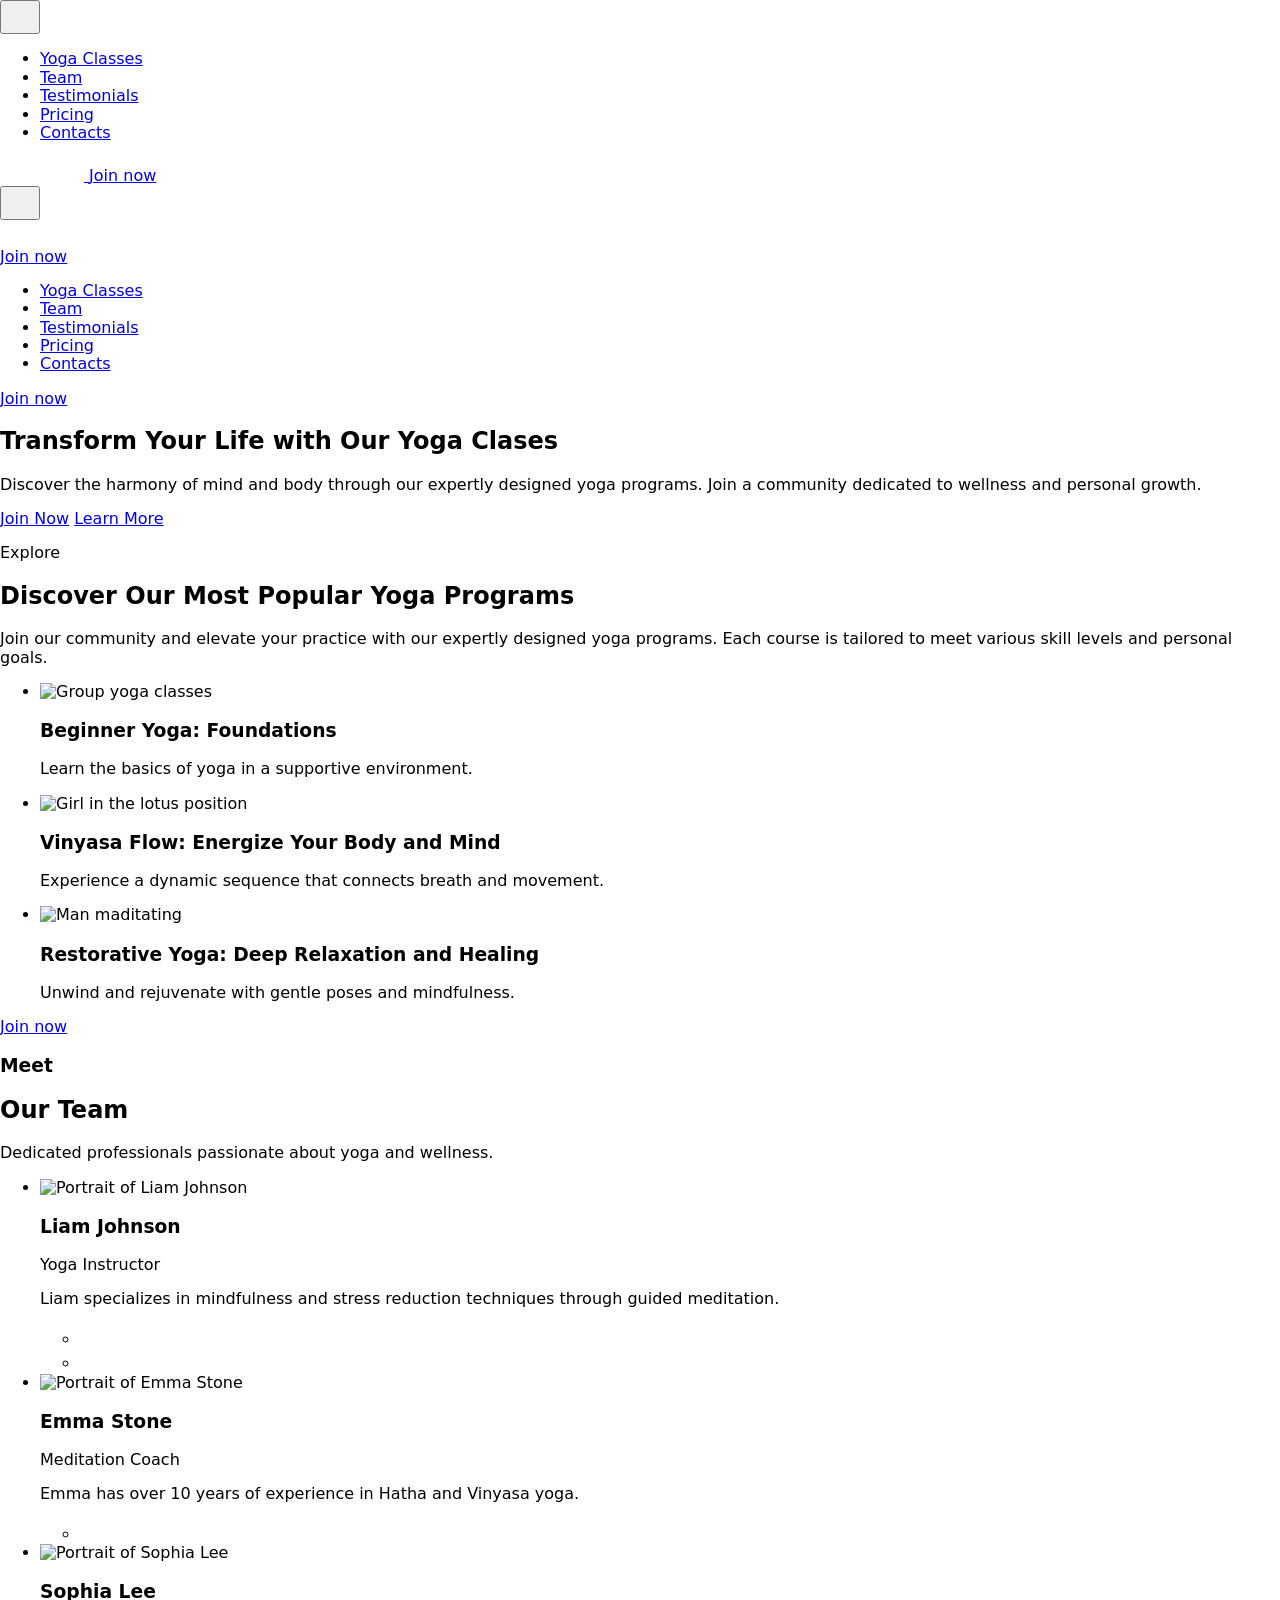
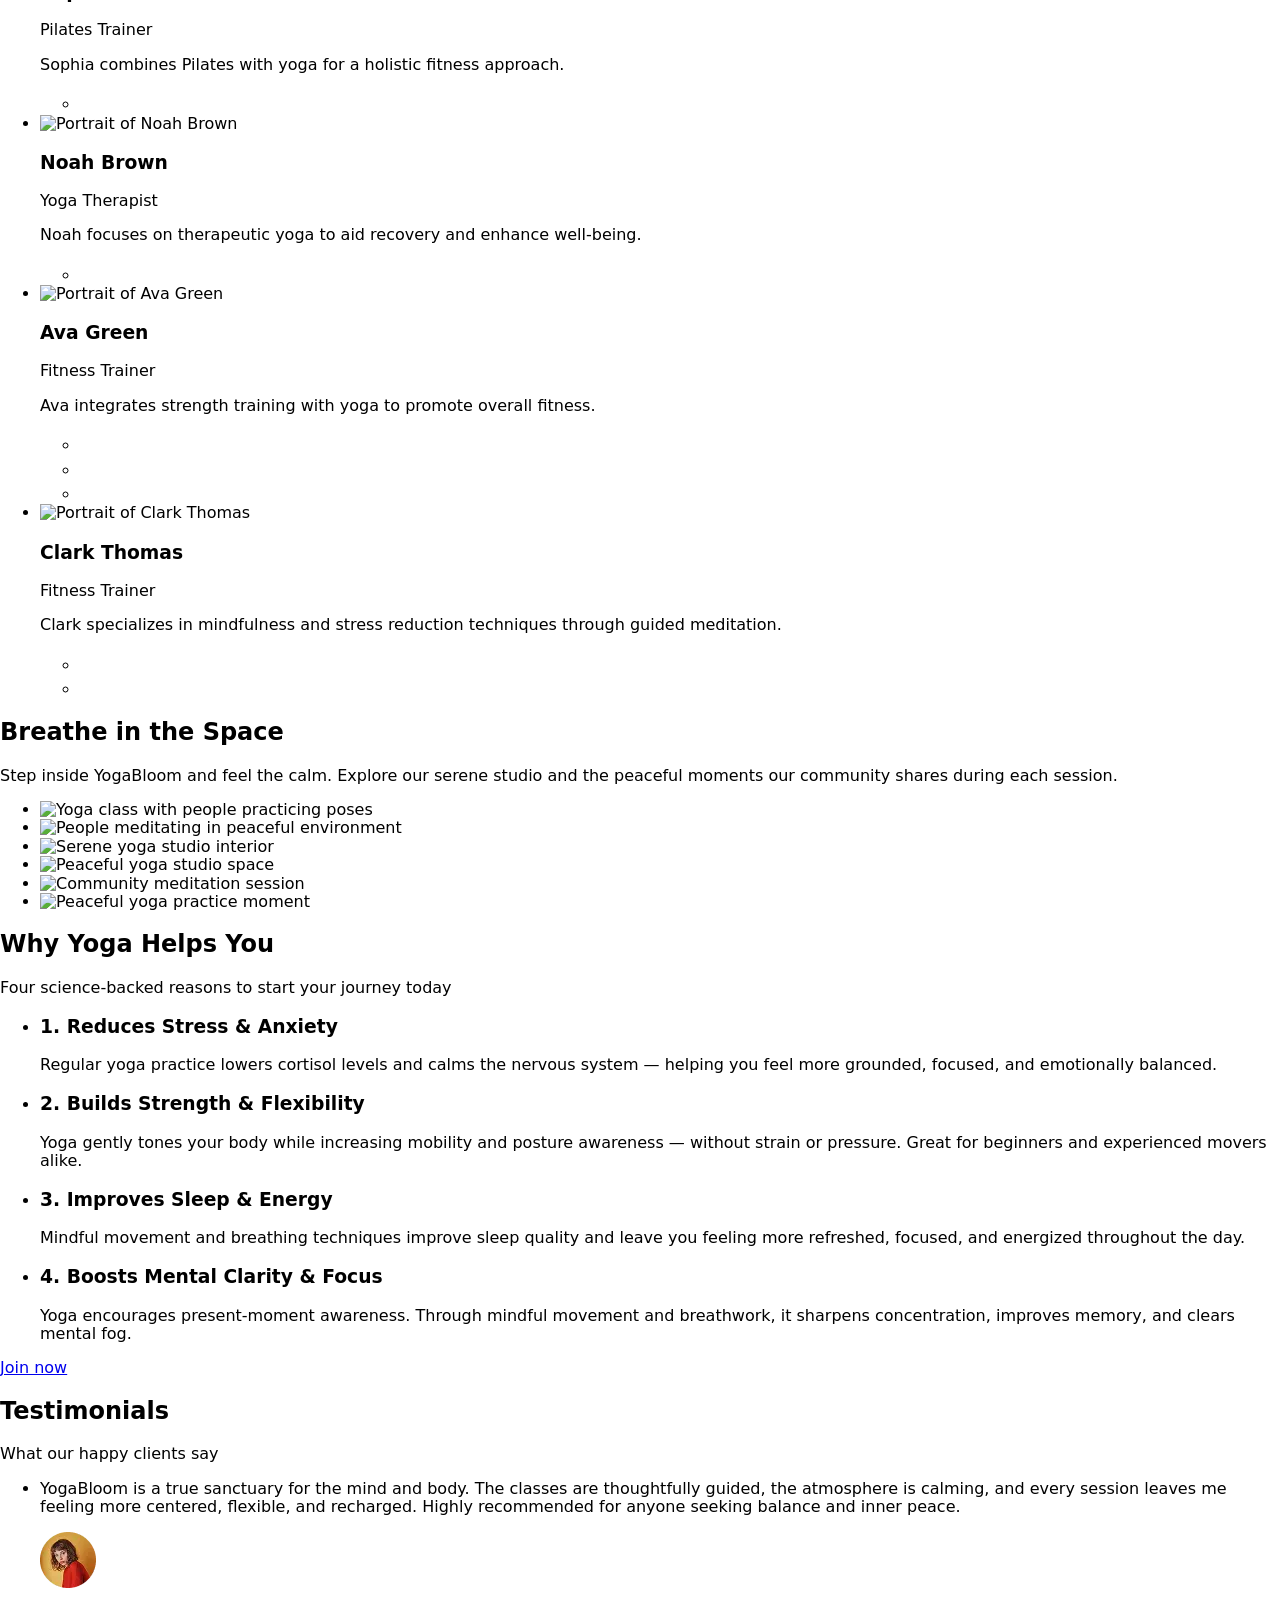
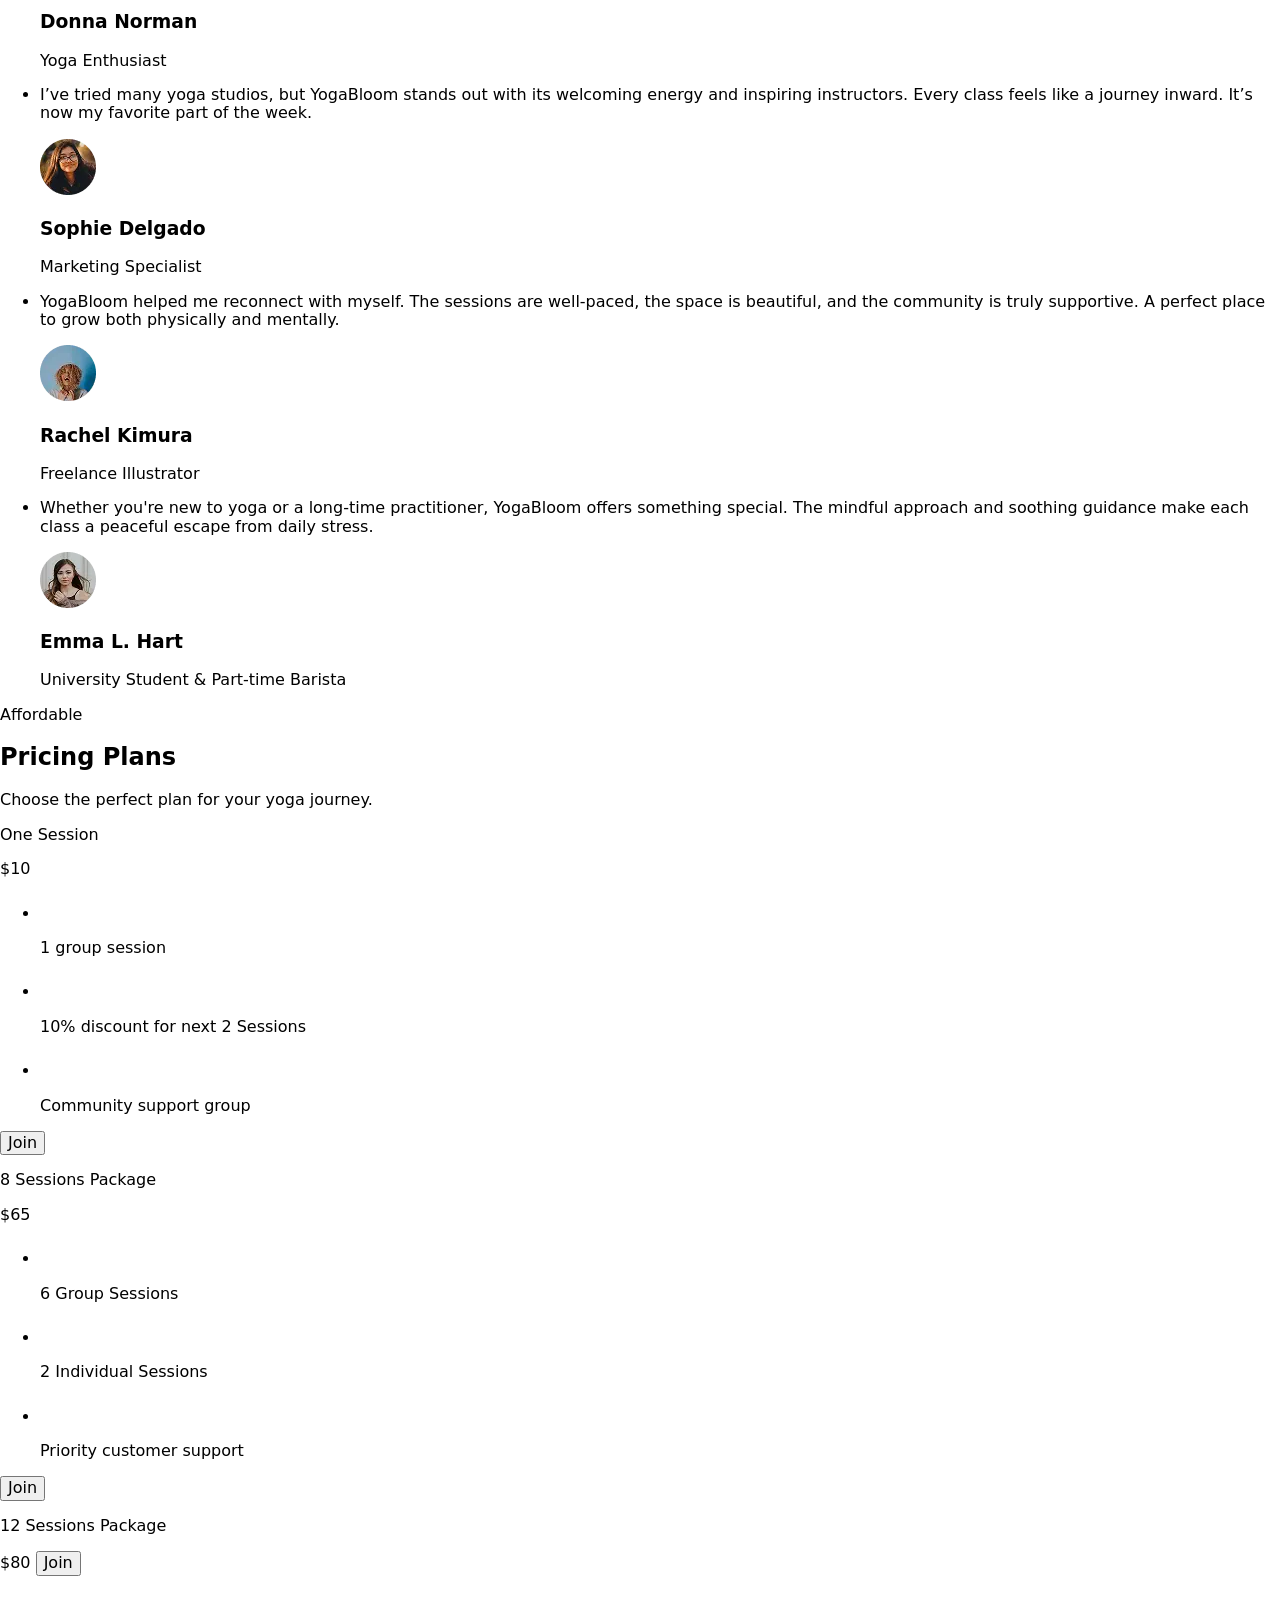
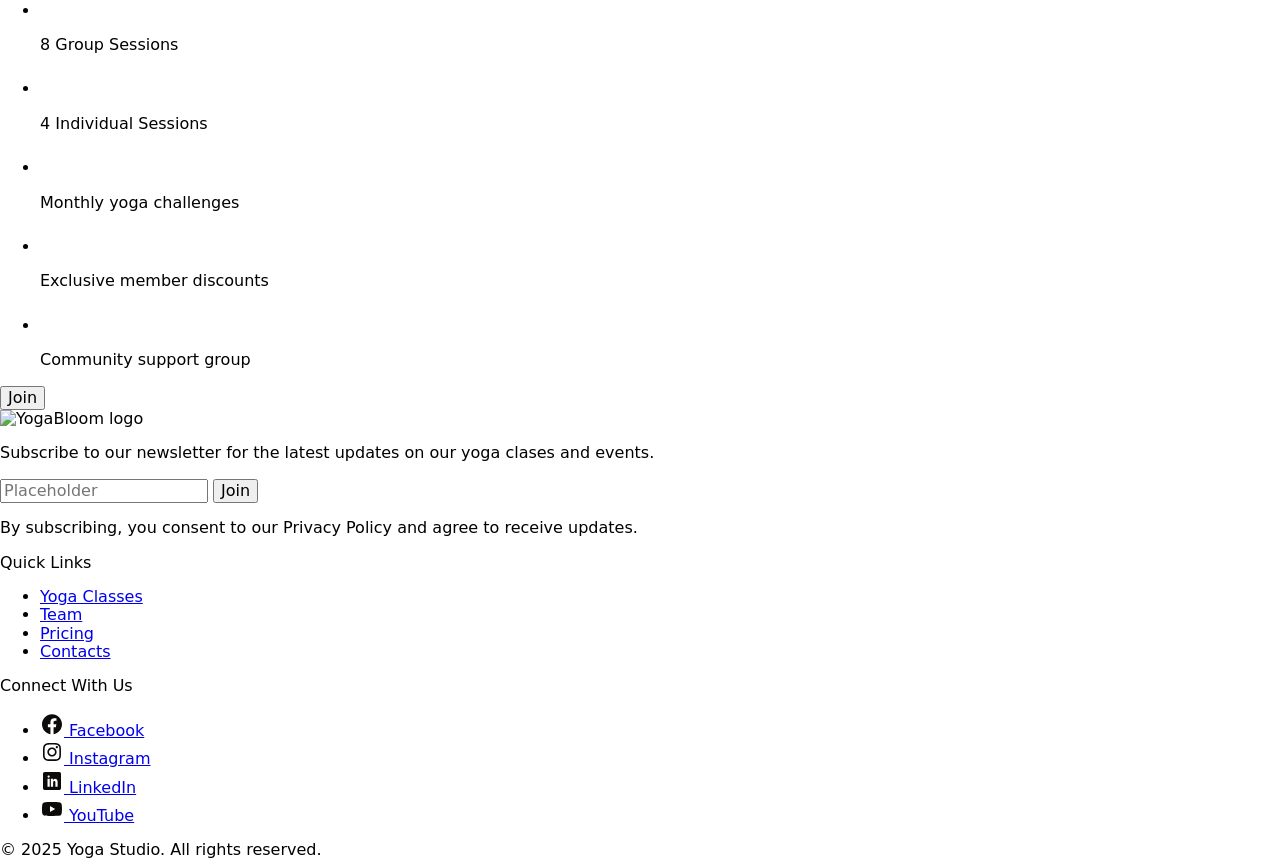
==== commit 8ed629a1: "Deploying to gh-pages from @ DashaDanylkova/stack-overlords@57d6b612d104293cb245cc82d7462723acb85723" ====
--- a/index.html
+++ b/index.html
@@ -20,7 +20,7 @@
     />
     <title>YogaBloom</title>
     <script type="module" crossorigin src="/stack-overlords/index.js"></script>
-    <link rel="stylesheet" crossorigin href="/stack-overlords/assets/index-yJlHbBdb.css">
+    <link rel="stylesheet" crossorigin href="/stack-overlords/assets/index-BHCV8G8O.css">
   </head>
   <body>
     <header class="page-header">
@@ -252,6 +252,7 @@
               <a
                 href="https://www.linkedin.com/school/goit-start-your-career-in-it/"
                 class="team-social-link"
+                target="_blank"
               >
                 <svg width="20" height="20">
                   <use href="/stack-overlords/assets/sprite-DV-Il0aa.svg#icon-linkedIn"></use>
@@ -262,6 +263,7 @@
               <a
                 href="https://www.instagram.com/goitclub/"
                 class="team-social-link"
+                target="_blank"
               >
                 <svg width="20" height="20">
                   <use href="/stack-overlords/assets/sprite-DV-Il0aa.svg#icon-instagram"></use>
@@ -302,6 +304,7 @@
               <a
                 href="https://www.linkedin.com/school/goit-start-your-career-in-it/"
                 class="team-social-link"
+                target="_blank"
               >
                 <svg width="20" height="20">
                   <use href="/stack-overlords/assets/sprite-DV-Il0aa.svg#icon-linkedIn"></use>
@@ -344,6 +347,7 @@
               <a
                 href="https://www.instagram.com/goitclub/"
                 class="team-social-link"
+                target="_blank"
               >
                 <svg width="20" height="20">
                   <use href="/stack-overlords/assets/sprite-DV-Il0aa.svg#icon-instagram"></use>
@@ -387,6 +391,7 @@
               <a
                 href="https://www.linkedin.com/school/goit-start-your-career-in-it/"
                 class="team-social-link"
+                target="_blank"
               >
                 <svg width="20" height="20">
                   <use href="/stack-overlords/assets/sprite-DV-Il0aa.svg#icon-linkedIn"></use>
@@ -430,6 +435,7 @@
               <a
                 href="https://www.facebook.com/goITclub/"
                 class="team-social-link"
+                target="_blank"
               >
                 <svg width="20" height="20">
                   <use href="/stack-overlords/assets/sprite-DV-Il0aa.svg#icon-facebook"></use>
@@ -440,6 +446,7 @@
               <a
                 href="https://www.instagram.com/goitclub/"
                 class="team-social-link"
+                target="_blank"
               >
                 <svg width="20" height="20">
                   <use href="/stack-overlords/assets/sprite-DV-Il0aa.svg#icon-instagram"></use>
@@ -450,6 +457,7 @@
               <a
                 href="https://www.linkedin.com/school/goit-start-your-career-in-it/"
                 class="team-social-link"
+                target="_blank"
               >
                 <svg width="20" height="20">
                   <use href="/stack-overlords/assets/sprite-DV-Il0aa.svg#icon-linkedIn"></use>
@@ -493,6 +501,7 @@
               <a
                 href="https://www.facebook.com/goITclub/"
                 class="team-social-link"
+                target="_blank"
               >
                 <svg width="20" height="20">
                   <use href="/stack-overlords/assets/sprite-DV-Il0aa.svg#icon-facebook"></use>
@@ -503,6 +512,7 @@
               <a
                 href="https://www.instagram.com/goitclub/"
                 class="team-social-link"
+                target="_blank"
               >
                 <svg width="20" height="20">
                   <use href="/stack-overlords/assets/sprite-DV-Il0aa.svg#icon-instagram"></use>
@@ -916,7 +926,7 @@
 
       <div class="footer-right">
         <div class="footer-links">
-          <h3>Quick Links</h3>
+          <p class="footer-social-title">Quick Links</p>
           <ul>
             <li><a href="#">Yoga Classes</a></li>
             <li><a href="#">Team</a></li>
@@ -926,28 +936,28 @@
         </div>
 
         <div class="footer-social">
-          <h3>Connect With Us</h3>
+          <p class="footer-social-title">Connect With Us</p>
           <ul>
             <li>
-              <a href="https://www.facebook.com/">
+              <a href="https://www.facebook.com/" target="_blank">
                 <img src="data:image/svg+xml,%3csvg%20width='24'%20height='24'%20viewBox='0%200%2024%2024'%20fill='none'%20xmlns='http://www.w3.org/2000/svg'%3e%3cpath%20d='M22%2012.3038C22%206.74719%2017.5229%202.24268%2012%202.24268C6.47715%202.24268%202%206.74719%202%2012.3038C2%2017.3255%205.65684%2021.4879%2010.4375%2022.2427V15.2121H7.89844V12.3038H10.4375V10.0872C10.4375%207.56564%2011.9305%206.1728%2014.2146%206.1728C15.3088%206.1728%2016.4531%206.36931%2016.4531%206.36931V8.84529H15.1922C13.95%208.84529%2013.5625%209.6209%2013.5625%2010.4166V12.3038H16.3359L15.8926%2015.2121H13.5625V22.2427C18.3432%2021.4879%2022%2017.3257%2022%2012.3038Z'%20fill='%230D0B0A'/%3e%3c/svg%3e" alt="Facebook icon" />
                 Facebook</a
               >
             </li>
             <li>
-              <a href="https://www.instagram.com/">
+              <a href="https://www.instagram.com/" target="_blank">
                 <img src="data:image/svg+xml,%3csvg%20width='24'%20height='24'%20viewBox='0%200%2024%2024'%20fill='none'%20xmlns='http://www.w3.org/2000/svg'%3e%3cpath%20d='M11.9988%204.62091C14.4032%204.62091%2014.6878%204.63159%2015.6332%204.67378C16.5123%204.71258%2016.9864%204.85994%2017.303%204.98311C17.7215%205.14509%2018.0235%205.34194%2018.3362%205.65465C18.6528%205.97129%2018.8458%206.26994%2019.0111%206.68838C19.1343%207.00503%2019.2816%207.48253%2019.3204%208.35822C19.3626%209.3076%2019.3733%209.59218%2019.3733%2011.9932C19.3733%2014.3942%2019.3626%2014.6821%2019.3204%2015.6281C19.2816%2016.5072%2019.1343%2016.9813%2019.0111%2017.298C18.8491%2017.7164%2018.6528%2018.0184%2018.3396%2018.3311C18.0229%2018.6478%2017.7243%2018.8407%2017.3064%2019.0061C16.9898%2019.1292%2016.5117%2019.2766%2015.6366%2019.3154C14.6872%2019.3576%2014.4026%2019.3683%2012.0016%2019.3683C9.60062%2019.3683%209.31266%2019.3576%208.36666%2019.3154C7.48759%2019.2766%207.01346%2019.1292%206.69682%2019.0061C6.27838%2018.8441%205.97635%2018.6478%205.66308%2018.3345C5.34644%2018.0179%205.15353%2017.7192%204.98817%2017.3013C4.865%2016.9847%204.71765%2016.5066%204.67884%2015.6315C4.63666%2014.6821%204.62597%2014.3975%204.62597%2011.9965C4.62597%209.59556%204.63666%209.3076%204.67884%208.3616C4.71765%207.48253%204.865%207.0084%204.98817%206.69176C5.15015%206.27331%205.347%205.97129%205.65971%205.65802C5.97635%205.34137%206.275%205.14846%206.69344%204.98311C7.01009%204.85994%207.48759%204.71258%208.36328%204.67378C9.30872%204.63159%209.59387%204.62091%2011.9982%204.62091H11.9988ZM11.9988%203.00056C9.55563%203.00056%209.25023%203.01125%208.29017%203.05343C7.33405%203.09561%206.67657%203.25028%206.1074%203.47187C5.51348%203.70359%205.01067%204.00955%204.5118%204.51236C4.00899%205.01179%203.70303%205.51404%203.47131%206.10459C3.24972%206.6777%203.09505%207.33123%203.05287%208.28736C3.01069%209.25079%203%209.55619%203%2011.9994C3%2014.4425%203.01069%2014.7479%203.05287%2015.708C3.09505%2016.6641%203.24972%2017.3216%203.47131%2017.8908C3.70359%2018.4847%204.00899%2018.9875%204.5118%2019.4864C5.01067%2019.9852%205.51348%2020.2951%206.10402%2020.5235C6.67713%2020.7451%207.33067%2020.8997%208.28679%2020.9419C9.24629%2020.9841%209.55225%2020.9948%2011.9954%2020.9948C14.4386%2020.9948%2014.7446%2020.9841%2015.7041%2020.9419C16.6602%2020.8997%2017.3177%2020.7451%2017.8868%2020.5235C18.4774%2020.2951%2018.9802%2019.9858%2019.4791%2019.4864C19.9779%2018.9869%2020.2878%2018.4847%2020.5162%2017.8941C20.7378%2017.321%2020.8924%2016.6675%2020.9346%2015.7114C20.9768%2014.7519%2020.9875%2014.4459%2020.9875%2012.0027C20.9875%209.55956%2020.9768%209.25417%2020.9346%208.29411C20.8924%207.33798%2020.7378%206.68051%2020.5162%206.11133C20.2946%205.51348%2019.9886%205.01123%2019.4864%204.5118C18.9875%204.01293%2018.4847%203.70303%2017.8941%203.47469C17.321%203.25309%2016.6675%203.09842%2015.7114%203.05624C14.7485%203.01069%2014.4425%203%2011.9994%203L11.9988%203.00056Z'%20fill='%230D0B0A'/%3e%3cpath%20d='M11.9976%207.37671C9.44585%207.37671%207.375%209.447%207.375%2011.9993C7.375%2014.5516%209.44529%2016.6219%2011.9976%2016.6219C14.5499%2016.6219%2016.6201%2014.5516%2016.6201%2011.9993C16.6201%209.44756%2014.5499%207.37671%2011.9976%207.37671ZM11.9976%2014.9976C10.3418%2014.9976%208.99928%2013.6551%208.99928%2011.9993C8.99928%2010.3435%2010.3418%209.00099%2011.9976%209.00099C13.6533%209.00099%2014.9959%2010.3435%2014.9959%2011.9993C14.9959%2013.6551%2013.6533%2014.9976%2011.9976%2014.9976Z'%20fill='%230D0B0A'/%3e%3cpath%20d='M17.8812%207.19404C17.8812%207.79021%2017.3981%208.27333%2016.8019%208.27333C16.2058%208.27333%2015.7227%207.79021%2015.7227%207.19404C15.7227%206.59787%2016.2058%206.11475%2016.8019%206.11475C17.3981%206.11475%2017.8812%206.59787%2017.8812%207.19404Z'%20fill='%230D0B0A'/%3e%3c/svg%3e" alt="Instagram icon" />
                 Instagram</a
               >
             </li>
             <li>
-              <a href="https://www.linkedin.com/">
+              <a href="https://www.linkedin.com/" target="_blank">
                 <img src="data:image/svg+xml,%3csvg%20width='24'%20height='24'%20viewBox='0%200%2024%2024'%20fill='none'%20xmlns='http://www.w3.org/2000/svg'%3e%3cpath%20d='M19.3125%203H4.6875C3.75938%203%203%203.75938%203%204.6875V19.3125C3%2020.2406%203.75938%2021%204.6875%2021H19.3125C20.2406%2021%2021%2020.2406%2021%2019.3125V4.6875C21%203.75938%2020.2406%203%2019.3125%203ZM9.75%2017.625H7.5V9.75H9.75V17.625ZM8.625%208.625C8.00287%208.625%207.5%208.12213%207.5%207.5C7.5%206.87788%208.00287%206.375%208.625%206.375C9.24713%206.375%209.75%206.87788%209.75%207.5C9.75%208.12213%209.24713%208.625%208.625%208.625ZM17.625%2017.625H15.375V13.125C15.375%2012.5029%2014.8721%2012%2014.25%2012C13.6279%2012%2013.125%2012.5029%2013.125%2013.125V17.625H10.875V9.75H13.125V11.1456C13.5891%2010.5094%2014.2989%209.75%2015.0938%209.75C16.4932%209.75%2017.625%2011.0089%2017.625%2012.5625V17.625Z'%20fill='%230D0B0A'/%3e%3c/svg%3e" alt="LinkedIn icon" />
                 LinkedIn</a
               >
             </li>
             <li>
-              <a href="https://www.youtube.com/">
+              <a href="https://www.youtube.com/" target="_blank">
                 <img src="data:image/svg+xml,%3csvg%20width='24'%20height='24'%20viewBox='0%200%2024%2024'%20fill='none'%20xmlns='http://www.w3.org/2000/svg'%3e%3cpath%20d='M21.5933%207.20301C21.4794%206.78041%2021.2568%206.39501%2020.9477%206.08518C20.6386%205.77534%2020.2537%205.55187%2019.8313%205.43701C18.2653%205.00701%2012.0003%205.00001%2012.0003%205.00001C12.0003%205.00001%205.73633%204.99301%204.16933%205.40401C3.74725%205.52415%203.36315%205.75078%203.0539%206.06214C2.74464%206.3735%202.52062%206.75913%202.40333%207.18201C1.99033%208.74801%201.98633%2011.996%201.98633%2011.996C1.98633%2011.996%201.98233%2015.26%202.39233%2016.81C2.62233%2017.667%203.29733%2018.344%204.15533%2018.575C5.73733%2019.005%2011.9853%2019.012%2011.9853%2019.012C11.9853%2019.012%2018.2503%2019.019%2019.8163%2018.609C20.2388%2018.4943%2020.6241%2018.2714%2020.934%2017.9622C21.2439%2017.653%2021.4677%2017.2682%2021.5833%2016.846C21.9973%2015.281%2022.0003%2012.034%2022.0003%2012.034C22.0003%2012.034%2022.0203%208.76901%2021.5933%207.20301ZM9.99633%2015.005L10.0013%209.00501L15.2083%2012.01L9.99633%2015.005Z'%20fill='%230D0B0A'/%3e%3c/svg%3e" alt="YouTube icon" />
                 YouTube</a
               >
